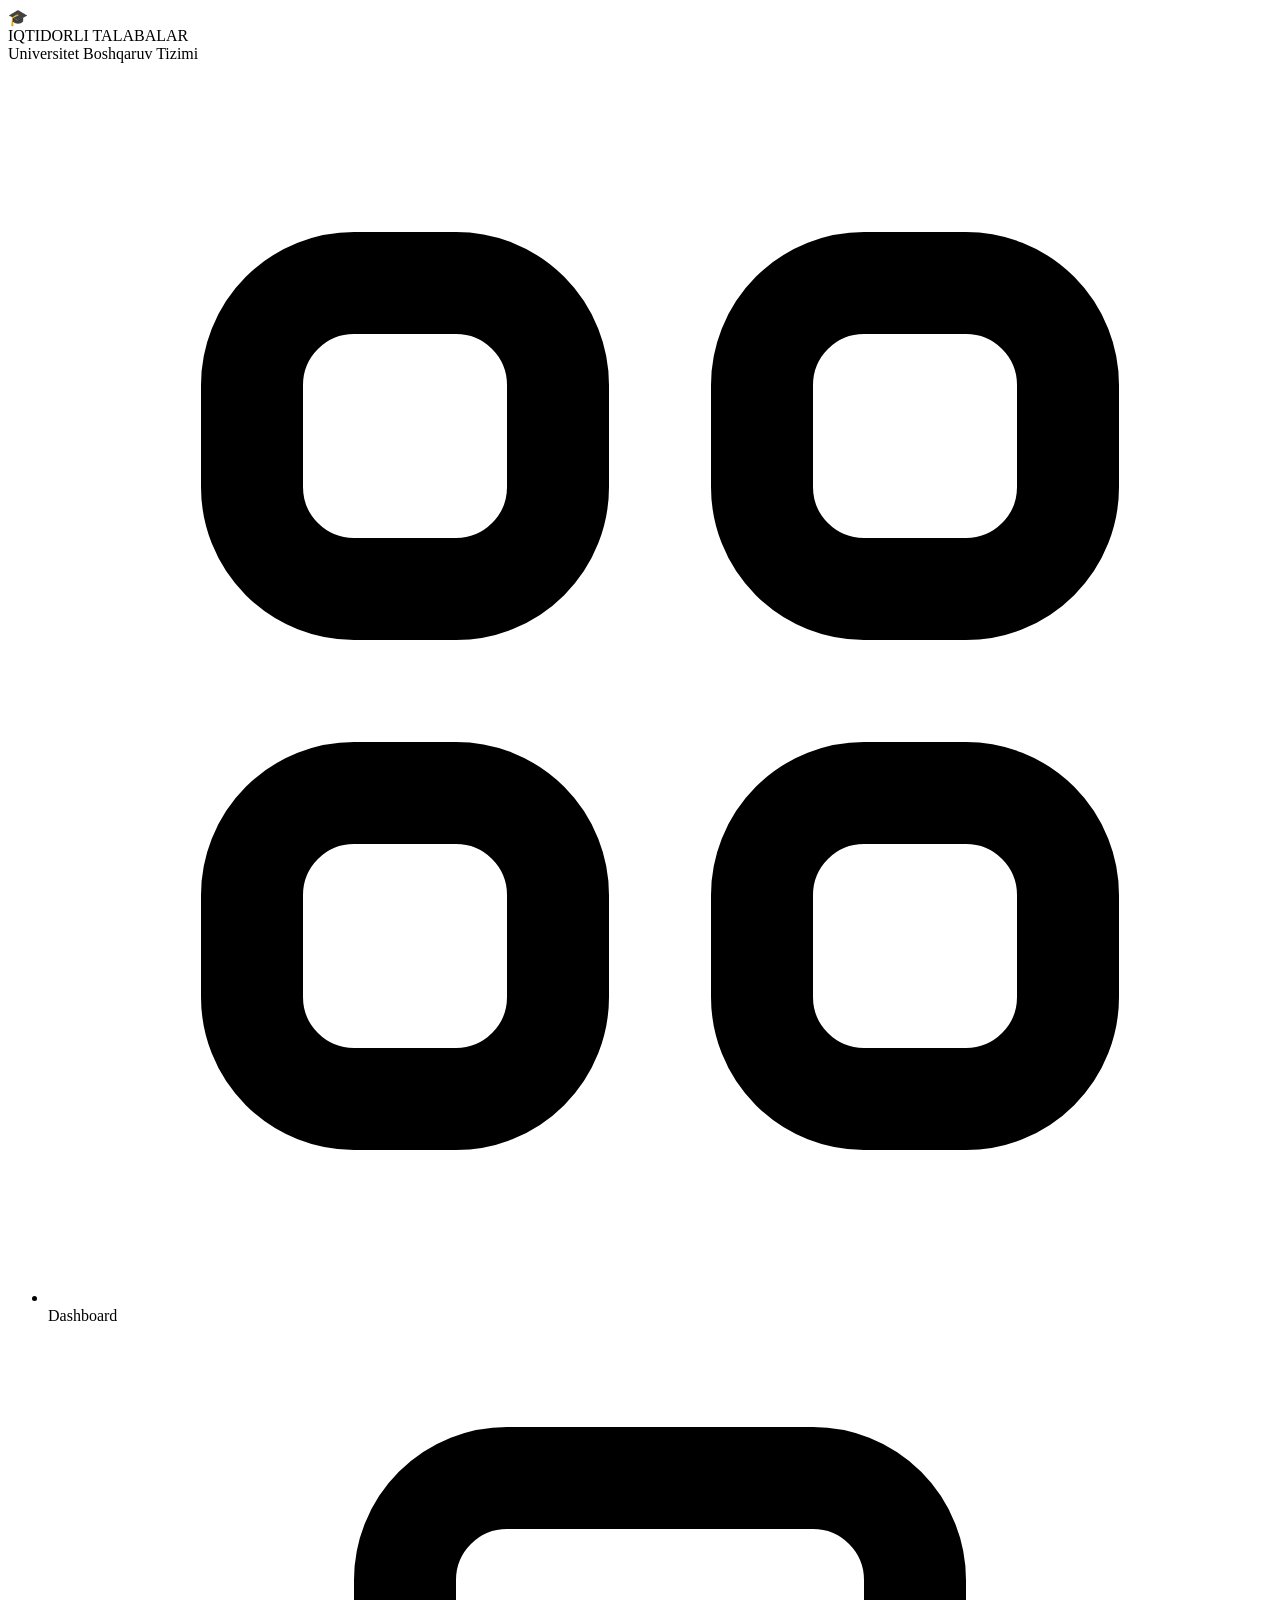
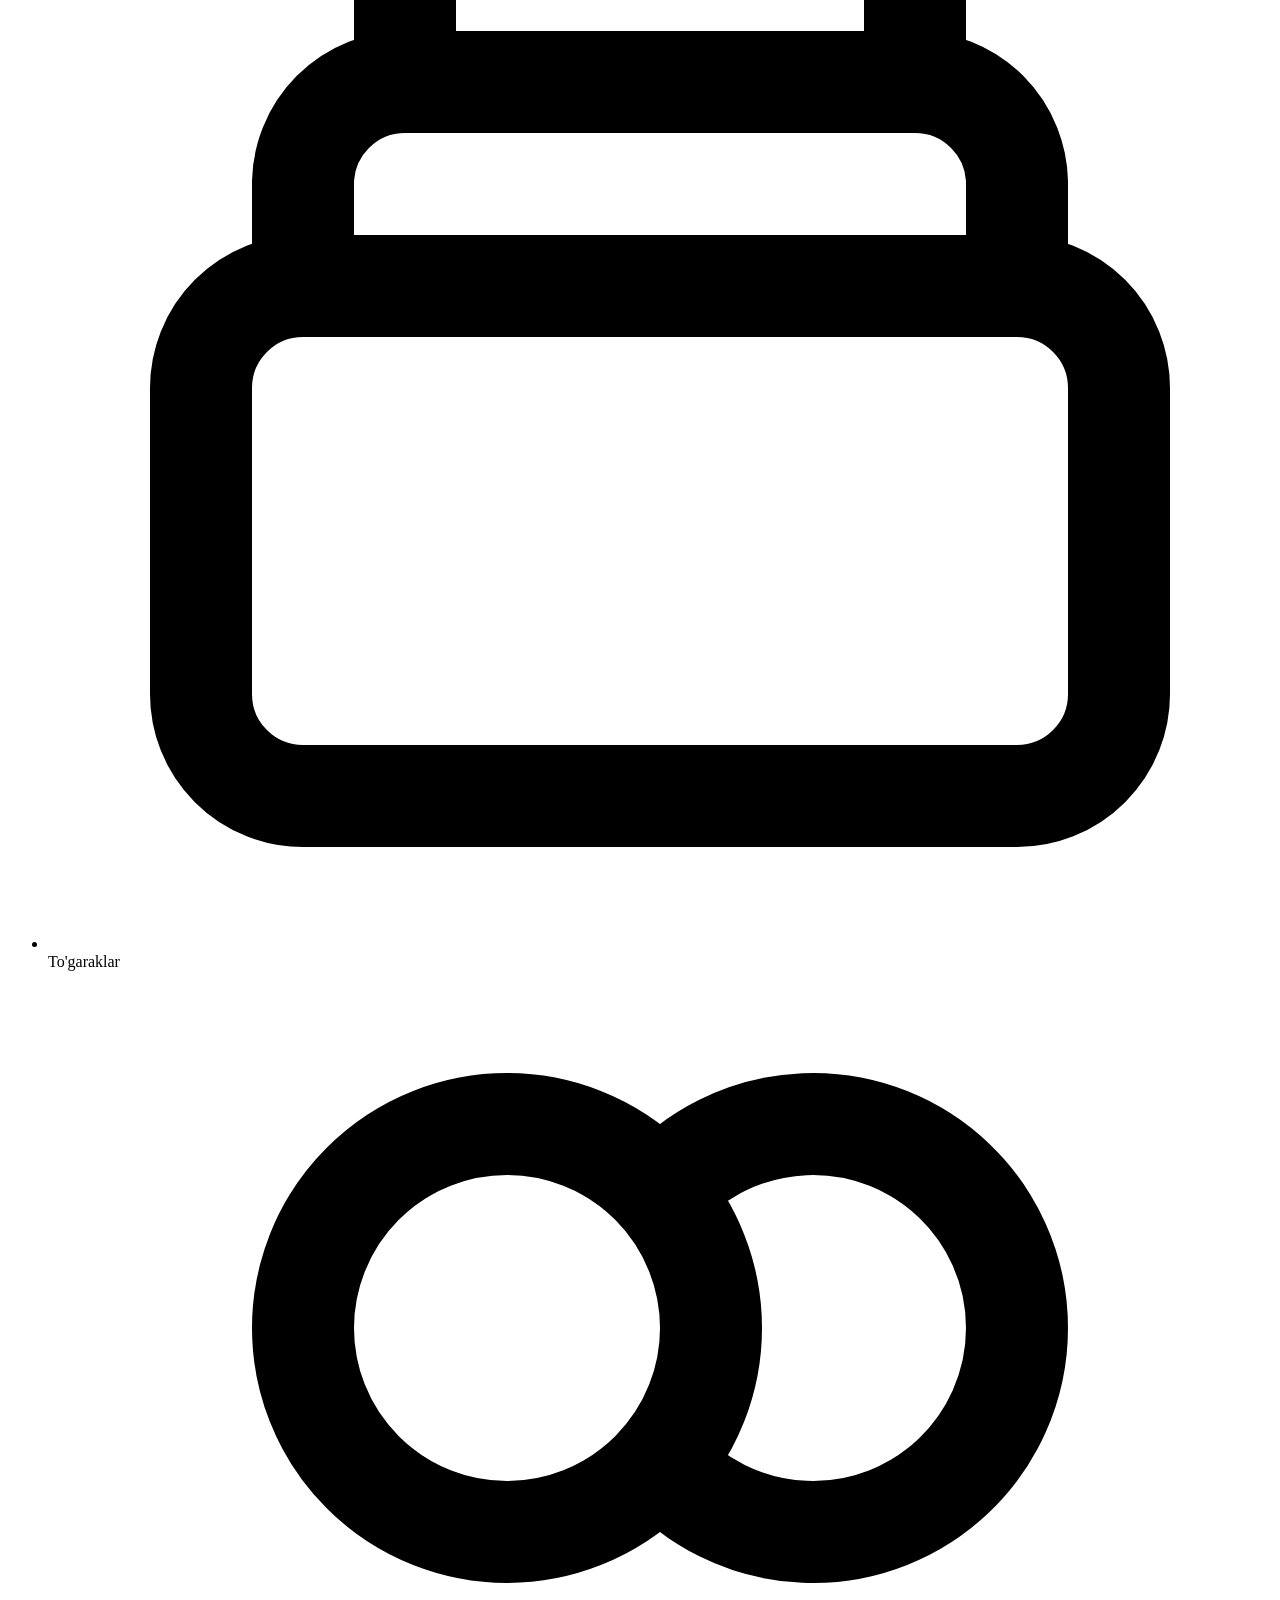
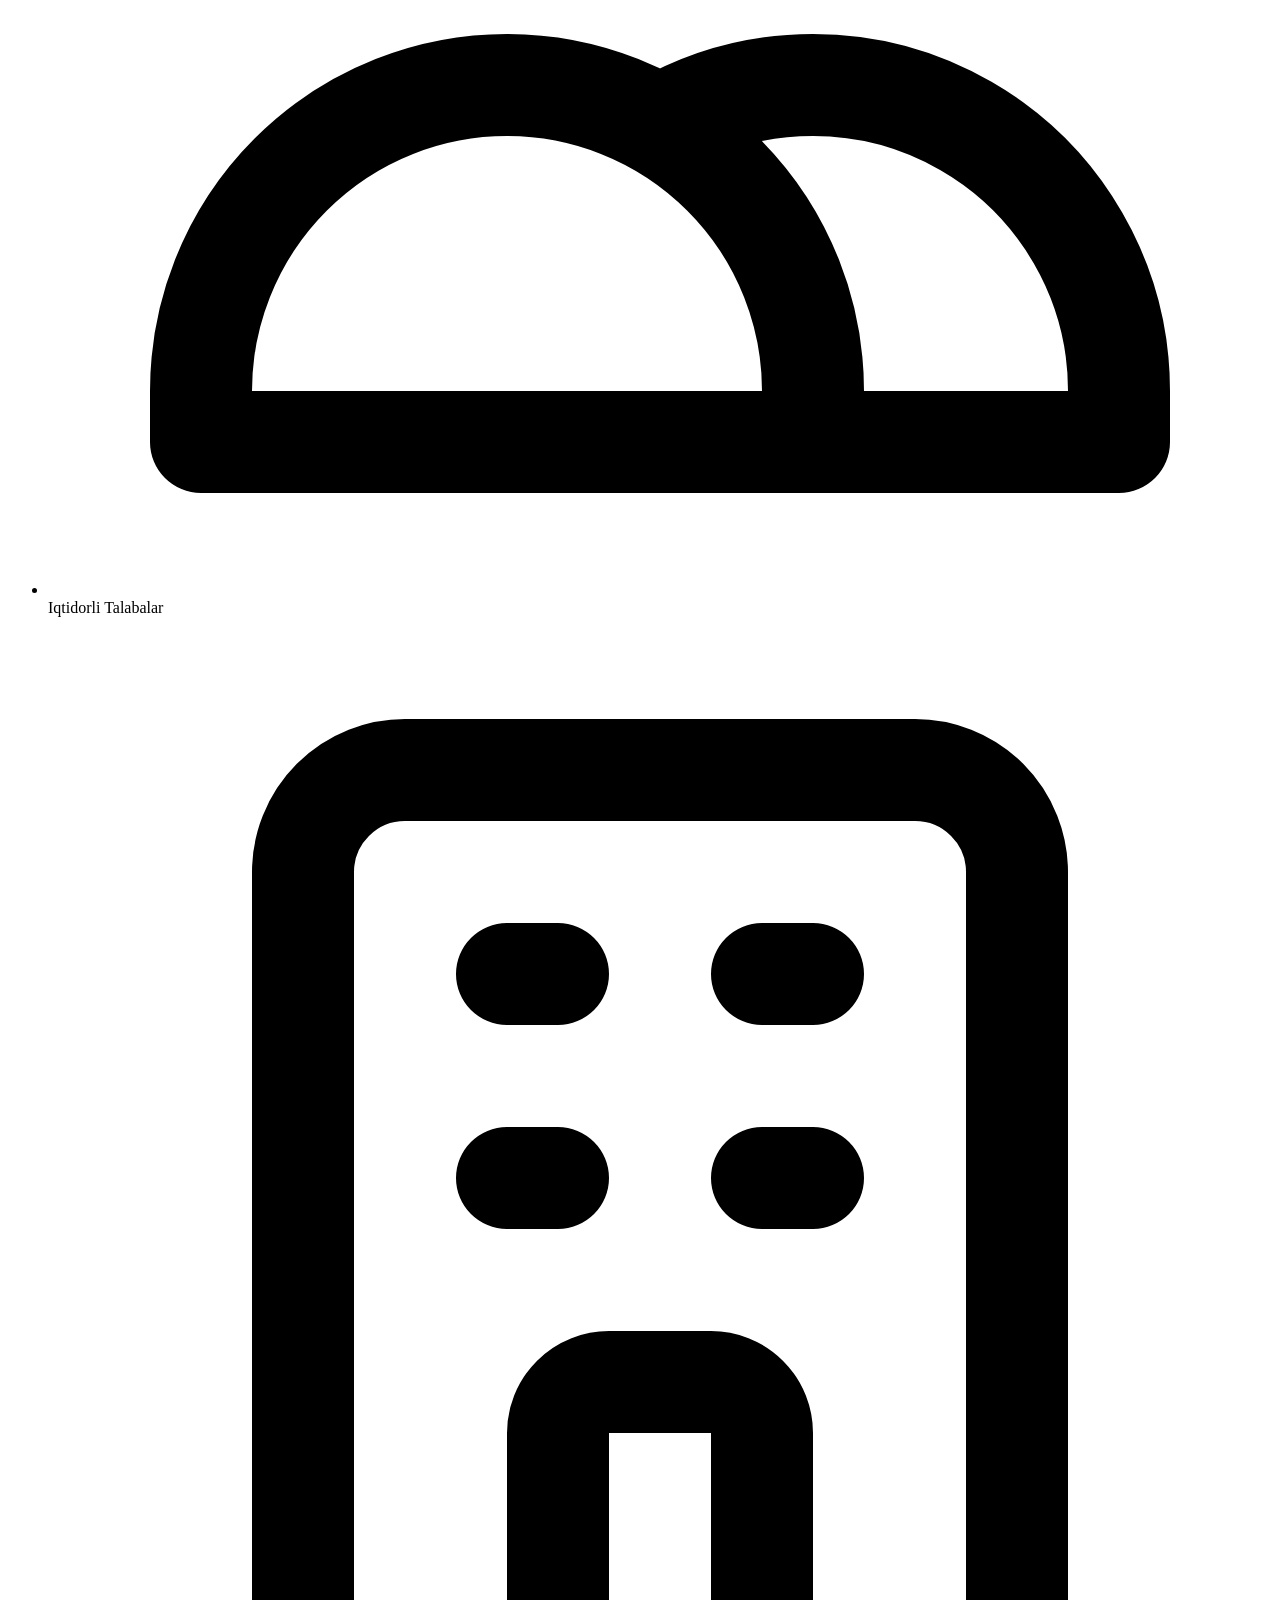
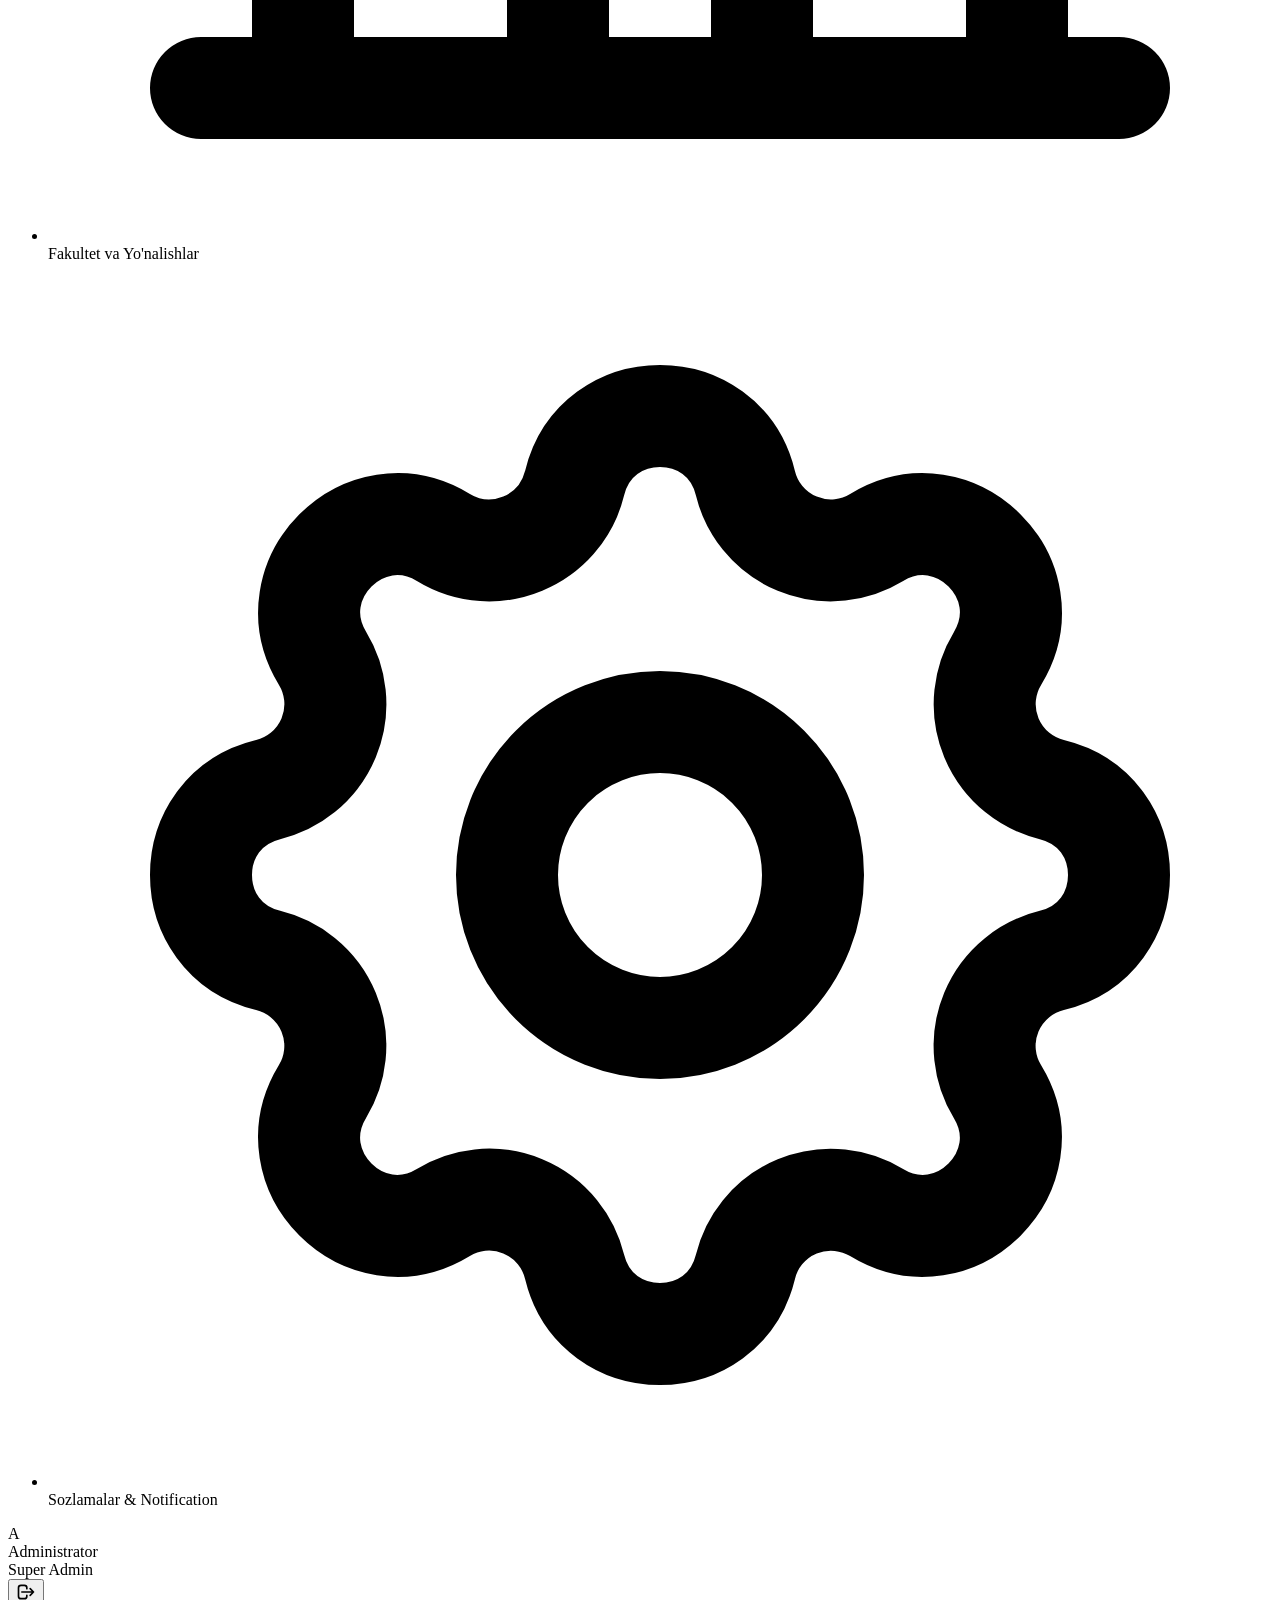
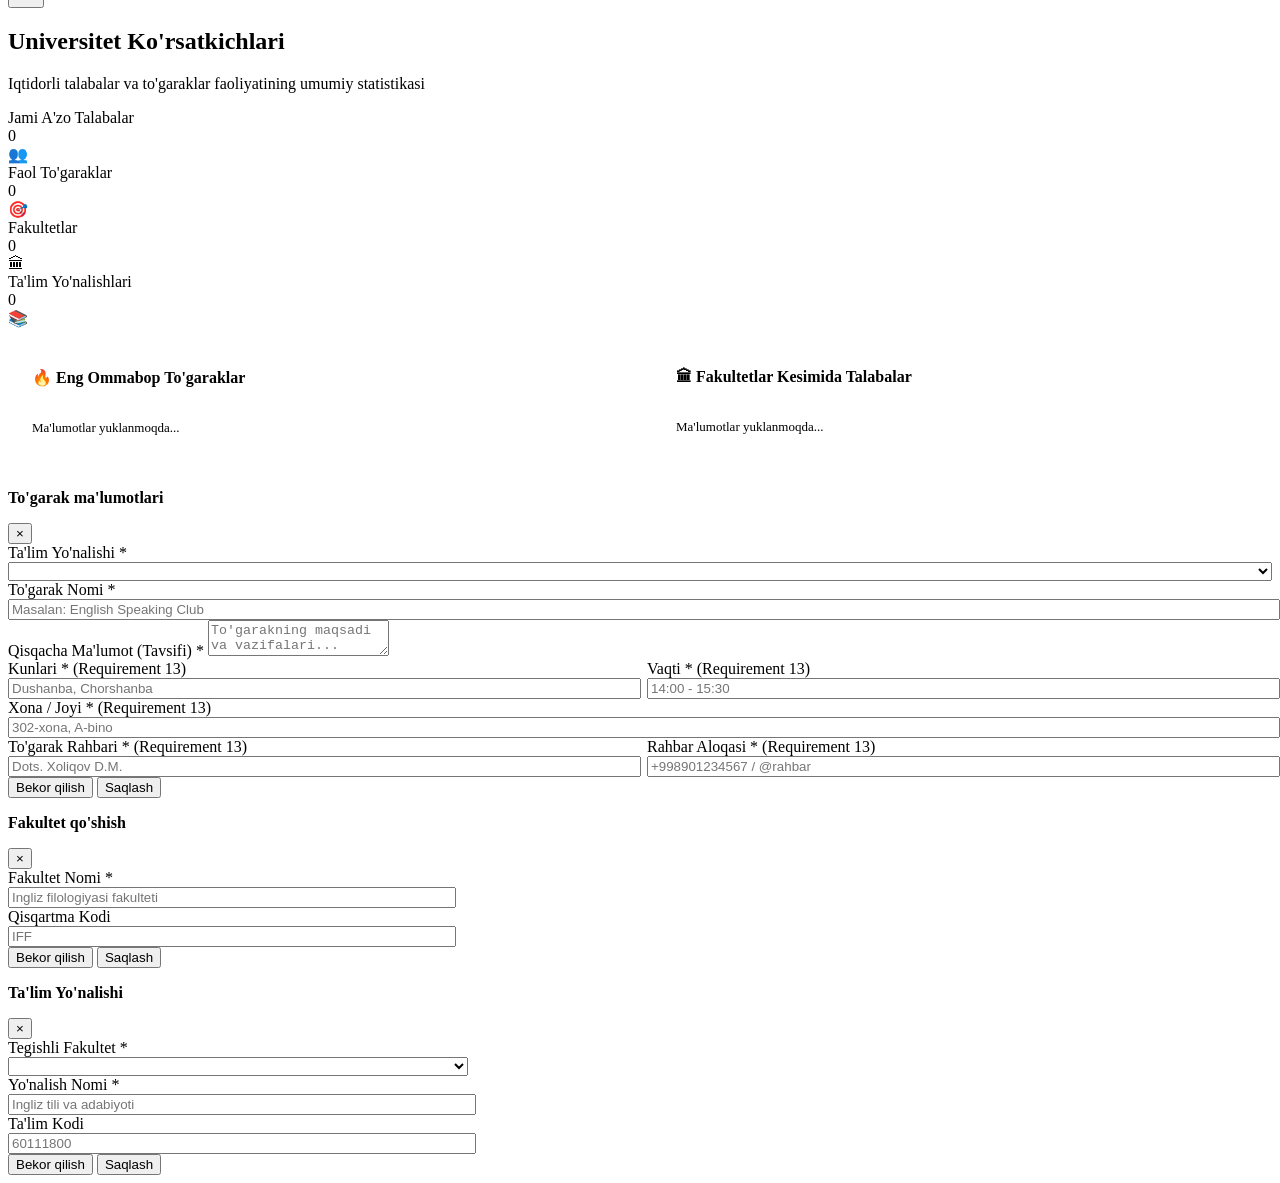
==== src/web/templates/index.html @ 4375fdcb "feat: complete university gifted students bot and admin panel" ====
<!DOCTYPE html>
<html lang="uz">
<head>
  <meta charset="UTF-8">
  <meta name="viewport" content="width=device-width, initial-scale=1.0">
  <title>Boshqaruv Paneli | Universitet Iqtidorli Talabalar Tizimi</title>
  <link rel="preconnect" href="https://fonts.googleapis.com">
  <link rel="preconnect" href="https://fonts.gstatic.com" crossorigin>
  <link href="https://fonts.googleapis.com/css2?family=Outfit:wght@400;500;600;700&display=swap" rel="stylesheet">
  <link rel="stylesheet" href="/static/css/dashboard.css">
</head>
<body>
  <div class="app-layout">
    <!-- Sidebar -->
    <aside class="sidebar">
      <div class="sidebar-brand">
        <div class="brand-icon">🎓</div>
        <div>
          <div class="brand-title">IQTIDORLI TALABALAR</div>
          <div class="brand-subtitle">Universitet Boshqaruv Tizimi</div>
        </div>
      </div>

      <ul class="nav-menu">
        <li>
          <a class="nav-item active" data-tab="dashboard">
            <svg fill="none" viewBox="0 0 24 24" stroke="currentColor"><path stroke-linecap="round" stroke-linejoin="round" stroke-width="2" d="M4 6a2 2 0 012-2h2a2 2 0 012 2v2a2 2 0 01-2 2H6a2 2 0 01-2-2V6zM14 6a2 2 0 012-2h2a2 2 0 012 2v2a2 2 0 01-2 2h-2a2 2 0 01-2-2V6zM4 16a2 2 0 012-2h2a2 2 0 012 2v2a2 2 0 01-2 2H6a2 2 0 01-2-2v-2zM14 16a2 2 0 012-2h2a2 2 0 012 2v2a2 2 0 01-2 2h-2a2 2 0 01-2-2v-2z" /></svg>
            <span>Dashboard</span>
          </a>
        </li>
        <li>
          <a class="nav-item" data-tab="clubs">
            <svg fill="none" viewBox="0 0 24 24" stroke="currentColor"><path stroke-linecap="round" stroke-linejoin="round" stroke-width="2" d="M19 11H5m14 0a2 2 0 012 2v6a2 2 0 01-2 2H5a2 2 0 01-2-2v-6a2 2 0 012-2m14 0V9a2 2 0 00-2-2M5 11V9a2 2 0 012-2m0 0V5a2 2 0 012-2h6a2 2 0 012 2v2M7 7h10" /></svg>
            <span>To'garaklar</span>
          </a>
        </li>
        <li>
          <a class="nav-item" data-tab="students">
            <svg fill="none" viewBox="0 0 24 24" stroke="currentColor"><path stroke-linecap="round" stroke-linejoin="round" stroke-width="2" d="M12 4.354a4 4 0 110 5.292M15 21H3v-1a6 6 0 0112 0v1zm0 0h6v-1a6 6 0 00-9-5.197M13 7a4 4 0 11-8 0 4 4 0 018 0z" /></svg>
            <span>Iqtidorli Talabalar</span>
          </a>
        </li>
        <li>
          <a class="nav-item" data-tab="academic">
            <svg fill="none" viewBox="0 0 24 24" stroke="currentColor"><path stroke-linecap="round" stroke-linejoin="round" stroke-width="2" d="M19 21V5a2 2 0 00-2-2H7a2 2 0 00-2 2v16m14 0h2m-2 0h-5m-9 0H3m2 0h5M9 7h1m-1 4h1m4-4h1m-1 4h1m-5 10v-5a1 1 0 011-1h2a1 1 0 011 1v5m-4 0h4" /></svg>
            <span>Fakultet va Yo'nalishlar</span>
          </a>
        </li>
        <li>
          <a class="nav-item" data-tab="settings">
            <svg fill="none" viewBox="0 0 24 24" stroke="currentColor"><path stroke-linecap="round" stroke-linejoin="round" stroke-width="2" d="M10.325 4.317c.426-1.756 2.924-1.756 3.35 0a1.724 1.724 0 002.573 1.066c1.543-.94 3.31.826 2.37 2.37a1.724 1.724 0 001.065 2.572c1.756.426 1.756 2.924 0 3.35a1.724 1.724 0 00-1.066 2.573c.94 1.543-.826 3.31-2.37 2.37a1.724 1.724 0 00-2.572 1.065c-.426 1.756-2.924 1.756-3.35 0a1.724 1.724 0 00-2.573-1.066c-1.543.94-3.31-.826-2.37-2.37a1.724 1.724 0 00-1.065-2.572c-1.756-.426-1.756-2.924 0-3.35a1.724 1.724 0 001.066-2.573c-.94-1.543.826-3.31 2.37-2.37.996.608 2.296.07 2.572-1.065z" /><path stroke-linecap="round" stroke-linejoin="round" stroke-width="2" d="M15 12a3 3 0 11-6 0 3 3 0 016 0z" /></svg>
            <span>Sozlamalar & Notification</span>
          </a>
        </li>
      </ul>

      <div class="sidebar-footer">
        <div class="user-info">
          <div class="user-avatar" id="avatarLetter">A</div>
          <div class="user-meta">
            <div class="name" id="adminFullName">Administrator</div>
            <div class="role" id="adminRole">Super Admin</div>
          </div>
        </div>
        <button class="btn-icon" id="logoutBtn" title="Chiqish">
          <svg width="20" height="20" fill="none" viewBox="0 0 24 24" stroke="currentColor"><path stroke-linecap="round" stroke-linejoin="round" stroke-width="2" d="M17 16l4-4m0 0l-4-4m4 4H7m6 4v1a3 3 0 01-3 3H6a3 3 0 01-3-3V7a3 3 0 013-3h4a3 3 0 013 3v1" /></svg>
        </button>
      </div>
    </aside>

    <!-- Main Content -->
    <main class="main-content">
      <!-- 1. DASHBOARD TAB -->
      <section id="tab-dashboard" class="tab-pane active">
        <div class="top-header">
          <div>
            <h1 class="page-title">Universitet Ko'rsatkichlari</h1>
            <p class="page-desc">Iqtidorli talabalar va to'garaklar faoliyatining umumiy statistikasi</p>
          </div>
        </div>

        <div class="metrics-grid">
          <div class="glass-panel metric-card">
            <div class="metric-info">
              <div class="label">Jami A'zo Talabalar</div>
              <div class="value" id="kpiStudents">0</div>
            </div>
            <div class="metric-icon-box icon-emerald">👥</div>
          </div>
          <div class="glass-panel metric-card">
            <div class="metric-info">
              <div class="label">Faol To'garaklar</div>
              <div class="value" id="kpiClubs">0</div>
            </div>
            <div class="metric-icon-box icon-blue">🎯</div>
          </div>
          <div class="glass-panel metric-card">
            <div class="metric-info">
              <div class="label">Fakultetlar</div>
              <div class="value" id="kpiFaculties">0</div>
            </div>
            <div class="metric-icon-box icon-amber">🏛</div>
          </div>
          <div class="glass-panel metric-card">
            <div class="metric-info">
              <div class="label">Ta'lim Yo'nalishlari</div>
              <div class="value" id="kpiDirections">0</div>
            </div>
            <div class="metric-icon-box icon-rose">📚</div>
          </div>
        </div>

        <div style="display: grid; grid-template-columns: 1fr 1fr; gap: 24px;">
          <!-- Popular clubs -->
          <div class="glass-panel" style="padding: 24px;">
            <h3 style="font-size: 16px; margin-bottom: 20px; font-weight: 700;">🔥 Eng Ommabop To'garaklar</h3>
            <div id="topClubsList" style="display: flex; flex-direction: column; gap: 14px;">
              <p style="color: var(--text-muted); font-size: 13px;">Ma'lumotlar yuklanmoqda...</p>
            </div>
          </div>

          <!-- Faculty breakdown -->
          <div class="glass-panel" style="padding: 24px;">
            <h3 style="font-size: 16px; margin-bottom: 20px; font-weight: 700;">🏛 Fakultetlar Kesimida Talabalar</h3>
            <div id="facultyBreakdownList" style="display: flex; flex-direction: column; gap: 14px;">
              <p style="color: var(--text-muted); font-size: 13px;">Ma'lumotlar yuklanmoqda...</p>
            </div>
          </div>
        </div>
      </section>

      <!-- 2. CLUBS TAB -->
      <section id="tab-clubs" class="tab-pane" style="display: none;">
        <div class="top-header">
          <div>
            <h1 class="page-title">To'garaklar Boshqaruvi</h1>
            <p class="page-desc">Mavjud to'garaklar, dars vaqtlari, xonalari va rahbarlarini boshqarish</p>
          </div>
          <div class="header-actions">
            <button class="btn btn-primary" onclick="openClubModal()">
              <span>+ Yangi to'garak ochish</span>
            </button>
          </div>
        </div>

        <div class="glass-panel filter-toolbar">
          <div class="filter-group">
            <select id="clubFilterFaculty" class="form-select" onchange="filterClubs()">
              <option value="">Barcha fakultetlar</option>
            </select>
          </div>
          <div id="clubsCountBadge" class="badge badge-indigo">0 ta to'garak</div>
        </div>

        <div id="clubsGrid" class="clubs-grid">
          <!-- Club cards rendered here -->
        </div>
      </section>

      <!-- 3. STUDENTS TAB -->
      <section id="tab-students" class="tab-pane" style="display: none;">
        <div class="top-header">
          <div>
            <h1 class="page-title">Iqtidorli Talabalar Ro'yxati</h1>
            <p class="page-desc">To'garaklarga a'zo bo'lgan talabalar jurnali va ma'lumotlarni eksport qilish</p>
          </div>
          <div class="header-actions">
            <a id="btnExportExcel" class="btn btn-success" href="/api/v1/export/excel" target="_blank">
              <span>📥 Excel (.xlsx)</span>
            </a>
            <a id="btnExportCsv" class="btn btn-secondary" href="/api/v1/export/csv" target="_blank">
              <span>📄 CSV</span>
            </a>
          </div>
        </div>

        <div class="glass-panel filter-toolbar">
          <div class="search-box">
            <svg width="18" height="18" fill="none" viewBox="0 0 24 24" stroke="currentColor" style="color: var(--text-muted);"><path stroke-linecap="round" stroke-linejoin="round" stroke-width="2" d="M21 21l-6-6m2-5a7 7 0 11-14 0 7 7 0 0114 0z" /></svg>
            <input type="text" id="studentSearchInput" placeholder="Talaba F.I.Sh, tel yoki @username..." oninput="debounceStudentSearch()">
          </div>

          <div class="filter-group">
            <select id="studentFilterFaculty" class="form-select" onchange="onStudentFacultyChange()">
              <option value="">Barcha fakultetlar</option>
            </select>
            <select id="studentFilterClub" class="form-select" onchange="fetchStudents()">
              <option value="">Barcha to'garaklar</option>
            </select>
            <select id="studentFilterCourse" class="form-select" onchange="fetchStudents()">
              <option value="">Barcha kurslar</option>
              <option value="1">1-kurs</option>
              <option value="2">2-kurs</option>
              <option value="3">3-kurs</option>
              <option value="4">4-kurs</option>
            </select>
          </div>
        </div>

        <div class="glass-panel table-container">
          <table class="data-table">
            <thead>
              <tr>
                <th>№</th>
                <th>Talaba F.I.Sh</th>
                <th>Fakultet</th>
                <th>Yo'nalish</th>
                <th>To'garak</th>
                <th>Kurs</th>
                <th>Telefon</th>
                <th>Telegram</th>
                <th>Sana</th>
                <th>Amal</th>
              </tr>
            </thead>
            <tbody id="studentsTableBody">
              <!-- Students populated by JS -->
            </tbody>
          </table>
        </div>
      </section>

      <!-- 4. ACADEMIC TAB -->
      <section id="tab-academic" class="tab-pane" style="display: none;">
        <div class="top-header">
          <div>
            <h1 class="page-title">Fakultet va Ta'lim Yo'nalishlari</h1>
            <p class="page-desc">Universitet akademik strukturasini shakllantirish</p>
          </div>
          <div class="header-actions">
            <button class="btn btn-secondary" onclick="openFacultyModal()">+ Fakultet qo'shish</button>
            <button class="btn btn-primary" onclick="openDirectionModal()">+ Yo'nalish qo'shish</button>
          </div>
        </div>

        <div style="display: grid; grid-template-columns: 1fr 1fr; gap: 24px;">
          <!-- Faculties Table -->
          <div class="glass-panel" style="padding: 24px;">
            <h3 style="font-size: 16px; margin-bottom: 16px; font-weight: 700;">🏛 Fakultetlar</h3>
            <table class="data-table">
              <thead>
                <tr>
                  <th>Nomi</th>
                  <th>Yo'nalishlar</th>
                  <th>Amal</th>
                </tr>
              </thead>
              <tbody id="facultiesTableBody"></tbody>
            </table>
          </div>

          <!-- Directions Table -->
          <div class="glass-panel" style="padding: 24px;">
            <h3 style="font-size: 16px; margin-bottom: 16px; font-weight: 700;">📚 Ta'lim Yo'nalishlari</h3>
            <table class="data-table">
              <thead>
                <tr>
                  <th>Yo'nalish</th>
                  <th>Fakultet</th>
                  <th>To'garaklar</th>
                  <th>Amal</th>
                </tr>
              </thead>
              <tbody id="directionsTableBody"></tbody>
            </table>
          </div>
        </div>
      </section>

      <!-- 5. SETTINGS TAB -->
      <section id="tab-settings" class="tab-pane" style="display: none;">
        <div class="top-header">
          <div>
            <h1 class="page-title">Tizim Sozlamalari</h1>
            <p class="page-desc">Telegram bildirishnomalari va tizim parametrlari</p>
          </div>
        </div>

        <div style="max-width: 680px; display: flex; flex-direction: column; gap: 24px;">
          <!-- Telegram Management Channel setup -->
          <div class="glass-panel" style="padding: 28px;">
            <div style="display: flex; align-items: center; justify-content: space-between; margin-bottom: 12px;">
              <h3 style="font-size: 16px; font-weight: 700;">📢 Boshqaruv Telegram Kanali (Talab 16)</h3>
              <span class="badge badge-emerald">Asosiy Bildirishnoma</span>
            </div>
            <p style="font-size: 13px; color: var(--text-secondary); line-height: 1.5; margin-bottom: 18px;">
              Har safar yangi talaba to'garakka a'zo bo'lganda ushbu <b>Telegram kanalga</b> avtomatik tarzda talabaning barcha ma'lumotlari (F.I.Sh, fakultet, yo'nalish, kurs, telefon, username) yuboriladi.
            </p>

            <div style="background: rgba(11, 15, 25, 0.4); padding: 14px; border-radius: var(--radius-md); font-size: 12px; color: var(--text-secondary); margin-bottom: 20px; line-height: 1.6;">
              <b>Qanday ulanadi?</b><br>
              1. Telegramda universitet ma'murlari uchun <b>kanal yoki guruh</b> oching.<br>
              2. Botingizni ushbu kanalga a'zo qilib, unga <b>Administrator (Xabarlar yozish)</b> huquqini bering.<br>
              3. Kanal linkini (masalan: <code>@iqtidorli_boshqaruv</code>) yoki ID sini pastga kiriting.
            </div>

            <form id="telegramChannelForm">
              <div class="form-group">
                <label class="form-label" for="telegramChannelInput">Kanal @username yoki Chat ID</label>
                <input 
                  type="text" 
                  id="telegramChannelInput" 
                  class="form-input" 
                  style="width: 100%;" 
                  placeholder="@iqtidorli_talabalar_kanali yoki -1001234567890" 
                  required
                >
              </div>
              <div style="display: flex; gap: 12px;">
                <button type="submit" class="btn btn-primary">💾 Kanalni saqlash</button>
                <button type="button" id="btnTestChannel" class="btn btn-secondary" onclick="sendTestChannelPing()">
                  🔔 Sinov xabari yuborish
                </button>
              </div>
            </form>
          </div>

          <!-- Personal Admin Chat ID -->
          <div class="glass-panel" style="padding: 28px;">
            <h3 style="font-size: 16px; margin-bottom: 8px; font-weight: 700;">👤 Shaxsiy Admin Telegram ID</h3>
            <p style="font-size: 13px; color: var(--text-secondary); margin-bottom: 18px;">
              Kanalga qo'shimcha ravishda o'z shaxsiy Telegramingizga ham arizalar kelishini istasangiz, Telegram Chat ID'ingizni kiriting.
              (O'z Telegram ID'ingizni bilish uchun <code>@userinfobot</code> ga <code>/start</code> yuboring).
            </p>

            <form id="telegramChatIdForm">
              <div class="form-group">
                <label class="form-label" for="telegramChatIdInput">Shaxsiy Telegram Chat ID</label>
                <input type="text" id="telegramChatIdInput" class="form-input" style="width: 100%;" placeholder="Masalan: 123456789">
              </div>
              <button type="submit" class="btn btn-secondary">Shaxsiy ID'ni saqlash</button>
            </form>
          </div>

          <!-- Architecture & Database Info -->
          <div class="glass-panel" style="padding: 28px;">
            <h3 style="font-size: 16px; margin-bottom: 14px; font-weight: 700;">⚙️ Texnik Ma'lumotlar</h3>
            <div style="display: flex; flex-direction: column; gap: 10px; font-size: 13px; color: var(--text-secondary);">
              <div>🔹 <b>Backend Framework:</b> FastAPI (Async) + aiogram 3.x</div>
              <div>🔹 <b>Ma'lumotlar Bazasi:</b> SQLite (Production-ready SQLAlchemy 2.0 ORM)</div>
              <div>🔹 <b>PostgreSQL ko'chirish:</b> 100% tayyor (.env orqali ulanadi)</div>
              <div>🔹 <b>API Hujjatlari (Swagger):</b> <a href="/docs" target="_blank" style="color: #818CF8;">/docs sahifasida</a></div>
            </div>
          </div>
        </div>
      </section>
    </main>
  </div>

  <!-- MODAL: Club Create / Edit -->
  <div id="clubModal" class="modal-backdrop">
    <div class="modal-card">
      <div class="modal-header">
        <h3 id="clubModalTitle" style="font-size: 16px; font-weight: 700;">To'garak ma'lumotlari</h3>
        <button class="btn-icon" onclick="closeClubModal()">&times;</button>
      </div>
      <form id="clubForm">
        <div class="modal-body">
          <input type="hidden" id="clubFormId">
          <div class="form-group">
            <label class="form-label">Ta'lim Yo'nalishi *</label>
            <select id="clubFormDirectionId" class="form-select" style="width: 100%;" required>
              <!-- Populated by JS -->
            </select>
          </div>
          <div class="form-group">
            <label class="form-label">To'garak Nomi *</label>
            <input type="text" id="clubFormName" class="form-input" style="width: 100%;" required placeholder="Masalan: English Speaking Club">
          </div>
          <div class="form-group">
            <label class="form-label">Qisqacha Ma'lumot (Tavsifi) *</label>
            <textarea id="clubFormDesc" class="form-textarea" required placeholder="To'garakning maqsadi va vazifalari..."></textarea>
          </div>
          <div style="display: grid; grid-template-columns: 1fr 1fr; gap: 14px;">
            <div class="form-group">
              <label class="form-label">Kunlari * (Requirement 13)</label>
              <input type="text" id="clubFormDays" class="form-input" style="width: 100%;" required placeholder="Dushanba, Chorshanba">
            </div>
            <div class="form-group">
              <label class="form-label">Vaqti * (Requirement 13)</label>
              <input type="text" id="clubFormTime" class="form-input" style="width: 100%;" required placeholder="14:00 - 15:30">
            </div>
          </div>
          <div class="form-group">
            <label class="form-label">Xona / Joyi * (Requirement 13)</label>
            <input type="text" id="clubFormRoom" class="form-input" style="width: 100%;" required placeholder="302-xona, A-bino">
          </div>
          <div style="display: grid; grid-template-columns: 1fr 1fr; gap: 14px;">
            <div class="form-group">
              <label class="form-label">To'garak Rahbari * (Requirement 13)</label>
              <input type="text" id="clubFormLeaderName" class="form-input" style="width: 100%;" required placeholder="Dots. Xoliqov D.M.">
            </div>
            <div class="form-group">
              <label class="form-label">Rahbar Aloqasi * (Requirement 13)</label>
              <input type="text" id="clubFormLeaderContact" class="form-input" style="width: 100%;" required placeholder="+998901234567 / @rahbar">
            </div>
          </div>
        </div>
        <div class="modal-footer">
          <button type="button" class="btn btn-secondary" onclick="closeClubModal()">Bekor qilish</button>
          <button type="submit" class="btn btn-primary">Saqlash</button>
        </div>
      </form>
    </div>
  </div>

  <!-- MODAL: Faculty Create / Edit -->
  <div id="facultyModal" class="modal-backdrop">
    <div class="modal-card" style="max-width: 440px;">
      <div class="modal-header">
        <h3 id="facultyModalTitle" style="font-size: 16px; font-weight: 700;">Fakultet qo'shish</h3>
        <button class="btn-icon" onclick="closeFacultyModal()">&times;</button>
      </div>
      <form id="facultyForm">
        <div class="modal-body">
          <input type="hidden" id="facultyFormId">
          <div class="form-group">
            <label class="form-label">Fakultet Nomi *</label>
            <input type="text" id="facultyFormName" class="form-input" style="width: 100%;" required placeholder="Ingliz filologiyasi fakulteti">
          </div>
          <div class="form-group">
            <label class="form-label">Qisqartma Kodi</label>
            <input type="text" id="facultyFormCode" class="form-input" style="width: 100%;" placeholder="IFF">
          </div>
        </div>
        <div class="modal-footer">
          <button type="button" class="btn btn-secondary" onclick="closeFacultyModal()">Bekor qilish</button>
          <button type="submit" class="btn btn-primary">Saqlash</button>
        </div>
      </form>
    </div>
  </div>

  <!-- MODAL: Direction Create / Edit -->
  <div id="directionModal" class="modal-backdrop">
    <div class="modal-card" style="max-width: 460px;">
      <div class="modal-header">
        <h3 id="directionModalTitle" style="font-size: 16px; font-weight: 700;">Ta'lim Yo'nalishi</h3>
        <button class="btn-icon" onclick="closeDirectionModal()">&times;</button>
      </div>
      <form id="directionForm">
        <div class="modal-body">
          <input type="hidden" id="directionFormId">
          <div class="form-group">
            <label class="form-label">Tegishli Fakultet *</label>
            <select id="directionFormFacultyId" class="form-select" style="width: 100%;" required></select>
          </div>
          <div class="form-group">
            <label class="form-label">Yo'nalish Nomi *</label>
            <input type="text" id="directionFormName" class="form-input" style="width: 100%;" required placeholder="Ingliz tili va adabiyoti">
          </div>
          <div class="form-group">
            <label class="form-label">Ta'lim Kodi</label>
            <input type="text" id="directionFormCode" class="form-input" style="width: 100%;" placeholder="60111800">
          </div>
        </div>
        <div class="modal-footer">
          <button type="button" class="btn btn-secondary" onclick="closeDirectionModal()">Bekor qilish</button>
          <button type="submit" class="btn btn-primary">Saqlash</button>
        </div>
      </form>
    </div>
  </div>

  <!-- Toast notifications container -->
  <div id="toastContainer" class="toast-container"></div>

  <script src="/static/js/app.js"></script>
</body>
</html>
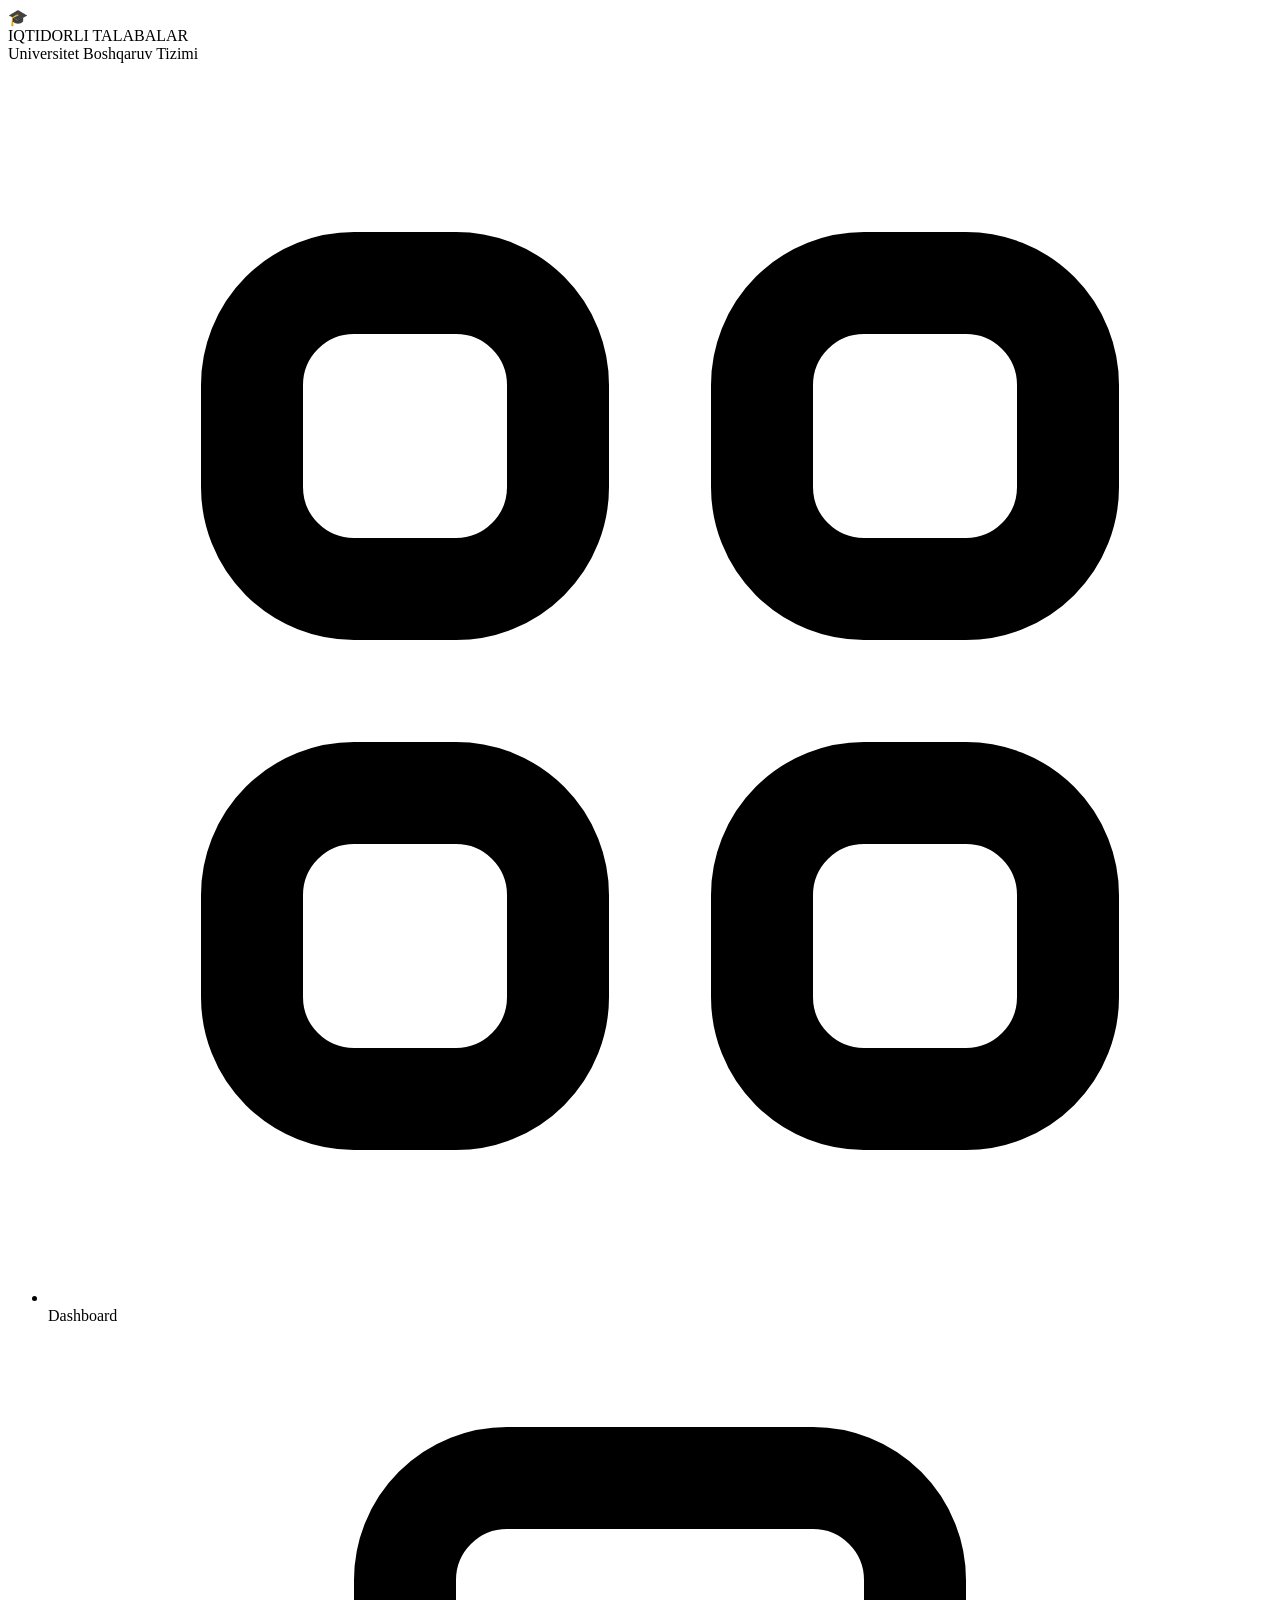
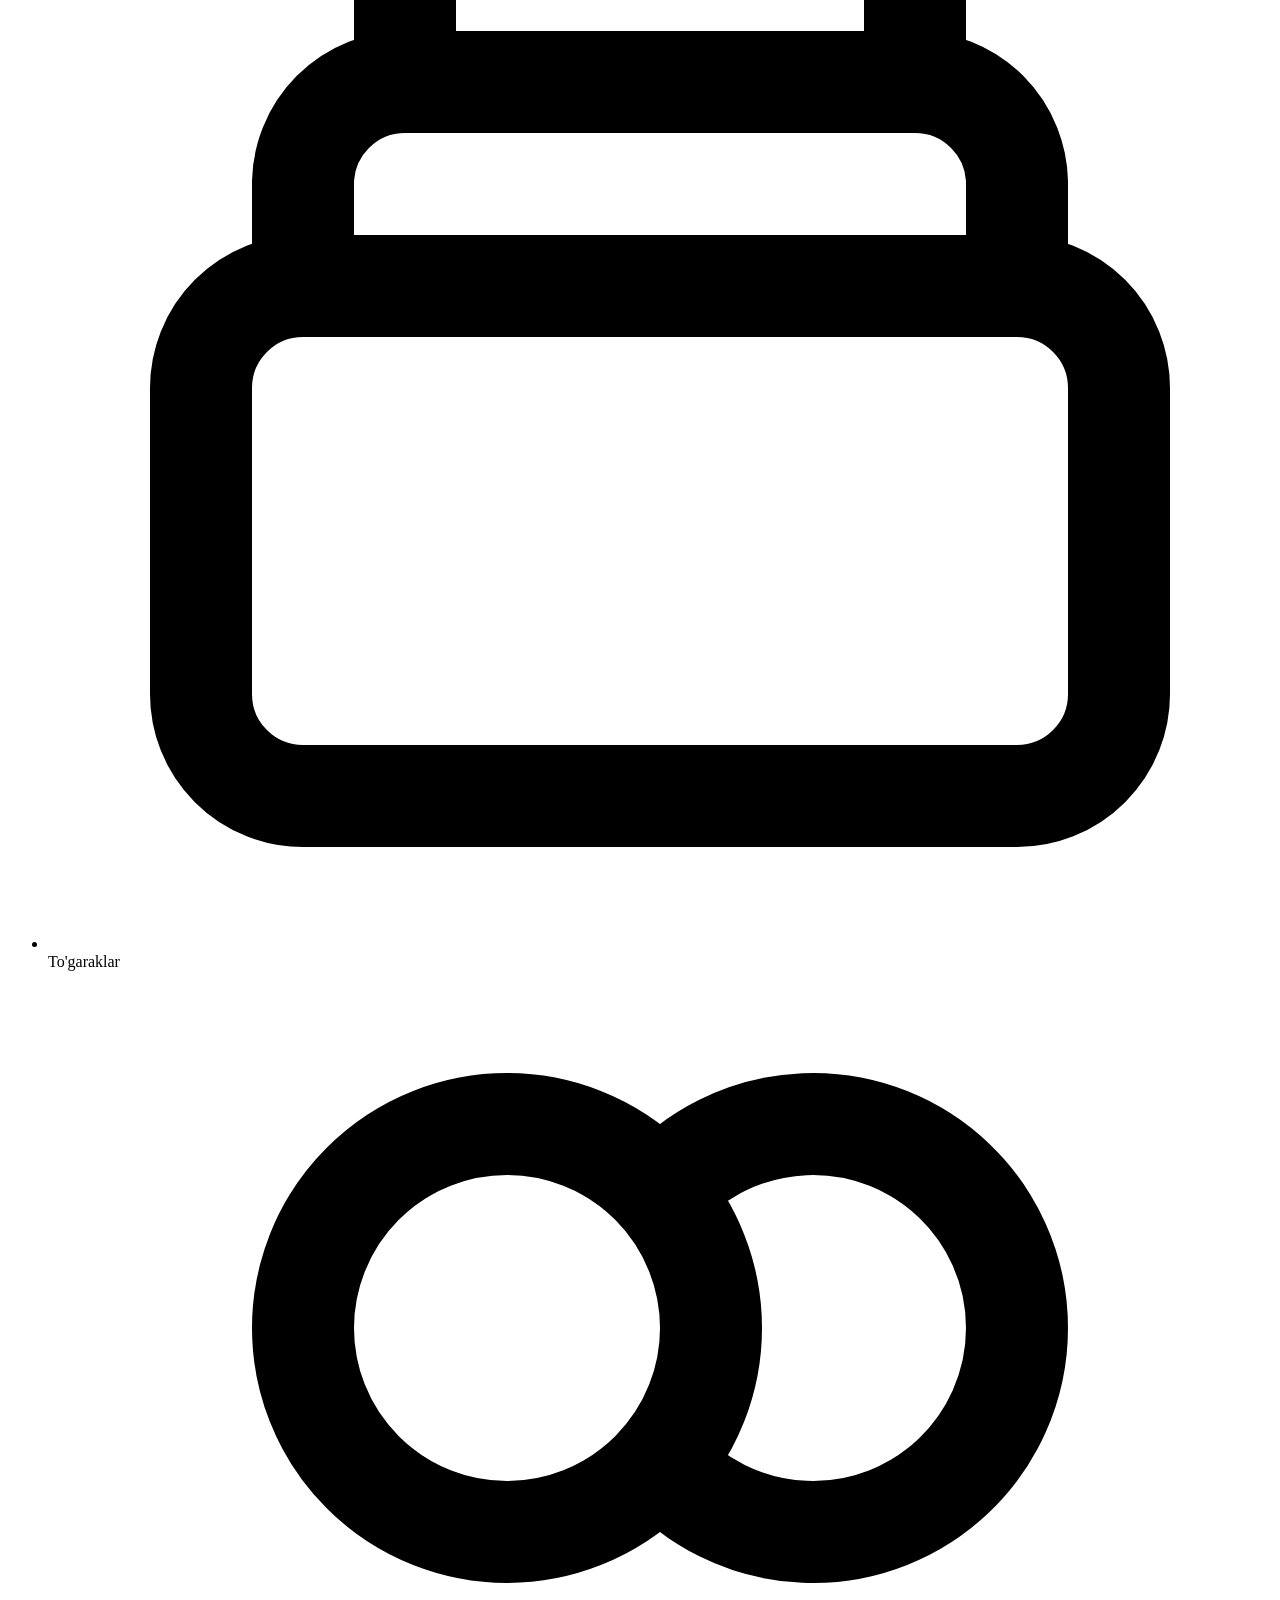
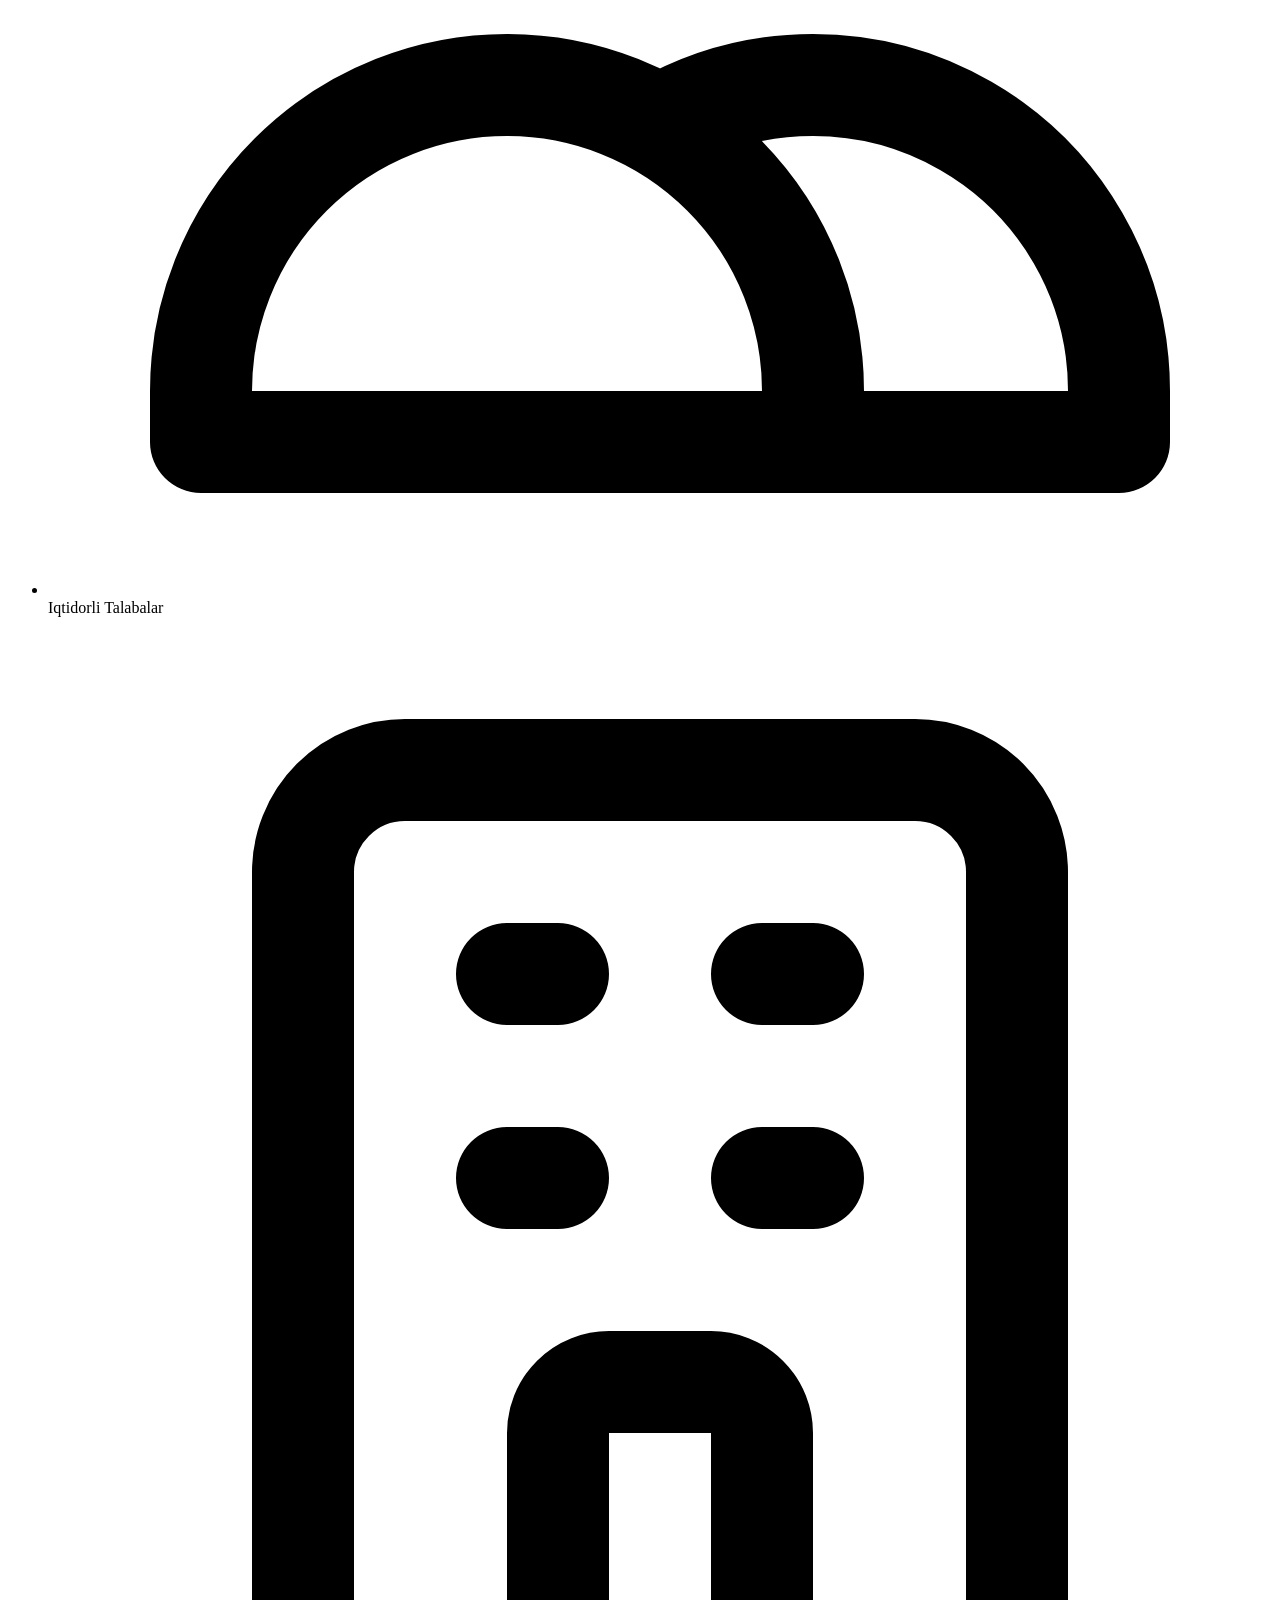
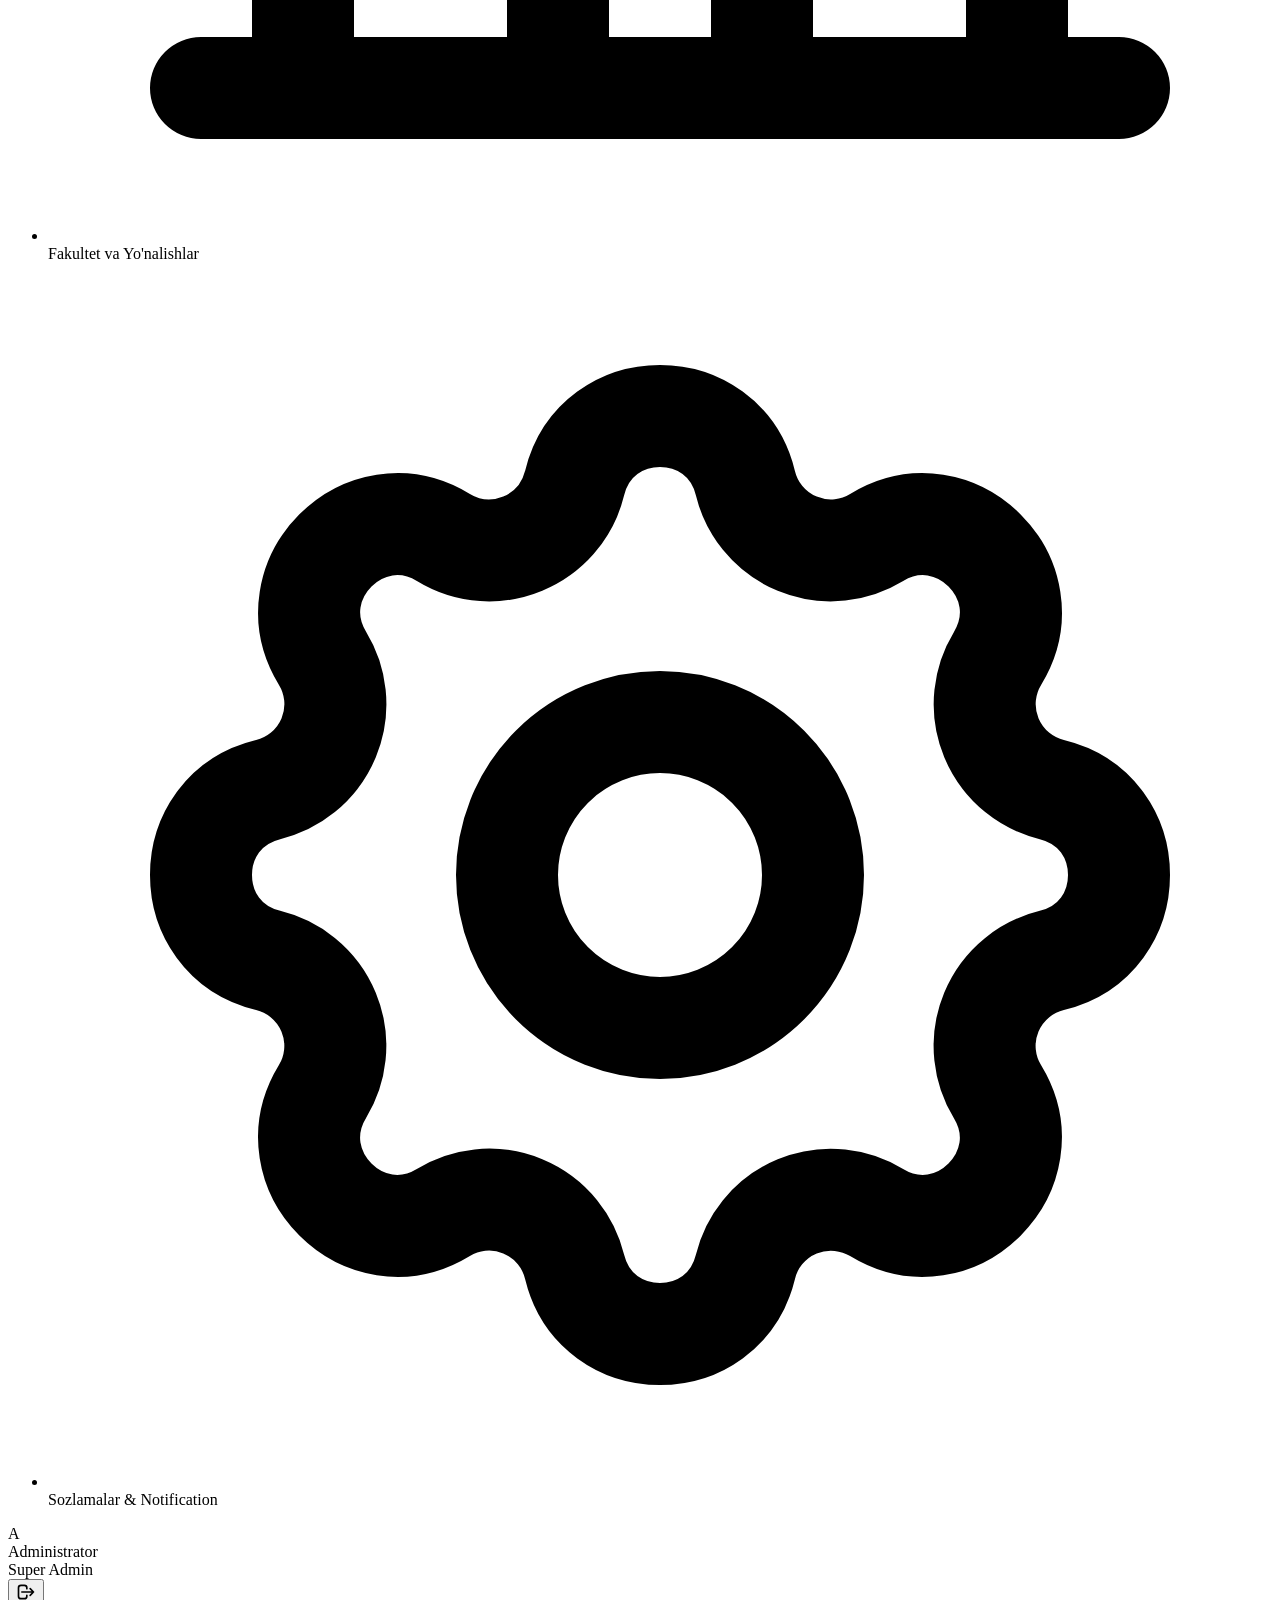
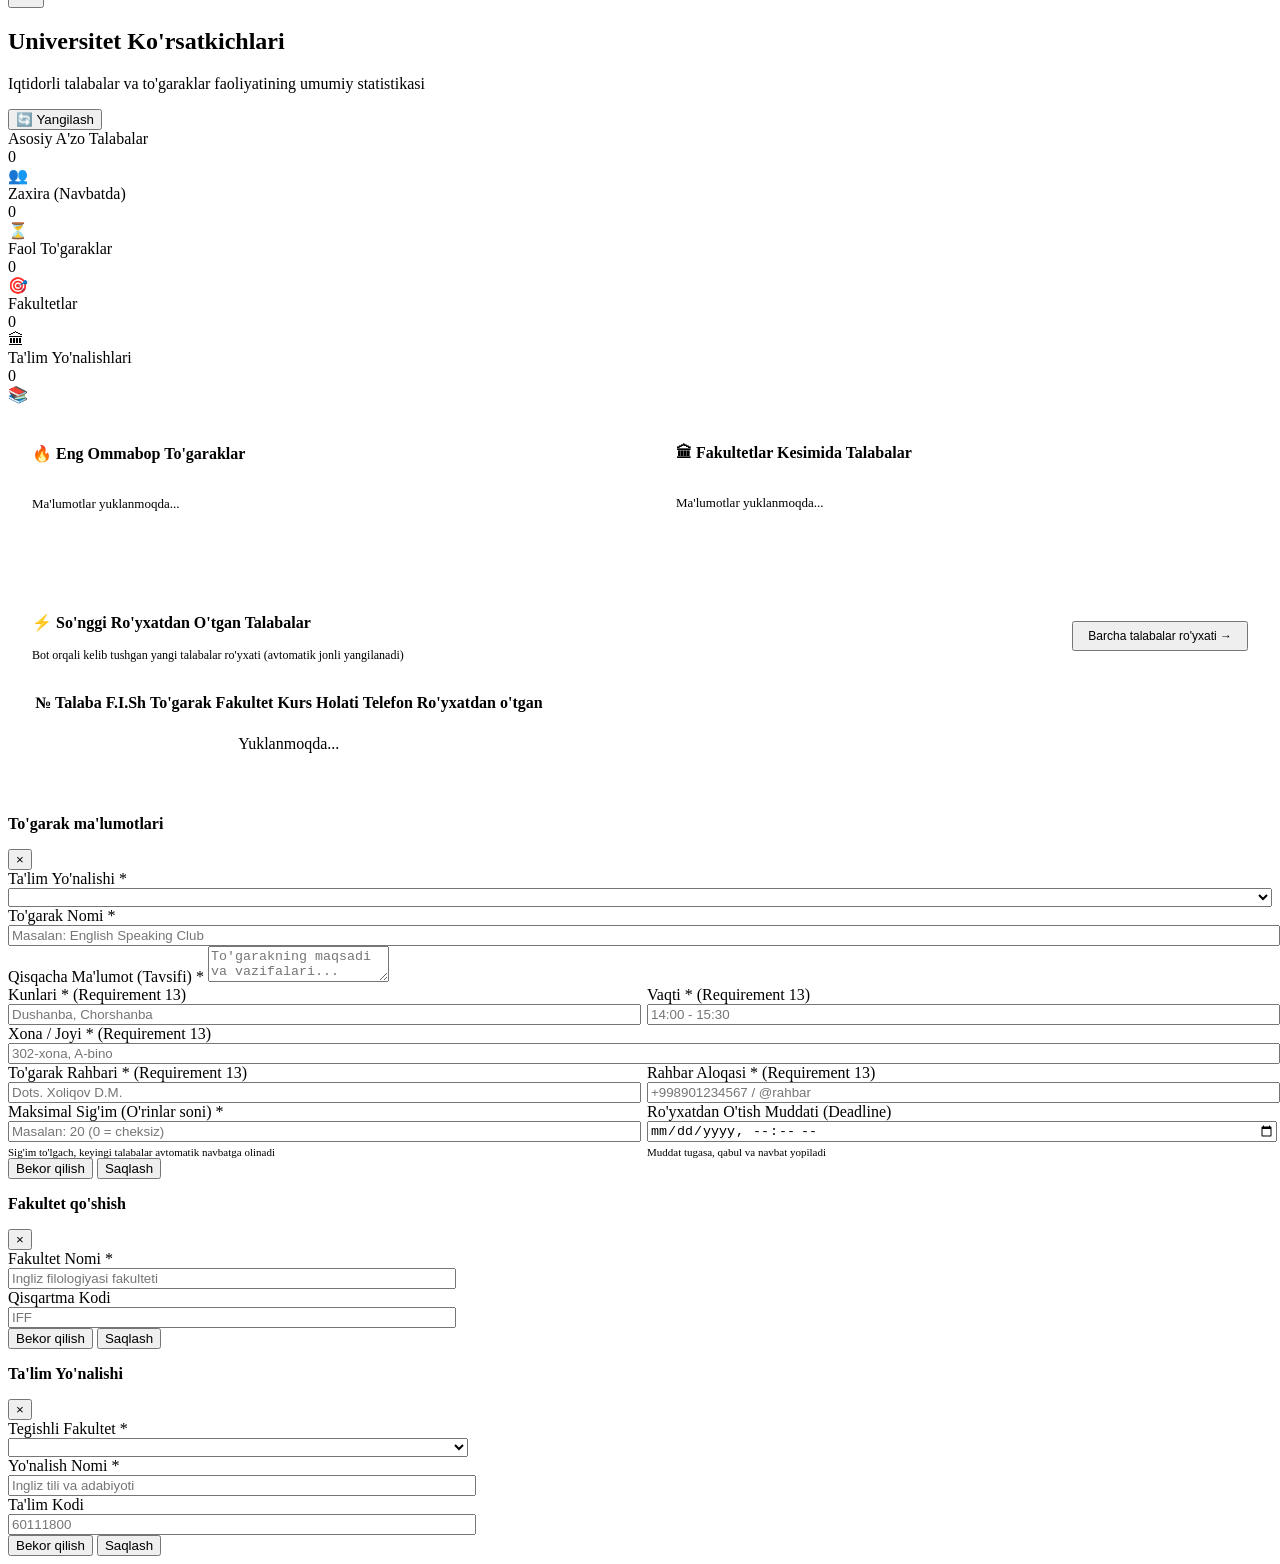
==== commit 1556f1a2: "feat: add club capacity limits, waiting queue, auto-promotion, deadline enforcement, and fix dashboa" ====
--- a/src/web/templates/index.html
+++ b/src/web/templates/index.html
@@ -77,15 +77,27 @@
             <h1 class="page-title">Universitet Ko'rsatkichlari</h1>
             <p class="page-desc">Iqtidorli talabalar va to'garaklar faoliyatining umumiy statistikasi</p>
           </div>
-        </div>
-
-        <div class="metrics-grid">
+          <div class="header-actions">
+            <button class="btn btn-secondary" onclick="manualRefresh()" id="btnManualRefresh" title="Ma'lumotlarni yangilash">
+              <span id="refreshIcon">🔄</span> <span>Yangilash</span>
+            </button>
+          </div>
+        </div>
+
+        <div class="metrics-grid" style="grid-template-columns: repeat(auto-fit, minmax(200px, 1fr));">
           <div class="glass-panel metric-card">
             <div class="metric-info">
-              <div class="label">Jami A'zo Talabalar</div>
+              <div class="label">Asosiy A'zo Talabalar</div>
               <div class="value" id="kpiStudents">0</div>
             </div>
             <div class="metric-icon-box icon-emerald">👥</div>
+          </div>
+          <div class="glass-panel metric-card">
+            <div class="metric-info">
+              <div class="label">Zaxira (Navbatda)</div>
+              <div class="value" id="kpiWaiting">0</div>
+            </div>
+            <div class="metric-icon-box icon-amber">⏳</div>
           </div>
           <div class="glass-panel metric-card">
             <div class="metric-info">
@@ -127,6 +139,38 @@
             </div>
           </div>
         </div>
+
+        <!-- Recent Registrations on Dashboard (solves issue: data appearing & disappearing) -->
+        <div class="glass-panel" style="margin-top: 24px; padding: 24px;">
+          <div style="display: flex; justify-content: space-between; align-items: center; margin-bottom: 16px; flex-wrap: wrap; gap: 12px;">
+            <div>
+              <h3 style="font-size: 16px; font-weight: 700;">⚡ So'nggi Ro'yxatdan O'tgan Talabalar</h3>
+              <p style="font-size: 12px; color: var(--text-muted); margin-top: 2px;">Bot orqali kelib tushgan yangi talabalar ro'yxati (avtomatik jonli yangilanadi)</p>
+            </div>
+            <button class="btn btn-secondary" style="font-size: 12px; padding: 6px 14px;" onclick="switchTab('students')">
+              Barcha talabalar ro'yxati &rarr;
+            </button>
+          </div>
+          <div class="table-container" style="border: none; padding: 0;">
+            <table class="data-table">
+              <thead>
+                <tr>
+                  <th>№</th>
+                  <th>Talaba F.I.Sh</th>
+                  <th>To'garak</th>
+                  <th>Fakultet</th>
+                  <th>Kurs</th>
+                  <th>Holati</th>
+                  <th>Telefon</th>
+                  <th>Ro'yxatdan o'tgan</th>
+                </tr>
+              </thead>
+              <tbody id="recentStudentsTableBody">
+                <tr><td colspan="8" style="text-align: center; color: var(--text-muted); padding: 20px;">Yuklanmoqda...</td></tr>
+              </tbody>
+            </table>
+          </div>
+        </div>
       </section>
 
       <!-- 2. CLUBS TAB -->
@@ -134,7 +178,7 @@
         <div class="top-header">
           <div>
             <h1 class="page-title">To'garaklar Boshqaruvi</h1>
-            <p class="page-desc">Mavjud to'garaklar, dars vaqtlari, xonalari va rahbarlarini boshqarish</p>
+            <p class="page-desc">Mavjud to'garaklar, sig'imlar, qabul muddatlari va rahbarlarini boshqarish</p>
           </div>
           <div class="header-actions">
             <button class="btn btn-primary" onclick="openClubModal()">
@@ -162,7 +206,7 @@
         <div class="top-header">
           <div>
             <h1 class="page-title">Iqtidorli Talabalar Ro'yxati</h1>
-            <p class="page-desc">To'garaklarga a'zo bo'lgan talabalar jurnali va ma'lumotlarni eksport qilish</p>
+            <p class="page-desc">To'garaklarga a'zo bo'lgan va zaxira navbatidagi talabalar jurnali</p>
           </div>
           <div class="header-actions">
             <a id="btnExportExcel" class="btn btn-success" href="/api/v1/export/excel" target="_blank">
@@ -194,6 +238,11 @@
               <option value="3">3-kurs</option>
               <option value="4">4-kurs</option>
             </select>
+            <select id="studentFilterStatus" class="form-select" onchange="fetchStudents()">
+              <option value="">Barcha holatlar</option>
+              <option value="active">✅ Faqat Asosiy a'zolar</option>
+              <option value="waiting">⏳ Faqat Navbatdagilar</option>
+            </select>
           </div>
         </div>
 
@@ -207,6 +256,7 @@
                 <th>Yo'nalish</th>
                 <th>To'garak</th>
                 <th>Kurs</th>
+                <th>Holati</th>
                 <th>Telefon</th>
                 <th>Telegram</th>
                 <th>Sana</th>
@@ -332,6 +382,35 @@
             </form>
           </div>
 
+          <!-- Change Password Card -->
+          <div class="glass-panel" style="padding: 28px;">
+            <div style="display: flex; align-items: center; justify-content: space-between; margin-bottom: 8px;">
+              <h3 style="font-size: 16px; font-weight: 700;">🔐 Maxfiy Parolni O'zgartirish</h3>
+              <span class="badge badge-amber">Xavfsizlik</span>
+            </div>
+            <p style="font-size: 13px; color: var(--text-secondary); margin-bottom: 18px;">
+              Tizim xavfsizligini ta'minlash uchun parolingizni kuchli kombinatsiyaga almashtiring (kamida 8 ta belgi, harf va raqamlar).
+            </p>
+
+            <form id="changePasswordForm">
+              <div class="form-group">
+                <label class="form-label" for="currentPasswordInput">Joriy Parol *</label>
+                <input type="password" id="currentPasswordInput" class="form-input" style="width: 100%;" required placeholder="••••••••">
+              </div>
+              <div style="display: grid; grid-template-columns: 1fr 1fr; gap: 14px;">
+                <div class="form-group">
+                  <label class="form-label" for="newPasswordInput">Yangi Parol *</label>
+                  <input type="password" id="newPasswordInput" class="form-input" style="width: 100%;" required placeholder="Kamida 8 belgi">
+                </div>
+                <div class="form-group">
+                  <label class="form-label" for="confirmPasswordInput">Yangi Parolni Takrorlang *</label>
+                  <input type="password" id="confirmPasswordInput" class="form-input" style="width: 100%;" required placeholder="••••••••">
+                </div>
+              </div>
+              <button type="submit" class="btn btn-primary">Parolni yangilash</button>
+            </form>
+          </div>
+
           <!-- Architecture & Database Info -->
           <div class="glass-panel" style="padding: 28px;">
             <h3 style="font-size: 16px; margin-bottom: 14px; font-weight: 700;">⚙️ Texnik Ma'lumotlar</h3>
@@ -395,6 +474,18 @@
               <input type="text" id="clubFormLeaderContact" class="form-input" style="width: 100%;" required placeholder="+998901234567 / @rahbar">
             </div>
           </div>
+          <div style="display: grid; grid-template-columns: 1fr 1fr; gap: 14px;">
+            <div class="form-group">
+              <label class="form-label">Maksimal Sig'im (O'rinlar soni) *</label>
+              <input type="number" id="clubFormMaxCapacity" class="form-input" style="width: 100%;" min="0" placeholder="Masalan: 20 (0 = cheksiz)">
+              <small style="font-size: 11px; color: var(--text-muted); display: block; margin-top: 4px;">Sig'im to'lgach, keyingi talabalar avtomatik navbatga olinadi</small>
+            </div>
+            <div class="form-group">
+              <label class="form-label">Ro'yxatdan O'tish Muddati (Deadline)</label>
+              <input type="datetime-local" id="clubFormDeadline" class="form-input" style="width: 100%;">
+              <small style="font-size: 11px; color: var(--text-muted); display: block; margin-top: 4px;">Muddat tugasa, qabul va navbat yopiladi</small>
+            </div>
+          </div>
         </div>
         <div class="modal-footer">
           <button type="button" class="btn btn-secondary" onclick="closeClubModal()">Bekor qilish</button>
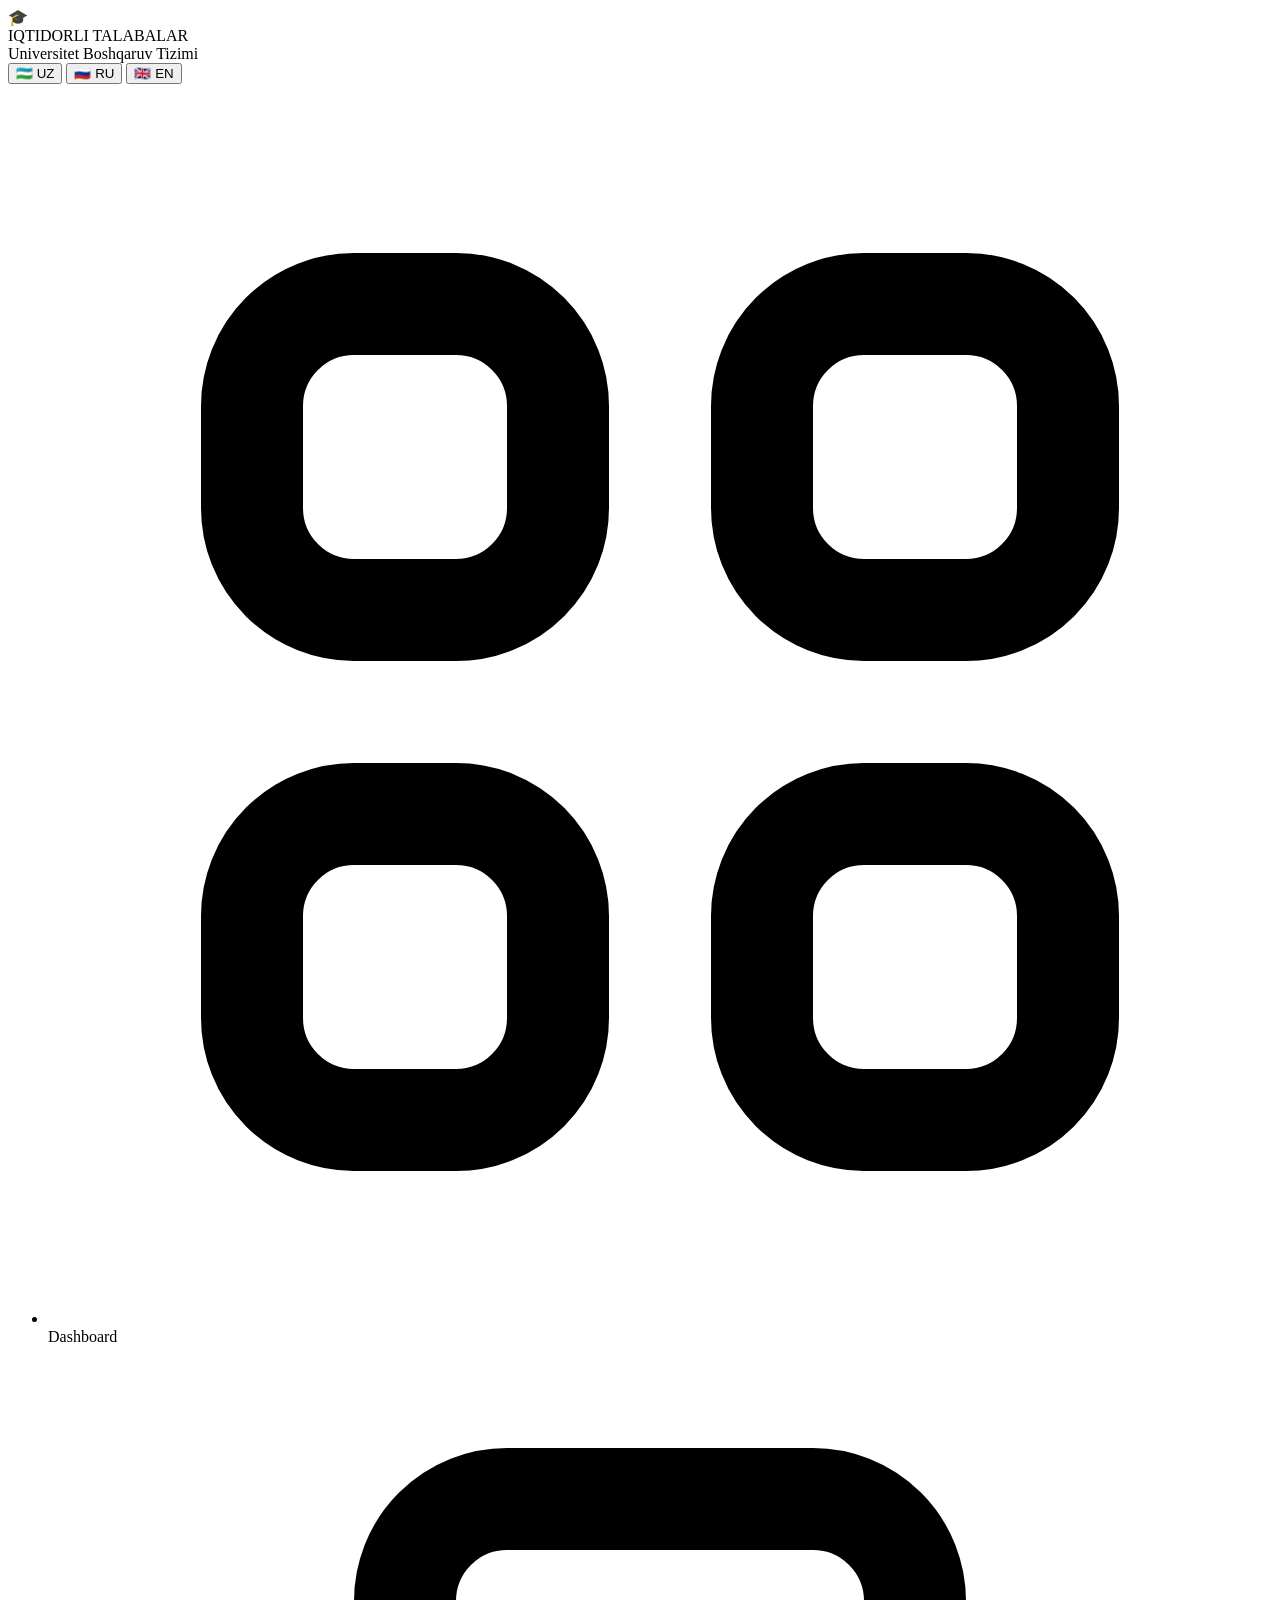
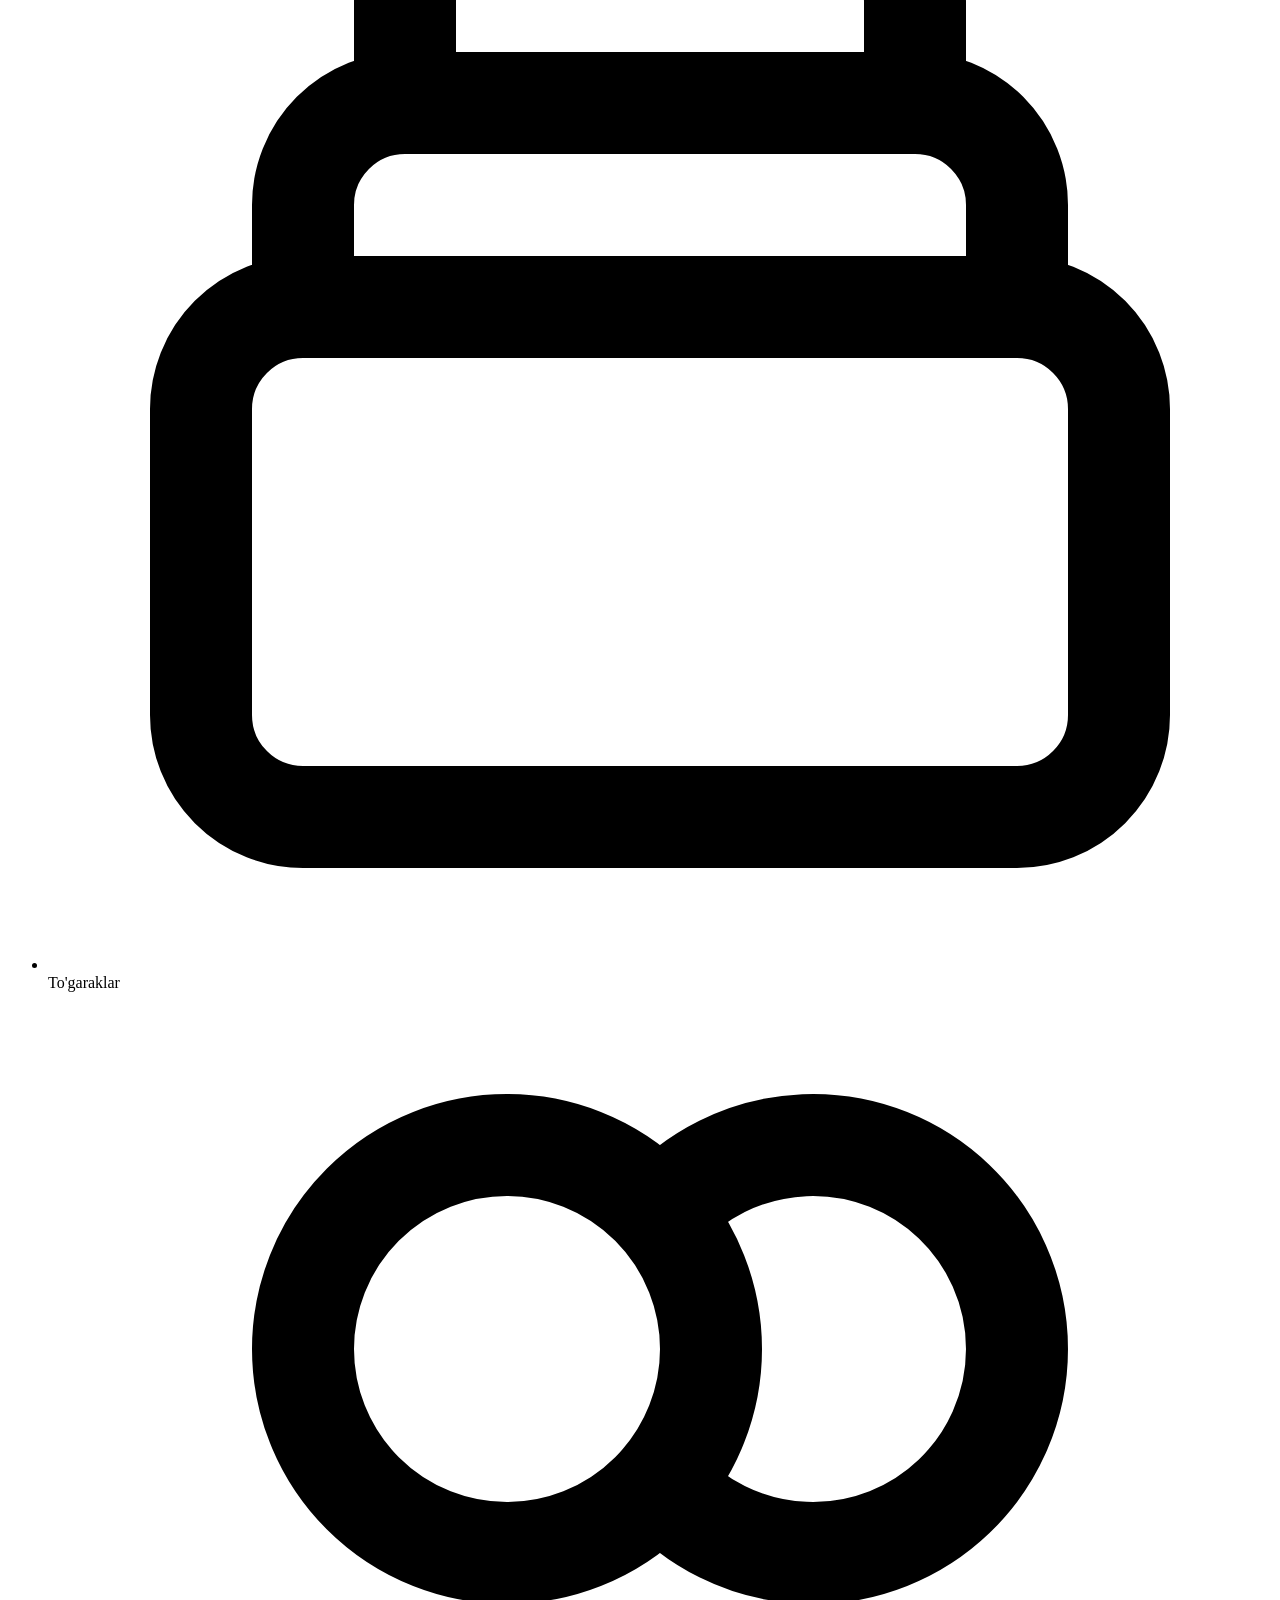
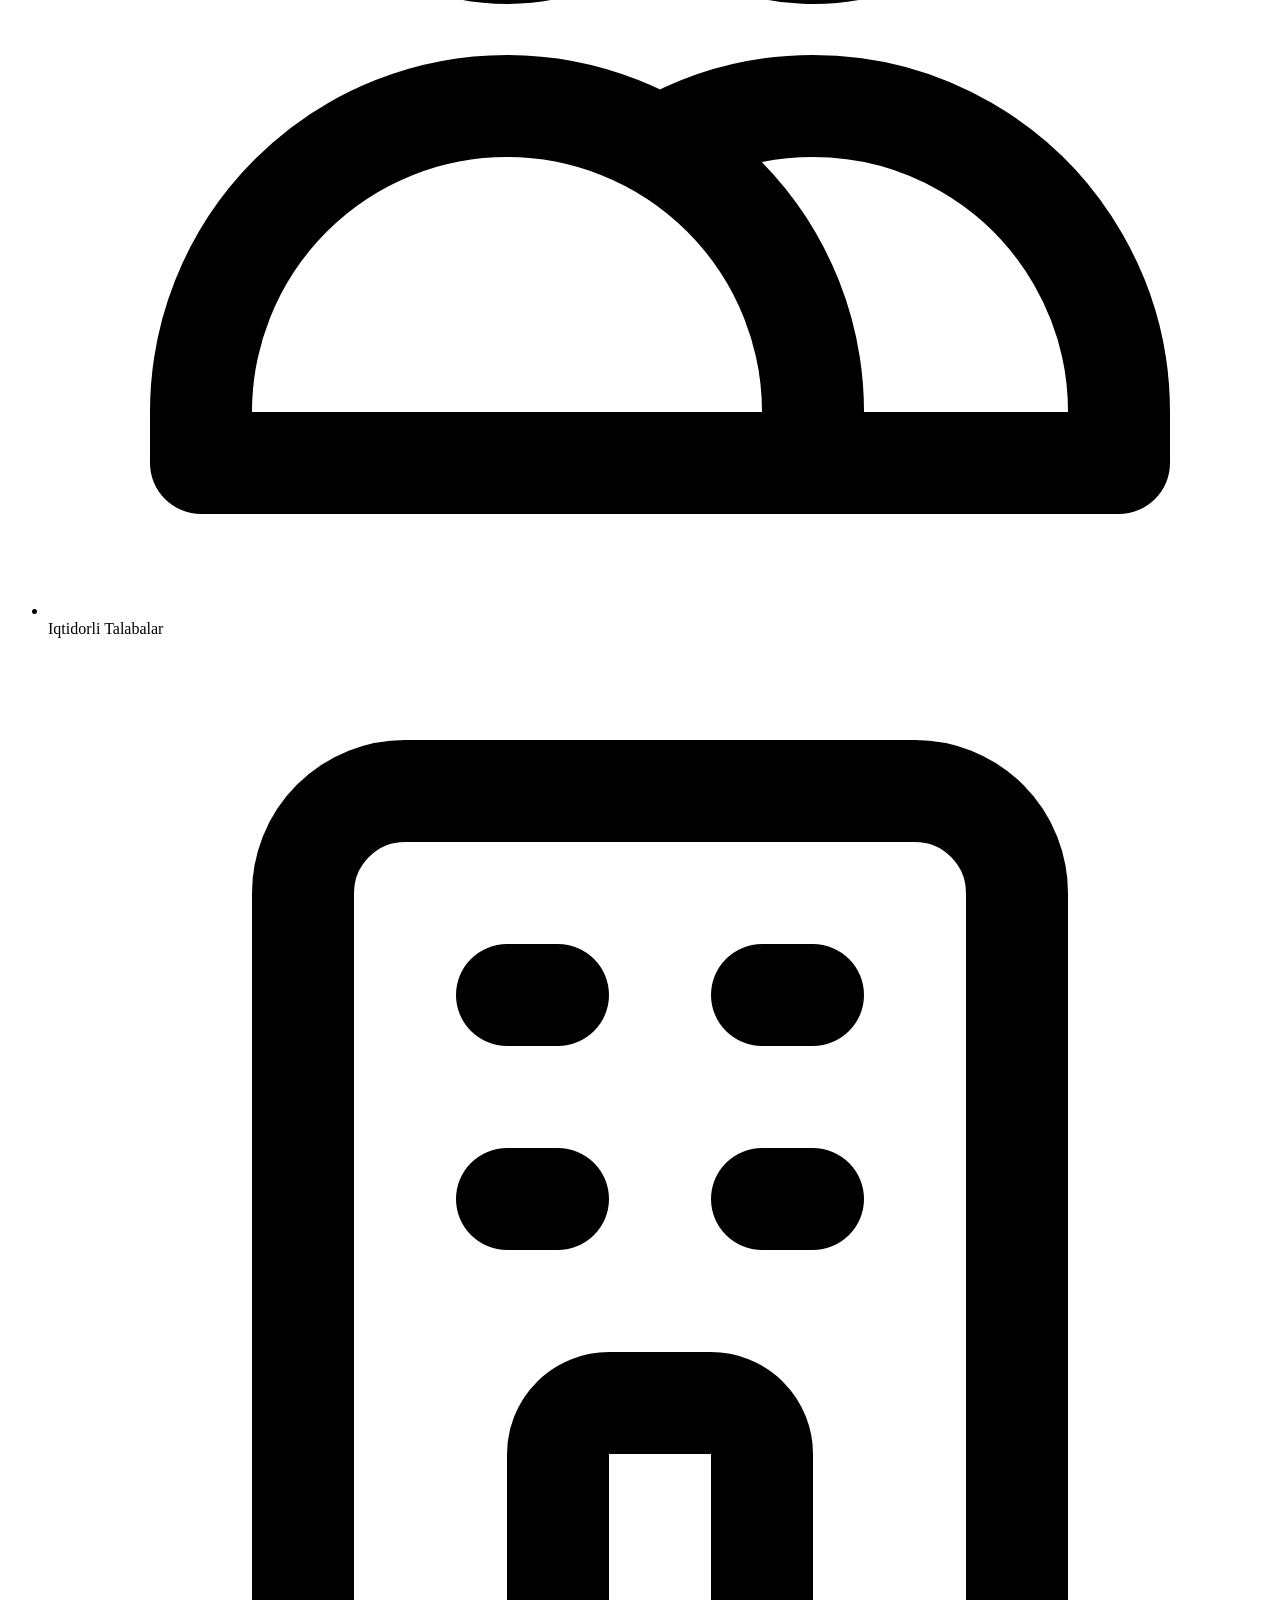
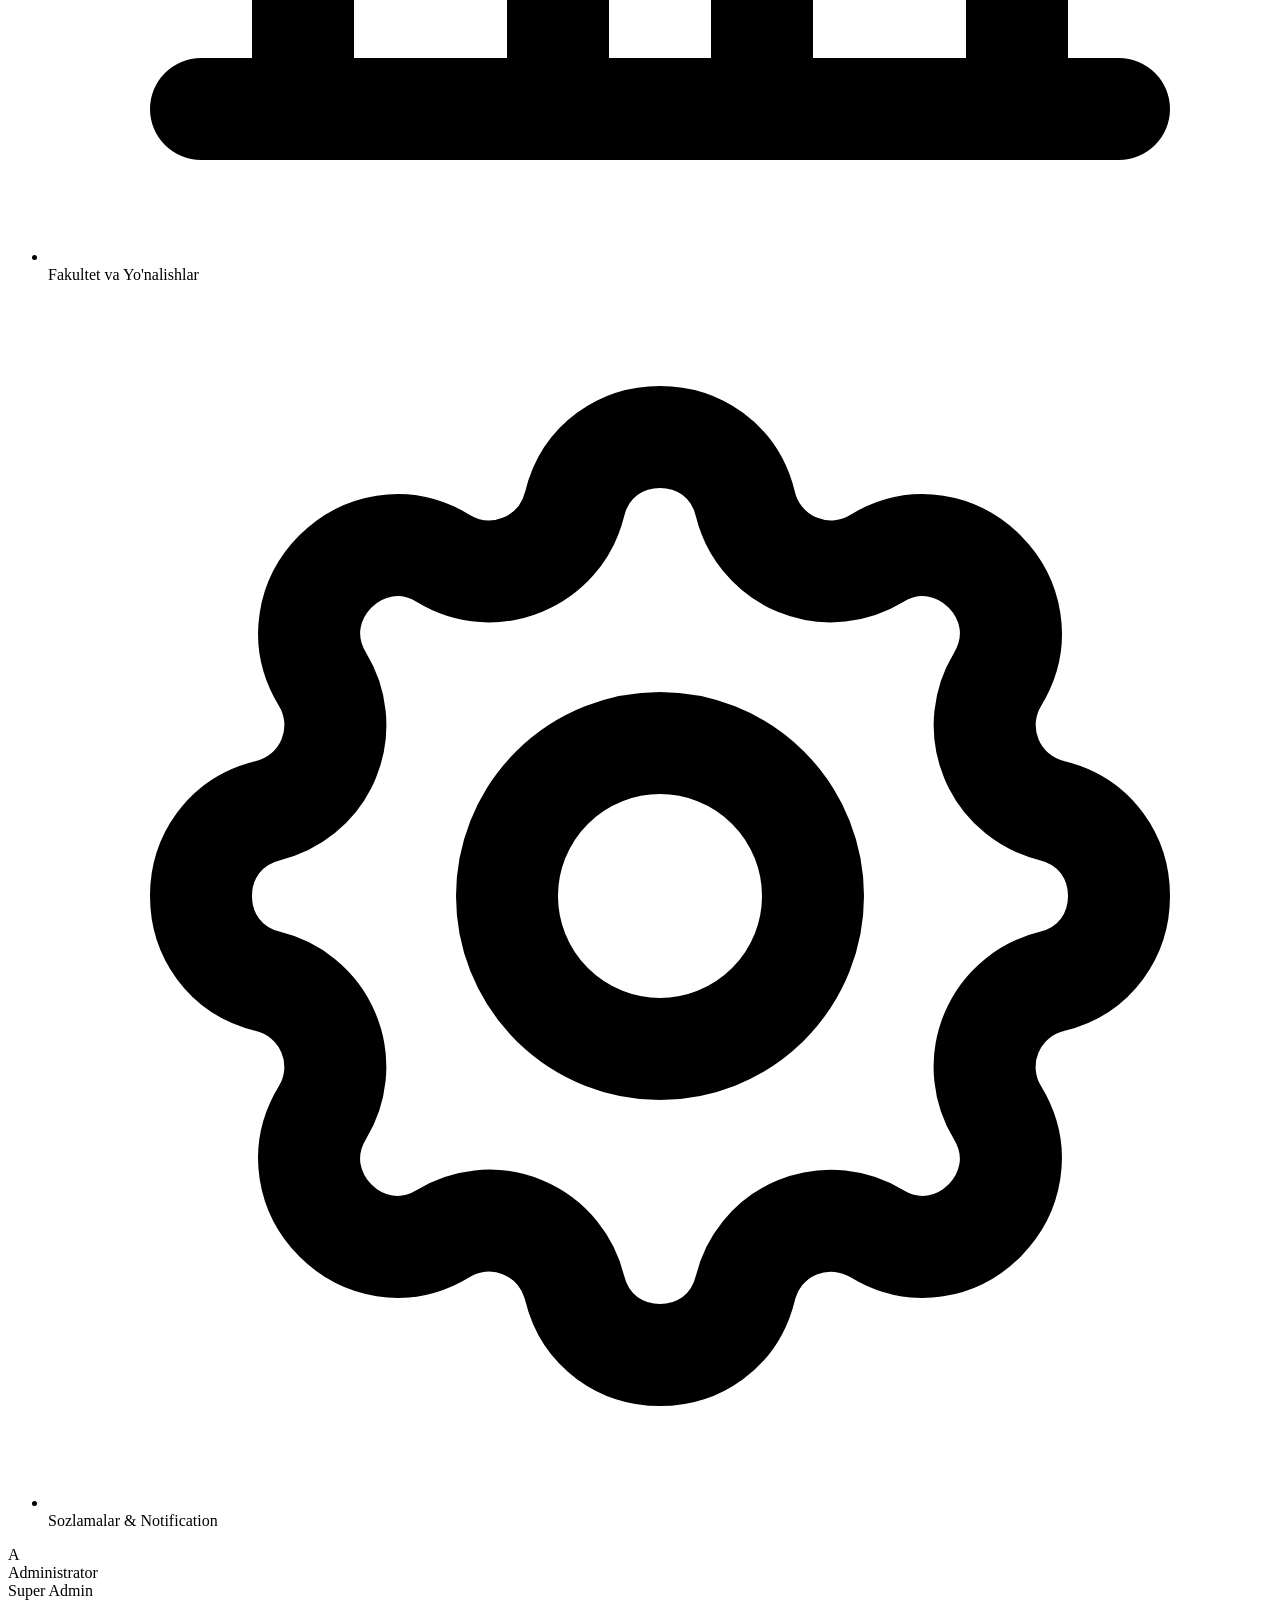
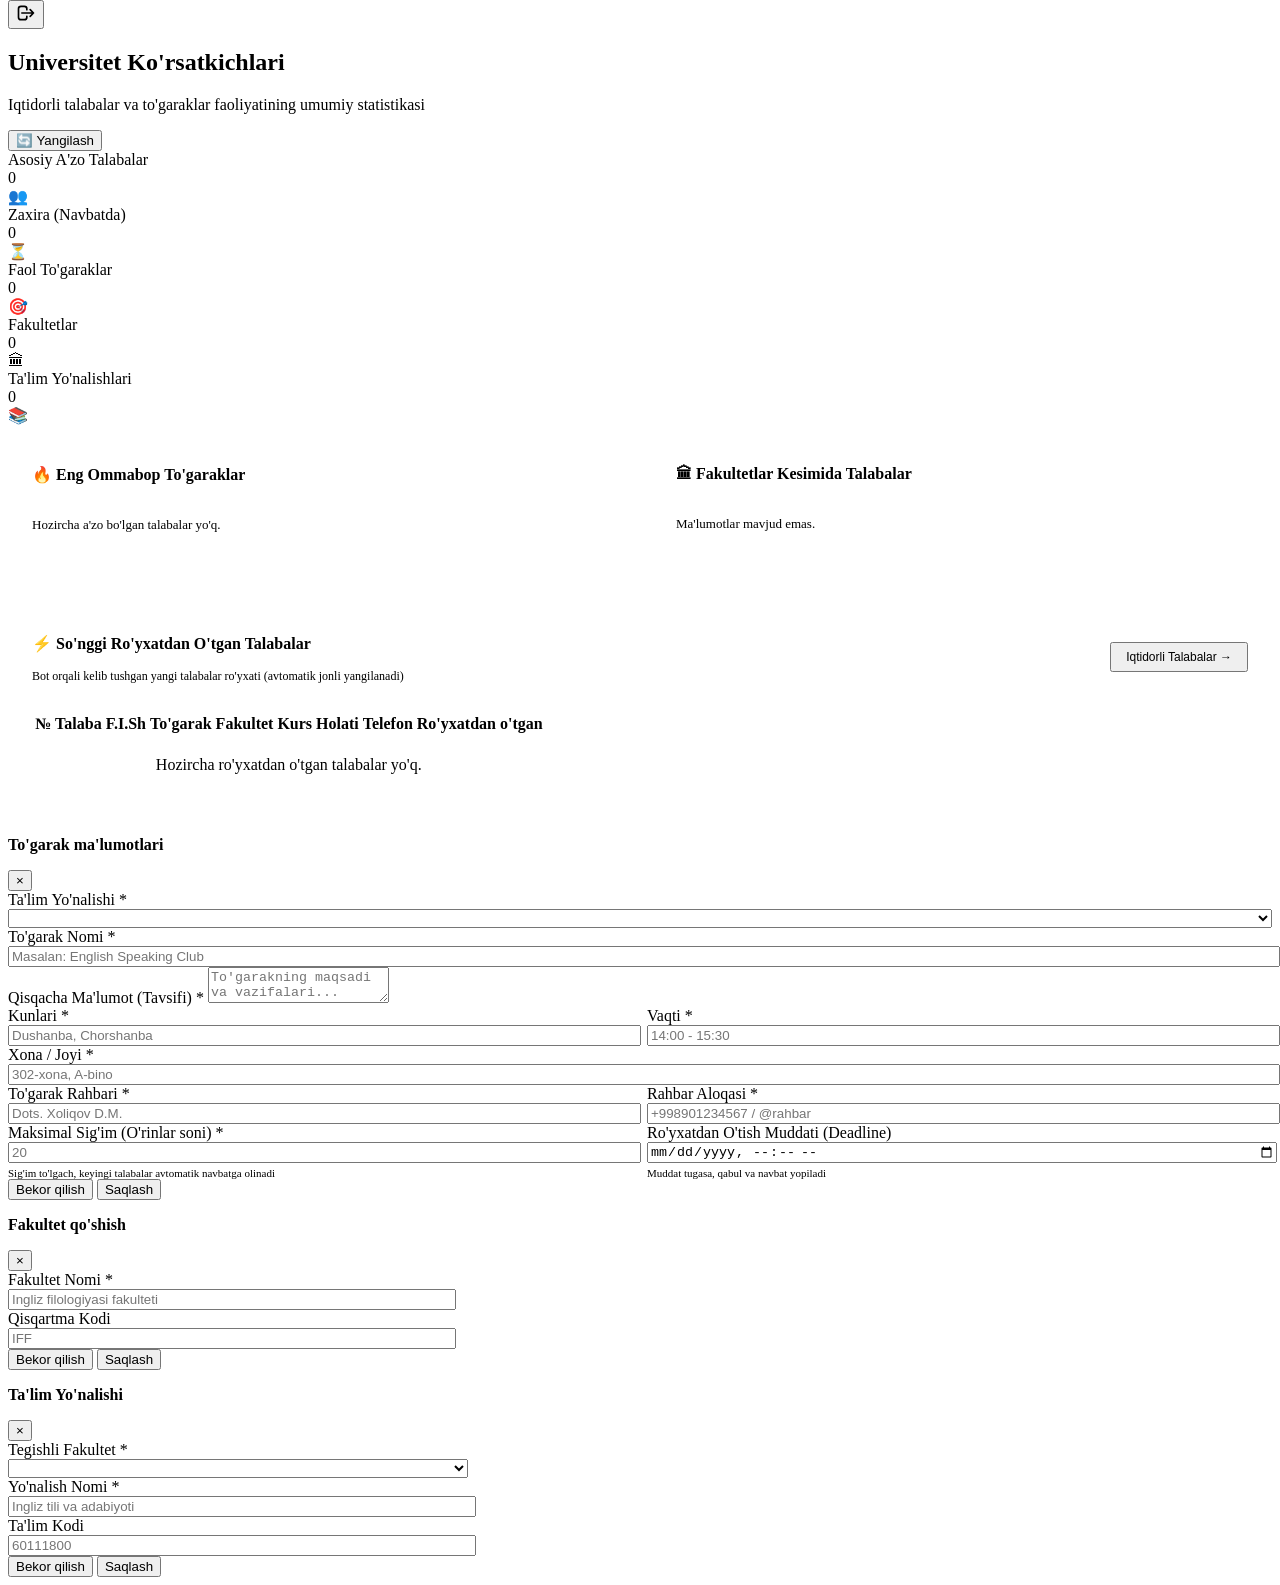
==== commit 808be80c: "feat: add multi-language support (Uzbek, Russian, English) for Telegram bot and web dashboard" ====
--- a/src/web/templates/index.html
+++ b/src/web/templates/index.html
@@ -3,11 +3,12 @@
 <head>
   <meta charset="UTF-8">
   <meta name="viewport" content="width=device-width, initial-scale=1.0">
-  <title>Boshqaruv Paneli | Universitet Iqtidorli Talabalar Tizimi</title>
+  <title data-i18n="brand_title">Boshqaruv Paneli | Universitet Iqtidorli Talabalar Tizimi</title>
   <link rel="preconnect" href="https://fonts.googleapis.com">
   <link rel="preconnect" href="https://fonts.gstatic.com" crossorigin>
   <link href="https://fonts.googleapis.com/css2?family=Outfit:wght@400;500;600;700&display=swap" rel="stylesheet">
   <link rel="stylesheet" href="/static/css/dashboard.css">
+  <script src="/static/js/i18n.js"></script>
 </head>
 <body>
   <div class="app-layout">
@@ -16,40 +17,47 @@
       <div class="sidebar-brand">
         <div class="brand-icon">🎓</div>
         <div>
-          <div class="brand-title">IQTIDORLI TALABALAR</div>
-          <div class="brand-subtitle">Universitet Boshqaruv Tizimi</div>
-        </div>
+          <div class="brand-title" data-i18n="brand_title">IQTIDORLI TALABALAR</div>
+          <div class="brand-subtitle" data-i18n="brand_subtitle">Universitet Boshqaruv Tizimi</div>
+        </div>
+      </div>
+
+      <!-- Language Selector in Sidebar -->
+      <div class="sidebar-lang-switch">
+        <button type="button" class="lang-pill" data-lang="uz" onclick="setLanguage('uz')">🇺🇿 UZ</button>
+        <button type="button" class="lang-pill" data-lang="ru" onclick="setLanguage('ru')">🇷🇺 RU</button>
+        <button type="button" class="lang-pill" data-lang="en" onclick="setLanguage('en')">🇬🇧 EN</button>
       </div>
 
       <ul class="nav-menu">
         <li>
           <a class="nav-item active" data-tab="dashboard">
             <svg fill="none" viewBox="0 0 24 24" stroke="currentColor"><path stroke-linecap="round" stroke-linejoin="round" stroke-width="2" d="M4 6a2 2 0 012-2h2a2 2 0 012 2v2a2 2 0 01-2 2H6a2 2 0 01-2-2V6zM14 6a2 2 0 012-2h2a2 2 0 012 2v2a2 2 0 01-2 2h-2a2 2 0 01-2-2V6zM4 16a2 2 0 012-2h2a2 2 0 012 2v2a2 2 0 01-2 2H6a2 2 0 01-2-2v-2zM14 16a2 2 0 012-2h2a2 2 0 012 2v2a2 2 0 01-2 2h-2a2 2 0 01-2-2v-2z" /></svg>
-            <span>Dashboard</span>
+            <span data-i18n="nav_dashboard">Dashboard</span>
           </a>
         </li>
         <li>
           <a class="nav-item" data-tab="clubs">
             <svg fill="none" viewBox="0 0 24 24" stroke="currentColor"><path stroke-linecap="round" stroke-linejoin="round" stroke-width="2" d="M19 11H5m14 0a2 2 0 012 2v6a2 2 0 01-2 2H5a2 2 0 01-2-2v-6a2 2 0 012-2m14 0V9a2 2 0 00-2-2M5 11V9a2 2 0 012-2m0 0V5a2 2 0 012-2h6a2 2 0 012 2v2M7 7h10" /></svg>
-            <span>To'garaklar</span>
+            <span data-i18n="nav_clubs">To'garaklar</span>
           </a>
         </li>
         <li>
           <a class="nav-item" data-tab="students">
             <svg fill="none" viewBox="0 0 24 24" stroke="currentColor"><path stroke-linecap="round" stroke-linejoin="round" stroke-width="2" d="M12 4.354a4 4 0 110 5.292M15 21H3v-1a6 6 0 0112 0v1zm0 0h6v-1a6 6 0 00-9-5.197M13 7a4 4 0 11-8 0 4 4 0 018 0z" /></svg>
-            <span>Iqtidorli Talabalar</span>
+            <span data-i18n="nav_students">Iqtidorli Talabalar</span>
           </a>
         </li>
         <li>
           <a class="nav-item" data-tab="academic">
             <svg fill="none" viewBox="0 0 24 24" stroke="currentColor"><path stroke-linecap="round" stroke-linejoin="round" stroke-width="2" d="M19 21V5a2 2 0 00-2-2H7a2 2 0 00-2 2v16m14 0h2m-2 0h-5m-9 0H3m2 0h5M9 7h1m-1 4h1m4-4h1m-1 4h1m-5 10v-5a1 1 0 011-1h2a1 1 0 011 1v5m-4 0h4" /></svg>
-            <span>Fakultet va Yo'nalishlar</span>
+            <span data-i18n="nav_academic">Fakultet va Yo'nalishlar</span>
           </a>
         </li>
         <li>
           <a class="nav-item" data-tab="settings">
             <svg fill="none" viewBox="0 0 24 24" stroke="currentColor"><path stroke-linecap="round" stroke-linejoin="round" stroke-width="2" d="M10.325 4.317c.426-1.756 2.924-1.756 3.35 0a1.724 1.724 0 002.573 1.066c1.543-.94 3.31.826 2.37 2.37a1.724 1.724 0 001.065 2.572c1.756.426 1.756 2.924 0 3.35a1.724 1.724 0 00-1.066 2.573c.94 1.543-.826 3.31-2.37 2.37a1.724 1.724 0 00-2.572 1.065c-.426 1.756-2.924 1.756-3.35 0a1.724 1.724 0 00-2.573-1.066c-1.543.94-3.31-.826-2.37-2.37a1.724 1.724 0 00-1.065-2.572c-1.756-.426-1.756-2.924 0-3.35a1.724 1.724 0 001.066-2.573c-.94-1.543.826-3.31 2.37-2.37.996.608 2.296.07 2.572-1.065z" /><path stroke-linecap="round" stroke-linejoin="round" stroke-width="2" d="M15 12a3 3 0 11-6 0 3 3 0 016 0z" /></svg>
-            <span>Sozlamalar & Notification</span>
+            <span data-i18n="nav_settings">Sozlamalar & Notification</span>
           </a>
         </li>
       </ul>
@@ -62,7 +70,7 @@
             <div class="role" id="adminRole">Super Admin</div>
           </div>
         </div>
-        <button class="btn-icon" id="logoutBtn" title="Chiqish">
+        <button class="btn-icon" id="logoutBtn" data-i18n-title="logout" title="Chiqish">
           <svg width="20" height="20" fill="none" viewBox="0 0 24 24" stroke="currentColor"><path stroke-linecap="round" stroke-linejoin="round" stroke-width="2" d="M17 16l4-4m0 0l-4-4m4 4H7m6 4v1a3 3 0 01-3 3H6a3 3 0 01-3-3V7a3 3 0 013-3h4a3 3 0 013 3v1" /></svg>
         </button>
       </div>
@@ -74,12 +82,12 @@
       <section id="tab-dashboard" class="tab-pane active">
         <div class="top-header">
           <div>
-            <h1 class="page-title">Universitet Ko'rsatkichlari</h1>
-            <p class="page-desc">Iqtidorli talabalar va to'garaklar faoliyatining umumiy statistikasi</p>
+            <h1 class="page-title" data-i18n="dash_title">Universitet Ko'rsatkichlari</h1>
+            <p class="page-desc" data-i18n="dash_desc">Iqtidorli talabalar va to'garaklar faoliyatining umumiy statistikasi</p>
           </div>
           <div class="header-actions">
-            <button class="btn btn-secondary" onclick="manualRefresh()" id="btnManualRefresh" title="Ma'lumotlarni yangilash">
-              <span id="refreshIcon">🔄</span> <span>Yangilash</span>
+            <button class="btn btn-secondary" onclick="manualRefresh()" id="btnManualRefresh" data-i18n-title="refresh" title="Ma'lumotlarni yangilash">
+              <span id="refreshIcon">🔄</span> <span data-i18n="refresh">Yangilash</span>
             </button>
           </div>
         </div>
@@ -87,35 +95,35 @@
         <div class="metrics-grid" style="grid-template-columns: repeat(auto-fit, minmax(200px, 1fr));">
           <div class="glass-panel metric-card">
             <div class="metric-info">
-              <div class="label">Asosiy A'zo Talabalar</div>
+              <div class="label" data-i18n="kpi_students">Asosiy A'zo Talabalar</div>
               <div class="value" id="kpiStudents">0</div>
             </div>
             <div class="metric-icon-box icon-emerald">👥</div>
           </div>
           <div class="glass-panel metric-card">
             <div class="metric-info">
-              <div class="label">Zaxira (Navbatda)</div>
+              <div class="label" data-i18n="kpi_waiting">Zaxira (Navbatda)</div>
               <div class="value" id="kpiWaiting">0</div>
             </div>
             <div class="metric-icon-box icon-amber">⏳</div>
           </div>
           <div class="glass-panel metric-card">
             <div class="metric-info">
-              <div class="label">Faol To'garaklar</div>
+              <div class="label" data-i18n="kpi_clubs">Faol To'garaklar</div>
               <div class="value" id="kpiClubs">0</div>
             </div>
             <div class="metric-icon-box icon-blue">🎯</div>
           </div>
           <div class="glass-panel metric-card">
             <div class="metric-info">
-              <div class="label">Fakultetlar</div>
+              <div class="label" data-i18n="kpi_faculties">Fakultetlar</div>
               <div class="value" id="kpiFaculties">0</div>
             </div>
             <div class="metric-icon-box icon-amber">🏛</div>
           </div>
           <div class="glass-panel metric-card">
             <div class="metric-info">
-              <div class="label">Ta'lim Yo'nalishlari</div>
+              <div class="label" data-i18n="kpi_directions">Ta'lim Yo'nalishlari</div>
               <div class="value" id="kpiDirections">0</div>
             </div>
             <div class="metric-icon-box icon-rose">📚</div>
@@ -125,48 +133,48 @@
         <div style="display: grid; grid-template-columns: 1fr 1fr; gap: 24px;">
           <!-- Popular clubs -->
           <div class="glass-panel" style="padding: 24px;">
-            <h3 style="font-size: 16px; margin-bottom: 20px; font-weight: 700;">🔥 Eng Ommabop To'garaklar</h3>
+            <h3 style="font-size: 16px; margin-bottom: 20px; font-weight: 700;" data-i18n="top_clubs_fill">🔥 Eng Ommabop To'garaklar</h3>
             <div id="topClubsList" style="display: flex; flex-direction: column; gap: 14px;">
-              <p style="color: var(--text-muted); font-size: 13px;">Ma'lumotlar yuklanmoqda...</p>
+              <p style="color: var(--text-muted); font-size: 13px;" data-i18n="no_members_yet">Hozircha a'zo bo'lgan talabalar yo'q.</p>
             </div>
           </div>
 
           <!-- Faculty breakdown -->
           <div class="glass-panel" style="padding: 24px;">
-            <h3 style="font-size: 16px; margin-bottom: 20px; font-weight: 700;">🏛 Fakultetlar Kesimida Talabalar</h3>
+            <h3 style="font-size: 16px; margin-bottom: 20px; font-weight: 700;" data-i18n="faculty_distribution">🏛 Fakultetlar Kesimida Talabalar</h3>
             <div id="facultyBreakdownList" style="display: flex; flex-direction: column; gap: 14px;">
-              <p style="color: var(--text-muted); font-size: 13px;">Ma'lumotlar yuklanmoqda...</p>
-            </div>
-          </div>
-        </div>
-
-        <!-- Recent Registrations on Dashboard (solves issue: data appearing & disappearing) -->
+              <p style="color: var(--text-muted); font-size: 13px;" data-i18n="no_data">Ma'lumotlar mavjud emas.</p>
+            </div>
+          </div>
+        </div>
+
+        <!-- Recent Registrations on Dashboard -->
         <div class="glass-panel" style="margin-top: 24px; padding: 24px;">
           <div style="display: flex; justify-content: space-between; align-items: center; margin-bottom: 16px; flex-wrap: wrap; gap: 12px;">
             <div>
-              <h3 style="font-size: 16px; font-weight: 700;">⚡ So'nggi Ro'yxatdan O'tgan Talabalar</h3>
-              <p style="font-size: 12px; color: var(--text-muted); margin-top: 2px;">Bot orqali kelib tushgan yangi talabalar ro'yxati (avtomatik jonli yangilanadi)</p>
+              <h3 style="font-size: 16px; font-weight: 700;" data-i18n="recent_students_title">⚡ So'nggi Ro'yxatdan O'tgan Talabalar</h3>
+              <p style="font-size: 12px; color: var(--text-muted); margin-top: 2px;" data-i18n="recent_students_desc">Bot orqali kelib tushgan yangi talabalar ro'yxati (avtomatik jonli yangilanadi)</p>
             </div>
             <button class="btn btn-secondary" style="font-size: 12px; padding: 6px 14px;" onclick="switchTab('students')">
-              Barcha talabalar ro'yxati &rarr;
+              <span data-i18n="nav_students">Iqtidorli Talabalar</span> &rarr;
             </button>
           </div>
           <div class="table-container" style="border: none; padding: 0;">
             <table class="data-table">
               <thead>
                 <tr>
-                  <th>№</th>
-                  <th>Talaba F.I.Sh</th>
-                  <th>To'garak</th>
-                  <th>Fakultet</th>
-                  <th>Kurs</th>
-                  <th>Holati</th>
-                  <th>Telefon</th>
-                  <th>Ro'yxatdan o'tgan</th>
+                  <th data-i18n="th_num">№</th>
+                  <th data-i18n="th_student_name">Talaba F.I.Sh</th>
+                  <th data-i18n="th_club">To'garak</th>
+                  <th data-i18n="th_faculty">Fakultet</th>
+                  <th data-i18n="th_course">Kurs</th>
+                  <th data-i18n="th_status">Holati</th>
+                  <th data-i18n="th_phone">Telefon</th>
+                  <th data-i18n="th_reg_date">Ro'yxatdan o'tgan</th>
                 </tr>
               </thead>
               <tbody id="recentStudentsTableBody">
-                <tr><td colspan="8" style="text-align: center; color: var(--text-muted); padding: 20px;">Yuklanmoqda...</td></tr>
+                <tr><td colspan="8" style="text-align: center; color: var(--text-muted); padding: 20px;" data-i18n="no_recent_students">Hozircha ro'yxatdan o'tgan talabalar yo'q.</td></tr>
               </tbody>
             </table>
           </div>
@@ -177,12 +185,12 @@
       <section id="tab-clubs" class="tab-pane" style="display: none;">
         <div class="top-header">
           <div>
-            <h1 class="page-title">To'garaklar Boshqaruvi</h1>
-            <p class="page-desc">Mavjud to'garaklar, sig'imlar, qabul muddatlari va rahbarlarini boshqarish</p>
+            <h1 class="page-title" data-i18n="clubs_title">To'garaklar Boshqaruvi</h1>
+            <p class="page-desc" data-i18n="clubs_desc">Mavjud to'garaklar, sig'imlar, qabul muddatlari va rahbarlarini boshqarish</p>
           </div>
           <div class="header-actions">
             <button class="btn btn-primary" onclick="openClubModal()">
-              <span>+ Yangi to'garak ochish</span>
+              <span data-i18n="btn_add_club">+ Yangi to'garak ochish</span>
             </button>
           </div>
         </div>
@@ -190,10 +198,10 @@
         <div class="glass-panel filter-toolbar">
           <div class="filter-group">
             <select id="clubFilterFaculty" class="form-select" onchange="filterClubs()">
-              <option value="">Barcha fakultetlar</option>
+              <option value="" data-i18n="filter_all_faculties">Barcha fakultetlar</option>
             </select>
           </div>
-          <div id="clubsCountBadge" class="badge badge-indigo">0 ta to'garak</div>
+          <div id="clubsCountBadge" class="badge badge-indigo">0</div>
         </div>
 
         <div id="clubsGrid" class="clubs-grid">
@@ -205,15 +213,15 @@
       <section id="tab-students" class="tab-pane" style="display: none;">
         <div class="top-header">
           <div>
-            <h1 class="page-title">Iqtidorli Talabalar Ro'yxati</h1>
-            <p class="page-desc">To'garaklarga a'zo bo'lgan va zaxira navbatidagi talabalar jurnali</p>
+            <h1 class="page-title" data-i18n="students_title">Iqtidorli Talabalar Ro'yxati</h1>
+            <p class="page-desc" data-i18n="students_desc">To'garaklarga a'zo bo'lgan va zaxira navbatidagi talabalar jurnali</p>
           </div>
           <div class="header-actions">
             <a id="btnExportExcel" class="btn btn-success" href="/api/v1/export/excel" target="_blank">
-              <span>📥 Excel (.xlsx)</span>
+              <span data-i18n="export_excel">📊 Excel (.xlsx)</span>
             </a>
             <a id="btnExportCsv" class="btn btn-secondary" href="/api/v1/export/csv" target="_blank">
-              <span>📄 CSV</span>
+              <span data-i18n="export_csv">📄 CSV</span>
             </a>
           </div>
         </div>
@@ -221,27 +229,27 @@
         <div class="glass-panel filter-toolbar">
           <div class="search-box">
             <svg width="18" height="18" fill="none" viewBox="0 0 24 24" stroke="currentColor" style="color: var(--text-muted);"><path stroke-linecap="round" stroke-linejoin="round" stroke-width="2" d="M21 21l-6-6m2-5a7 7 0 11-14 0 7 7 0 0114 0z" /></svg>
-            <input type="text" id="studentSearchInput" placeholder="Talaba F.I.Sh, tel yoki @username..." oninput="debounceStudentSearch()">
+            <input type="text" id="studentSearchInput" data-i18n-placeholder="search_student_placeholder" placeholder="Talaba F.I.Sh, tel yoki @username..." oninput="debounceStudentSearch()">
           </div>
 
           <div class="filter-group">
             <select id="studentFilterFaculty" class="form-select" onchange="onStudentFacultyChange()">
-              <option value="">Barcha fakultetlar</option>
+              <option value="" data-i18n="filter_all_faculties">Barcha fakultetlar</option>
             </select>
             <select id="studentFilterClub" class="form-select" onchange="fetchStudents()">
-              <option value="">Barcha to'garaklar</option>
+              <option value="" data-i18n="filter_all_clubs">Barcha to'garaklar</option>
             </select>
             <select id="studentFilterCourse" class="form-select" onchange="fetchStudents()">
-              <option value="">Barcha kurslar</option>
-              <option value="1">1-kurs</option>
-              <option value="2">2-kurs</option>
-              <option value="3">3-kurs</option>
-              <option value="4">4-kurs</option>
+              <option value="" data-i18n="filter_all_courses">Barcha kurslar</option>
+              <option value="1" data-i18n="filter_course_1">1-kurs</option>
+              <option value="2" data-i18n="filter_course_2">2-kurs</option>
+              <option value="3" data-i18n="filter_course_3">3-kurs</option>
+              <option value="4" data-i18n="filter_course_4">4-kurs</option>
             </select>
             <select id="studentFilterStatus" class="form-select" onchange="fetchStudents()">
-              <option value="">Barcha holatlar</option>
-              <option value="active">✅ Faqat Asosiy a'zolar</option>
-              <option value="waiting">⏳ Faqat Navbatdagilar</option>
+              <option value="" data-i18n="filter_all_statuses">Barcha holatlar</option>
+              <option value="active" data-i18n="filter_status_active">✅ Asosiy a'zolar</option>
+              <option value="waiting" data-i18n="filter_status_waiting">⏳ Zaxira navbatidagilar</option>
             </select>
           </div>
         </div>
@@ -250,17 +258,17 @@
           <table class="data-table">
             <thead>
               <tr>
-                <th>№</th>
-                <th>Talaba F.I.Sh</th>
-                <th>Fakultet</th>
-                <th>Yo'nalish</th>
-                <th>To'garak</th>
-                <th>Kurs</th>
-                <th>Holati</th>
-                <th>Telefon</th>
-                <th>Telegram</th>
-                <th>Sana</th>
-                <th>Amal</th>
+                <th data-i18n="th_num">№</th>
+                <th data-i18n="th_student_name">Talaba F.I.Sh</th>
+                <th data-i18n="th_faculty">Fakultet</th>
+                <th data-i18n="th_direction">Yo'nalish</th>
+                <th data-i18n="th_club">To'garak</th>
+                <th data-i18n="th_course">Kurs</th>
+                <th data-i18n="th_status">Holati</th>
+                <th data-i18n="th_phone">Telefon</th>
+                <th data-i18n="th_telegram">Telegram</th>
+                <th data-i18n="th_reg_date">Sana</th>
+                <th data-i18n="th_actions">Amal</th>
               </tr>
             </thead>
             <tbody id="studentsTableBody">
@@ -274,25 +282,29 @@
       <section id="tab-academic" class="tab-pane" style="display: none;">
         <div class="top-header">
           <div>
-            <h1 class="page-title">Fakultet va Ta'lim Yo'nalishlari</h1>
-            <p class="page-desc">Universitet akademik strukturasini shakllantirish</p>
+            <h1 class="page-title" data-i18n="academic_title">Fakultet va Ta'lim Yo'nalishlari</h1>
+            <p class="page-desc" data-i18n="academic_desc">Universitet akademik strukturasini shakllantirish</p>
           </div>
           <div class="header-actions">
-            <button class="btn btn-secondary" onclick="openFacultyModal()">+ Fakultet qo'shish</button>
-            <button class="btn btn-primary" onclick="openDirectionModal()">+ Yo'nalish qo'shish</button>
+            <button class="btn btn-secondary" onclick="openFacultyModal()">
+              <span data-i18n="btn_add_faculty">+ Fakultet qo'shish</span>
+            </button>
+            <button class="btn btn-primary" onclick="openDirectionModal()">
+              <span data-i18n="btn_add_direction">+ Yo'nalish qo'shish</span>
+            </button>
           </div>
         </div>
 
         <div style="display: grid; grid-template-columns: 1fr 1fr; gap: 24px;">
           <!-- Faculties Table -->
           <div class="glass-panel" style="padding: 24px;">
-            <h3 style="font-size: 16px; margin-bottom: 16px; font-weight: 700;">🏛 Fakultetlar</h3>
+            <h3 style="font-size: 16px; margin-bottom: 16px; font-weight: 700;" data-i18n="faculties_table_title">🏛 Fakultetlar</h3>
             <table class="data-table">
               <thead>
                 <tr>
-                  <th>Nomi</th>
-                  <th>Yo'nalishlar</th>
-                  <th>Amal</th>
+                  <th data-i18n="form_faculty_name">Nomi</th>
+                  <th data-i18n="th_directions_count">Yo'nalishlar</th>
+                  <th data-i18n="th_actions">Amal</th>
                 </tr>
               </thead>
               <tbody id="facultiesTableBody"></tbody>
@@ -301,14 +313,14 @@
 
           <!-- Directions Table -->
           <div class="glass-panel" style="padding: 24px;">
-            <h3 style="font-size: 16px; margin-bottom: 16px; font-weight: 700;">📚 Ta'lim Yo'nalishlari</h3>
+            <h3 style="font-size: 16px; margin-bottom: 16px; font-weight: 700;" data-i18n="directions_table_title">📚 Ta'lim Yo'nalishlari</h3>
             <table class="data-table">
               <thead>
                 <tr>
-                  <th>Yo'nalish</th>
-                  <th>Fakultet</th>
-                  <th>To'garaklar</th>
-                  <th>Amal</th>
+                  <th data-i18n="form_direction_name">Yo'nalish</th>
+                  <th data-i18n="th_faculty">Fakultet</th>
+                  <th data-i18n="th_clubs_count">To'garaklar</th>
+                  <th data-i18n="th_actions">Amal</th>
                 </tr>
               </thead>
               <tbody id="directionsTableBody"></tbody>
@@ -321,8 +333,8 @@
       <section id="tab-settings" class="tab-pane" style="display: none;">
         <div class="top-header">
           <div>
-            <h1 class="page-title">Tizim Sozlamalari</h1>
-            <p class="page-desc">Telegram bildirishnomalari va tizim parametrlari</p>
+            <h1 class="page-title" data-i18n="settings_title">Tizim Sozlamalari</h1>
+            <p class="page-desc" data-i18n="settings_desc">Telegram bildirishnomalari va tizim parametrlari</p>
           </div>
         </div>
 
@@ -330,23 +342,24 @@
           <!-- Telegram Management Channel setup -->
           <div class="glass-panel" style="padding: 28px;">
             <div style="display: flex; align-items: center; justify-content: space-between; margin-bottom: 12px;">
-              <h3 style="font-size: 16px; font-weight: 700;">📢 Boshqaruv Telegram Kanali (Talab 16)</h3>
-              <span class="badge badge-emerald">Asosiy Bildirishnoma</span>
-            </div>
-            <p style="font-size: 13px; color: var(--text-secondary); line-height: 1.5; margin-bottom: 18px;">
-              Har safar yangi talaba to'garakka a'zo bo'lganda ushbu <b>Telegram kanalga</b> avtomatik tarzda talabaning barcha ma'lumotlari (F.I.Sh, fakultet, yo'nalish, kurs, telefon, username) yuboriladi.
+              <h3 style="font-size: 16px; font-weight: 700;" data-i18n="telegram_mgmt_card">📢 Boshqaruv Telegram Kanali</h3>
+              <span class="badge badge-emerald">Telegram Channel</span>
+            </div>
+            <p style="font-size: 13px; color: var(--text-secondary); line-height: 1.5; margin-bottom: 18px;" data-i18n="telegram_mgmt_desc">
+              Har safar yangi talaba to'garakka a'zo bo'lganda ushbu Telegram kanalga avtomatik ravishda arizalar yuboriladi.
             </p>
 
             <div style="background: rgba(11, 15, 25, 0.4); padding: 14px; border-radius: var(--radius-md); font-size: 12px; color: var(--text-secondary); margin-bottom: 20px; line-height: 1.6;">
-              <b>Qanday ulanadi?</b><br>
-              1. Telegramda universitet ma'murlari uchun <b>kanal yoki guruh</b> oching.<br>
-              2. Botingizni ushbu kanalga a'zo qilib, unga <b>Administrator (Xabarlar yozish)</b> huquqini bering.<br>
-              3. Kanal linkini (masalan: <code>@iqtidorli_boshqaruv</code>) yoki ID sini pastga kiriting.
+              <b data-i18n="tg_guide_title">Qanday ulanadi?</b><br>
+              <span data-i18n="tg_step_1">1. Botni Telegramda oching:</span><br>
+              <span data-i18n="tg_step_2">2. Botingizni ushbu kanalga a'zo qilib, unga Administrator huquqini bering.</span><br>
+              <span data-i18n="tg_step_3">3. Kanal username (@kanal) yoki ID sini kiriting va Saqlash tugmasini bosing.</span><br>
+              <span data-i18n="tg_step_4">4. Sinov xabari yuborish tugmasini bosib bot ishlashini tekshirib ko'ring.</span>
             </div>
 
             <form id="telegramChannelForm">
               <div class="form-group">
-                <label class="form-label" for="telegramChannelInput">Kanal @username yoki Chat ID</label>
+                <label class="form-label" for="telegramChannelInput" data-i18n="channel_id_label">Kanal @username yoki Chat ID</label>
                 <input 
                   type="text" 
                   id="telegramChannelInput" 
@@ -357,9 +370,11 @@
                 >
               </div>
               <div style="display: flex; gap: 12px;">
-                <button type="submit" class="btn btn-primary">💾 Kanalni saqlash</button>
+                <button type="submit" class="btn btn-primary">
+                  <span data-i18n="btn_save">Saqlash</span>
+                </button>
                 <button type="button" id="btnTestChannel" class="btn btn-secondary" onclick="sendTestChannelPing()">
-                  🔔 Sinov xabari yuborish
+                  <span data-i18n="btn_test_ping">🔔 Sinov xabari yuborish</span>
                 </button>
               </div>
             </form>
@@ -367,59 +382,51 @@
 
           <!-- Personal Admin Chat ID -->
           <div class="glass-panel" style="padding: 28px;">
-            <h3 style="font-size: 16px; margin-bottom: 8px; font-weight: 700;">👤 Shaxsiy Admin Telegram ID</h3>
-            <p style="font-size: 13px; color: var(--text-secondary); margin-bottom: 18px;">
+            <h3 style="font-size: 16px; margin-bottom: 8px; font-weight: 700;" data-i18n="admin_personal_tg">👤 Shaxsiy Admin Telegram ID</h3>
+            <p style="font-size: 13px; color: var(--text-secondary); margin-bottom: 18px;" data-i18n="admin_personal_desc">
               Kanalga qo'shimcha ravishda o'z shaxsiy Telegramingizga ham arizalar kelishini istasangiz, Telegram Chat ID'ingizni kiriting.
-              (O'z Telegram ID'ingizni bilish uchun <code>@userinfobot</code> ga <code>/start</code> yuboring).
             </p>
 
             <form id="telegramChatIdForm">
               <div class="form-group">
-                <label class="form-label" for="telegramChatIdInput">Shaxsiy Telegram Chat ID</label>
+                <label class="form-label" for="telegramChatIdInput" data-i18n="your_tg_id">Shaxsiy Telegram Chat ID</label>
                 <input type="text" id="telegramChatIdInput" class="form-input" style="width: 100%;" placeholder="Masalan: 123456789">
               </div>
-              <button type="submit" class="btn btn-secondary">Shaxsiy ID'ni saqlash</button>
+              <button type="submit" class="btn btn-secondary">
+                <span data-i18n="btn_save">Saqlash</span>
+              </button>
             </form>
           </div>
 
           <!-- Change Password Card -->
           <div class="glass-panel" style="padding: 28px;">
             <div style="display: flex; align-items: center; justify-content: space-between; margin-bottom: 8px;">
-              <h3 style="font-size: 16px; font-weight: 700;">🔐 Maxfiy Parolni O'zgartirish</h3>
-              <span class="badge badge-amber">Xavfsizlik</span>
-            </div>
-            <p style="font-size: 13px; color: var(--text-secondary); margin-bottom: 18px;">
-              Tizim xavfsizligini ta'minlash uchun parolingizni kuchli kombinatsiyaga almashtiring (kamida 8 ta belgi, harf va raqamlar).
+              <h3 style="font-size: 16px; font-weight: 700;" data-i18n="security_card">🔐 Maxfiy Parolni O'zgartirish</h3>
+              <span class="badge badge-amber" data-i18n="security_desc">Xavfsizlik</span>
+            </div>
+            <p style="font-size: 13px; color: var(--text-secondary); margin-bottom: 18px;" data-i18n="security_desc">
+              Tizim xavfsizligini ta'minlash uchun parolingizni yangilang.
             </p>
 
             <form id="changePasswordForm">
               <div class="form-group">
-                <label class="form-label" for="currentPasswordInput">Joriy Parol *</label>
+                <label class="form-label" for="currentPasswordInput" data-i18n="current_password">Joriy Parol *</label>
                 <input type="password" id="currentPasswordInput" class="form-input" style="width: 100%;" required placeholder="••••••••">
               </div>
               <div style="display: grid; grid-template-columns: 1fr 1fr; gap: 14px;">
                 <div class="form-group">
-                  <label class="form-label" for="newPasswordInput">Yangi Parol *</label>
+                  <label class="form-label" for="newPasswordInput" data-i18n="new_password">Yangi Parol *</label>
                   <input type="password" id="newPasswordInput" class="form-input" style="width: 100%;" required placeholder="Kamida 8 belgi">
                 </div>
                 <div class="form-group">
-                  <label class="form-label" for="confirmPasswordInput">Yangi Parolni Takrorlang *</label>
+                  <label class="form-label" for="confirmPasswordInput" data-i18n="confirm_password">Yangi Parolni Takrorlang *</label>
                   <input type="password" id="confirmPasswordInput" class="form-input" style="width: 100%;" required placeholder="••••••••">
                 </div>
               </div>
-              <button type="submit" class="btn btn-primary">Parolni yangilash</button>
+              <button type="submit" class="btn btn-primary">
+                <span data-i18n="btn_update_password">Parolni yangilash</span>
+              </button>
             </form>
-          </div>
-
-          <!-- Architecture & Database Info -->
-          <div class="glass-panel" style="padding: 28px;">
-            <h3 style="font-size: 16px; margin-bottom: 14px; font-weight: 700;">⚙️ Texnik Ma'lumotlar</h3>
-            <div style="display: flex; flex-direction: column; gap: 10px; font-size: 13px; color: var(--text-secondary);">
-              <div>🔹 <b>Backend Framework:</b> FastAPI (Async) + aiogram 3.x</div>
-              <div>🔹 <b>Ma'lumotlar Bazasi:</b> SQLite (Production-ready SQLAlchemy 2.0 ORM)</div>
-              <div>🔹 <b>PostgreSQL ko'chirish:</b> 100% tayyor (.env orqali ulanadi)</div>
-              <div>🔹 <b>API Hujjatlari (Swagger):</b> <a href="/docs" target="_blank" style="color: #818CF8;">/docs sahifasida</a></div>
-            </div>
           </div>
         </div>
       </section>
@@ -430,66 +437,66 @@
   <div id="clubModal" class="modal-backdrop">
     <div class="modal-card">
       <div class="modal-header">
-        <h3 id="clubModalTitle" style="font-size: 16px; font-weight: 700;">To'garak ma'lumotlari</h3>
+        <h3 id="clubModalTitle" style="font-size: 16px; font-weight: 700;" data-i18n="modal_add_club">To'garak ma'lumotlari</h3>
         <button class="btn-icon" onclick="closeClubModal()">&times;</button>
       </div>
       <form id="clubForm">
         <div class="modal-body">
           <input type="hidden" id="clubFormId">
           <div class="form-group">
-            <label class="form-label">Ta'lim Yo'nalishi *</label>
+            <label class="form-label" data-i18n="form_club_direction">Ta'lim Yo'nalishi *</label>
             <select id="clubFormDirectionId" class="form-select" style="width: 100%;" required>
               <!-- Populated by JS -->
             </select>
           </div>
           <div class="form-group">
-            <label class="form-label">To'garak Nomi *</label>
-            <input type="text" id="clubFormName" class="form-input" style="width: 100%;" required placeholder="Masalan: English Speaking Club">
-          </div>
-          <div class="form-group">
-            <label class="form-label">Qisqacha Ma'lumot (Tavsifi) *</label>
-            <textarea id="clubFormDesc" class="form-textarea" required placeholder="To'garakning maqsadi va vazifalari..."></textarea>
+            <label class="form-label" data-i18n="form_club_name">To'garak Nomi *</label>
+            <input type="text" id="clubFormName" class="form-input" style="width: 100%;" required data-i18n-placeholder="form_club_name_placeholder" placeholder="Masalan: English Speaking Club">
+          </div>
+          <div class="form-group">
+            <label class="form-label" data-i18n="form_club_desc">Qisqacha Ma'lumot (Tavsifi) *</label>
+            <textarea id="clubFormDesc" class="form-textarea" required data-i18n-placeholder="form_club_desc_placeholder" placeholder="To'garakning maqsadi va vazifalari..."></textarea>
           </div>
           <div style="display: grid; grid-template-columns: 1fr 1fr; gap: 14px;">
             <div class="form-group">
-              <label class="form-label">Kunlari * (Requirement 13)</label>
-              <input type="text" id="clubFormDays" class="form-input" style="width: 100%;" required placeholder="Dushanba, Chorshanba">
+              <label class="form-label" data-i18n="form_club_days">Kunlari *</label>
+              <input type="text" id="clubFormDays" class="form-input" style="width: 100%;" required data-i18n-placeholder="form_club_days_placeholder" placeholder="Dushanba, Chorshanba">
             </div>
             <div class="form-group">
-              <label class="form-label">Vaqti * (Requirement 13)</label>
-              <input type="text" id="clubFormTime" class="form-input" style="width: 100%;" required placeholder="14:00 - 15:30">
-            </div>
-          </div>
-          <div class="form-group">
-            <label class="form-label">Xona / Joyi * (Requirement 13)</label>
-            <input type="text" id="clubFormRoom" class="form-input" style="width: 100%;" required placeholder="302-xona, A-bino">
+              <label class="form-label" data-i18n="form_club_time">Vaqti *</label>
+              <input type="text" id="clubFormTime" class="form-input" style="width: 100%;" required data-i18n-placeholder="form_club_time_placeholder" placeholder="14:00 - 15:30">
+            </div>
+          </div>
+          <div class="form-group">
+            <label class="form-label" data-i18n="form_club_room">Xona / Joyi *</label>
+            <input type="text" id="clubFormRoom" class="form-input" style="width: 100%;" required data-i18n-placeholder="form_club_room_placeholder" placeholder="302-xona, A-bino">
           </div>
           <div style="display: grid; grid-template-columns: 1fr 1fr; gap: 14px;">
             <div class="form-group">
-              <label class="form-label">To'garak Rahbari * (Requirement 13)</label>
-              <input type="text" id="clubFormLeaderName" class="form-input" style="width: 100%;" required placeholder="Dots. Xoliqov D.M.">
+              <label class="form-label" data-i18n="form_club_leader">To'garak Rahbari *</label>
+              <input type="text" id="clubFormLeaderName" class="form-input" style="width: 100%;" required data-i18n-placeholder="form_club_leader_placeholder" placeholder="Dots. Xoliqov D.M.">
             </div>
             <div class="form-group">
-              <label class="form-label">Rahbar Aloqasi * (Requirement 13)</label>
-              <input type="text" id="clubFormLeaderContact" class="form-input" style="width: 100%;" required placeholder="+998901234567 / @rahbar">
+              <label class="form-label" data-i18n="form_club_contact">Rahbar Aloqasi *</label>
+              <input type="text" id="clubFormLeaderContact" class="form-input" style="width: 100%;" required data-i18n-placeholder="form_club_contact_placeholder" placeholder="+998901234567 / @rahbar">
             </div>
           </div>
           <div style="display: grid; grid-template-columns: 1fr 1fr; gap: 14px;">
             <div class="form-group">
-              <label class="form-label">Maksimal Sig'im (O'rinlar soni) *</label>
-              <input type="number" id="clubFormMaxCapacity" class="form-input" style="width: 100%;" min="0" placeholder="Masalan: 20 (0 = cheksiz)">
-              <small style="font-size: 11px; color: var(--text-muted); display: block; margin-top: 4px;">Sig'im to'lgach, keyingi talabalar avtomatik navbatga olinadi</small>
+              <label class="form-label" data-i18n="form_club_max_cap">Maksimal Sig'im (O'rinlar soni) *</label>
+              <input type="number" id="clubFormMaxCapacity" class="form-input" style="width: 100%;" min="0" placeholder="20">
+              <small style="font-size: 11px; color: var(--text-muted); display: block; margin-top: 4px;" data-i18n="form_club_max_cap_hint">Sig'im to'lgach, keyingi talabalar avtomatik navbatga olinadi</small>
             </div>
             <div class="form-group">
-              <label class="form-label">Ro'yxatdan O'tish Muddati (Deadline)</label>
+              <label class="form-label" data-i18n="form_club_deadline">Ro'yxatdan O'tish Muddati (Deadline)</label>
               <input type="datetime-local" id="clubFormDeadline" class="form-input" style="width: 100%;">
-              <small style="font-size: 11px; color: var(--text-muted); display: block; margin-top: 4px;">Muddat tugasa, qabul va navbat yopiladi</small>
+              <small style="font-size: 11px; color: var(--text-muted); display: block; margin-top: 4px;" data-i18n="form_club_deadline_hint">Muddat tugasa, qabul va navbat yopiladi</small>
             </div>
           </div>
         </div>
         <div class="modal-footer">
-          <button type="button" class="btn btn-secondary" onclick="closeClubModal()">Bekor qilish</button>
-          <button type="submit" class="btn btn-primary">Saqlash</button>
+          <button type="button" class="btn btn-secondary" onclick="closeClubModal()" data-i18n="btn_cancel_modal">Bekor qilish</button>
+          <button type="submit" class="btn btn-primary" data-i18n="btn_save_modal">Saqlash</button>
         </div>
       </form>
     </div>
@@ -499,24 +506,24 @@
   <div id="facultyModal" class="modal-backdrop">
     <div class="modal-card" style="max-width: 440px;">
       <div class="modal-header">
-        <h3 id="facultyModalTitle" style="font-size: 16px; font-weight: 700;">Fakultet qo'shish</h3>
+        <h3 id="facultyModalTitle" style="font-size: 16px; font-weight: 700;" data-i18n="modal_add_faculty">Fakultet qo'shish</h3>
         <button class="btn-icon" onclick="closeFacultyModal()">&times;</button>
       </div>
       <form id="facultyForm">
         <div class="modal-body">
           <input type="hidden" id="facultyFormId">
           <div class="form-group">
-            <label class="form-label">Fakultet Nomi *</label>
-            <input type="text" id="facultyFormName" class="form-input" style="width: 100%;" required placeholder="Ingliz filologiyasi fakulteti">
-          </div>
-          <div class="form-group">
-            <label class="form-label">Qisqartma Kodi</label>
-            <input type="text" id="facultyFormCode" class="form-input" style="width: 100%;" placeholder="IFF">
+            <label class="form-label" data-i18n="form_faculty_name">Fakultet Nomi *</label>
+            <input type="text" id="facultyFormName" class="form-input" style="width: 100%;" required data-i18n-placeholder="form_faculty_name_placeholder" placeholder="Ingliz filologiyasi fakulteti">
+          </div>
+          <div class="form-group">
+            <label class="form-label" data-i18n="form_faculty_code">Qisqartma Kodi</label>
+            <input type="text" id="facultyFormCode" class="form-input" style="width: 100%;" data-i18n-placeholder="form_faculty_code_placeholder" placeholder="IFF">
           </div>
         </div>
         <div class="modal-footer">
-          <button type="button" class="btn btn-secondary" onclick="closeFacultyModal()">Bekor qilish</button>
-          <button type="submit" class="btn btn-primary">Saqlash</button>
+          <button type="button" class="btn btn-secondary" onclick="closeFacultyModal()" data-i18n="btn_cancel_modal">Bekor qilish</button>
+          <button type="submit" class="btn btn-primary" data-i18n="btn_save_modal">Saqlash</button>
         </div>
       </form>
     </div>
@@ -526,28 +533,28 @@
   <div id="directionModal" class="modal-backdrop">
     <div class="modal-card" style="max-width: 460px;">
       <div class="modal-header">
-        <h3 id="directionModalTitle" style="font-size: 16px; font-weight: 700;">Ta'lim Yo'nalishi</h3>
+        <h3 id="directionModalTitle" style="font-size: 16px; font-weight: 700;" data-i18n="modal_add_direction">Ta'lim Yo'nalishi</h3>
         <button class="btn-icon" onclick="closeDirectionModal()">&times;</button>
       </div>
       <form id="directionForm">
         <div class="modal-body">
           <input type="hidden" id="directionFormId">
           <div class="form-group">
-            <label class="form-label">Tegishli Fakultet *</label>
+            <label class="form-label" data-i18n="form_direction_faculty">Tegishli Fakultet *</label>
             <select id="directionFormFacultyId" class="form-select" style="width: 100%;" required></select>
           </div>
           <div class="form-group">
-            <label class="form-label">Yo'nalish Nomi *</label>
-            <input type="text" id="directionFormName" class="form-input" style="width: 100%;" required placeholder="Ingliz tili va adabiyoti">
-          </div>
-          <div class="form-group">
-            <label class="form-label">Ta'lim Kodi</label>
-            <input type="text" id="directionFormCode" class="form-input" style="width: 100%;" placeholder="60111800">
+            <label class="form-label" data-i18n="form_direction_name">Yo'nalish Nomi *</label>
+            <input type="text" id="directionFormName" class="form-input" style="width: 100%;" required data-i18n-placeholder="form_direction_name_placeholder" placeholder="Ingliz tili va adabiyoti">
+          </div>
+          <div class="form-group">
+            <label class="form-label" data-i18n="form_direction_code">Ta'lim Kodi</label>
+            <input type="text" id="directionFormCode" class="form-input" style="width: 100%;" data-i18n-placeholder="form_direction_code_placeholder" placeholder="60111800">
           </div>
         </div>
         <div class="modal-footer">
-          <button type="button" class="btn btn-secondary" onclick="closeDirectionModal()">Bekor qilish</button>
-          <button type="submit" class="btn btn-primary">Saqlash</button>
+          <button type="button" class="btn btn-secondary" onclick="closeDirectionModal()" data-i18n="btn_cancel_modal">Bekor qilish</button>
+          <button type="submit" class="btn btn-primary" data-i18n="btn_save_modal">Saqlash</button>
         </div>
       </form>
     </div>
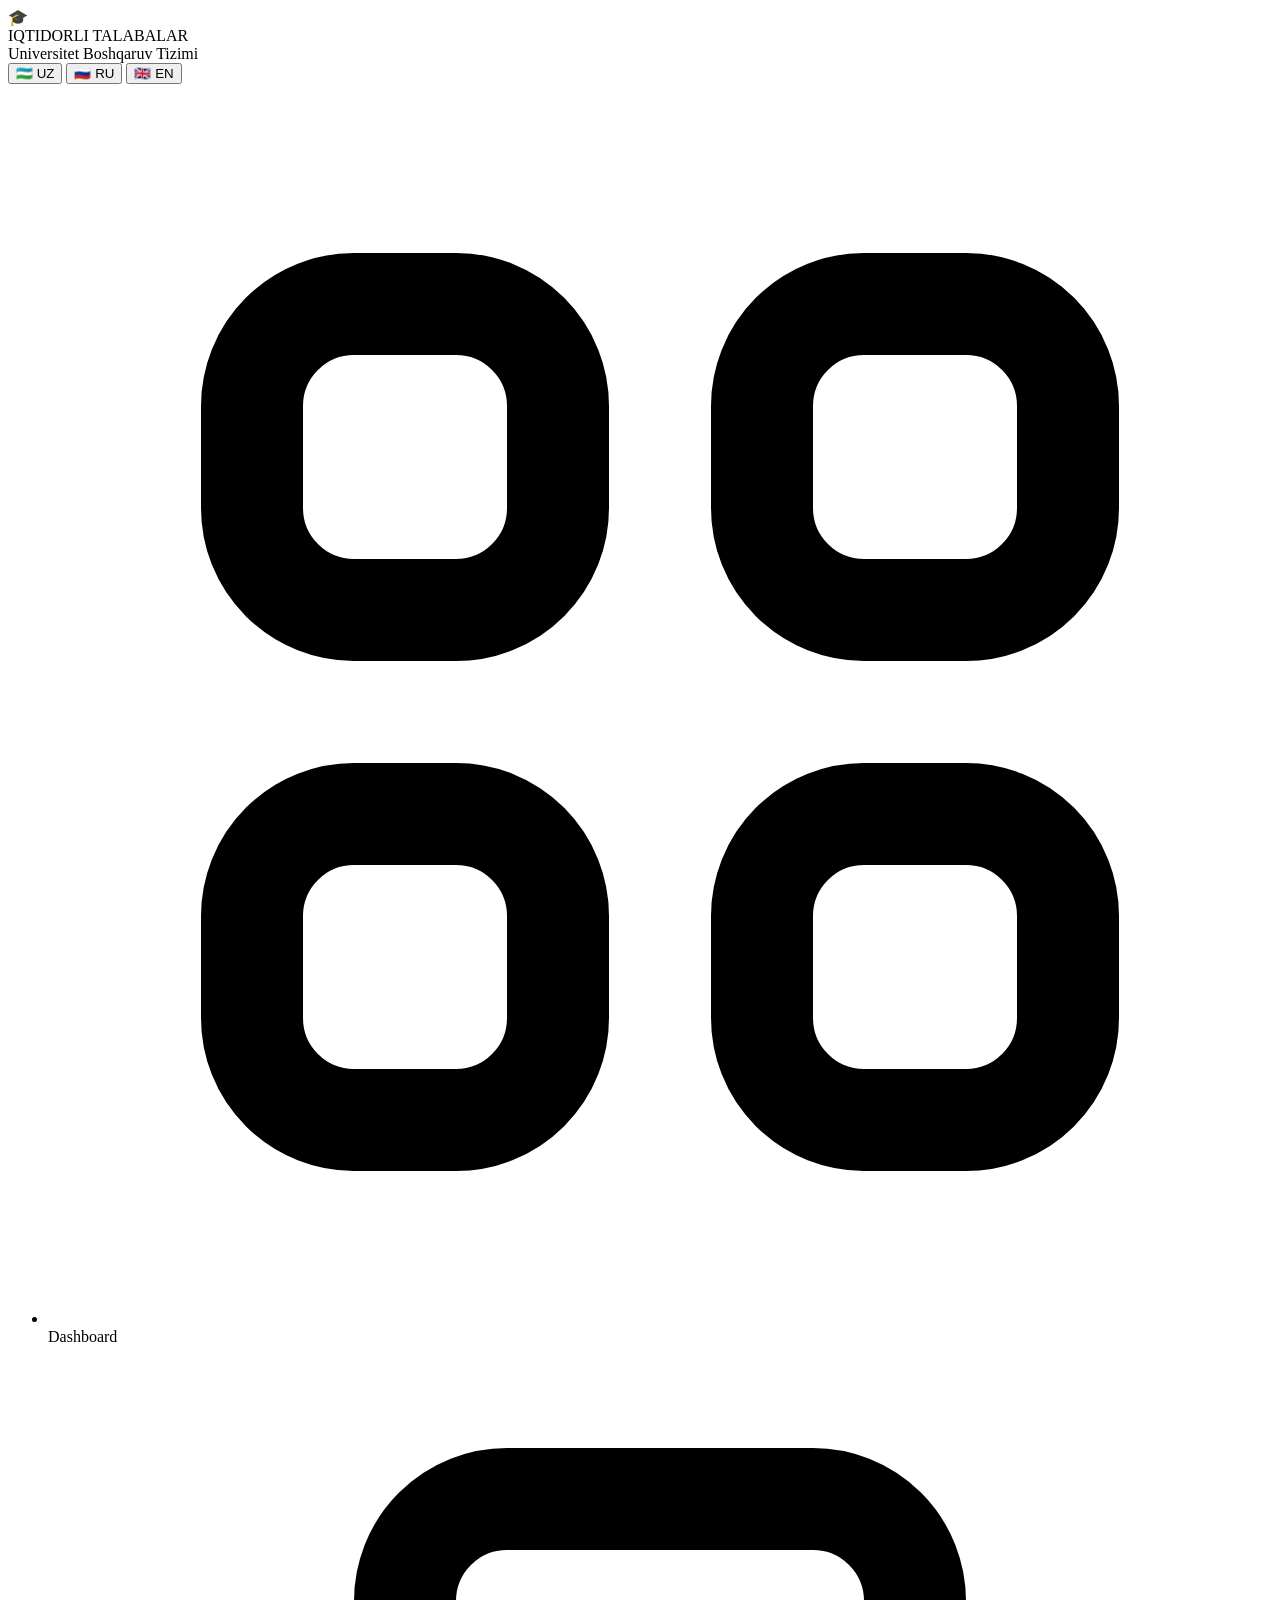
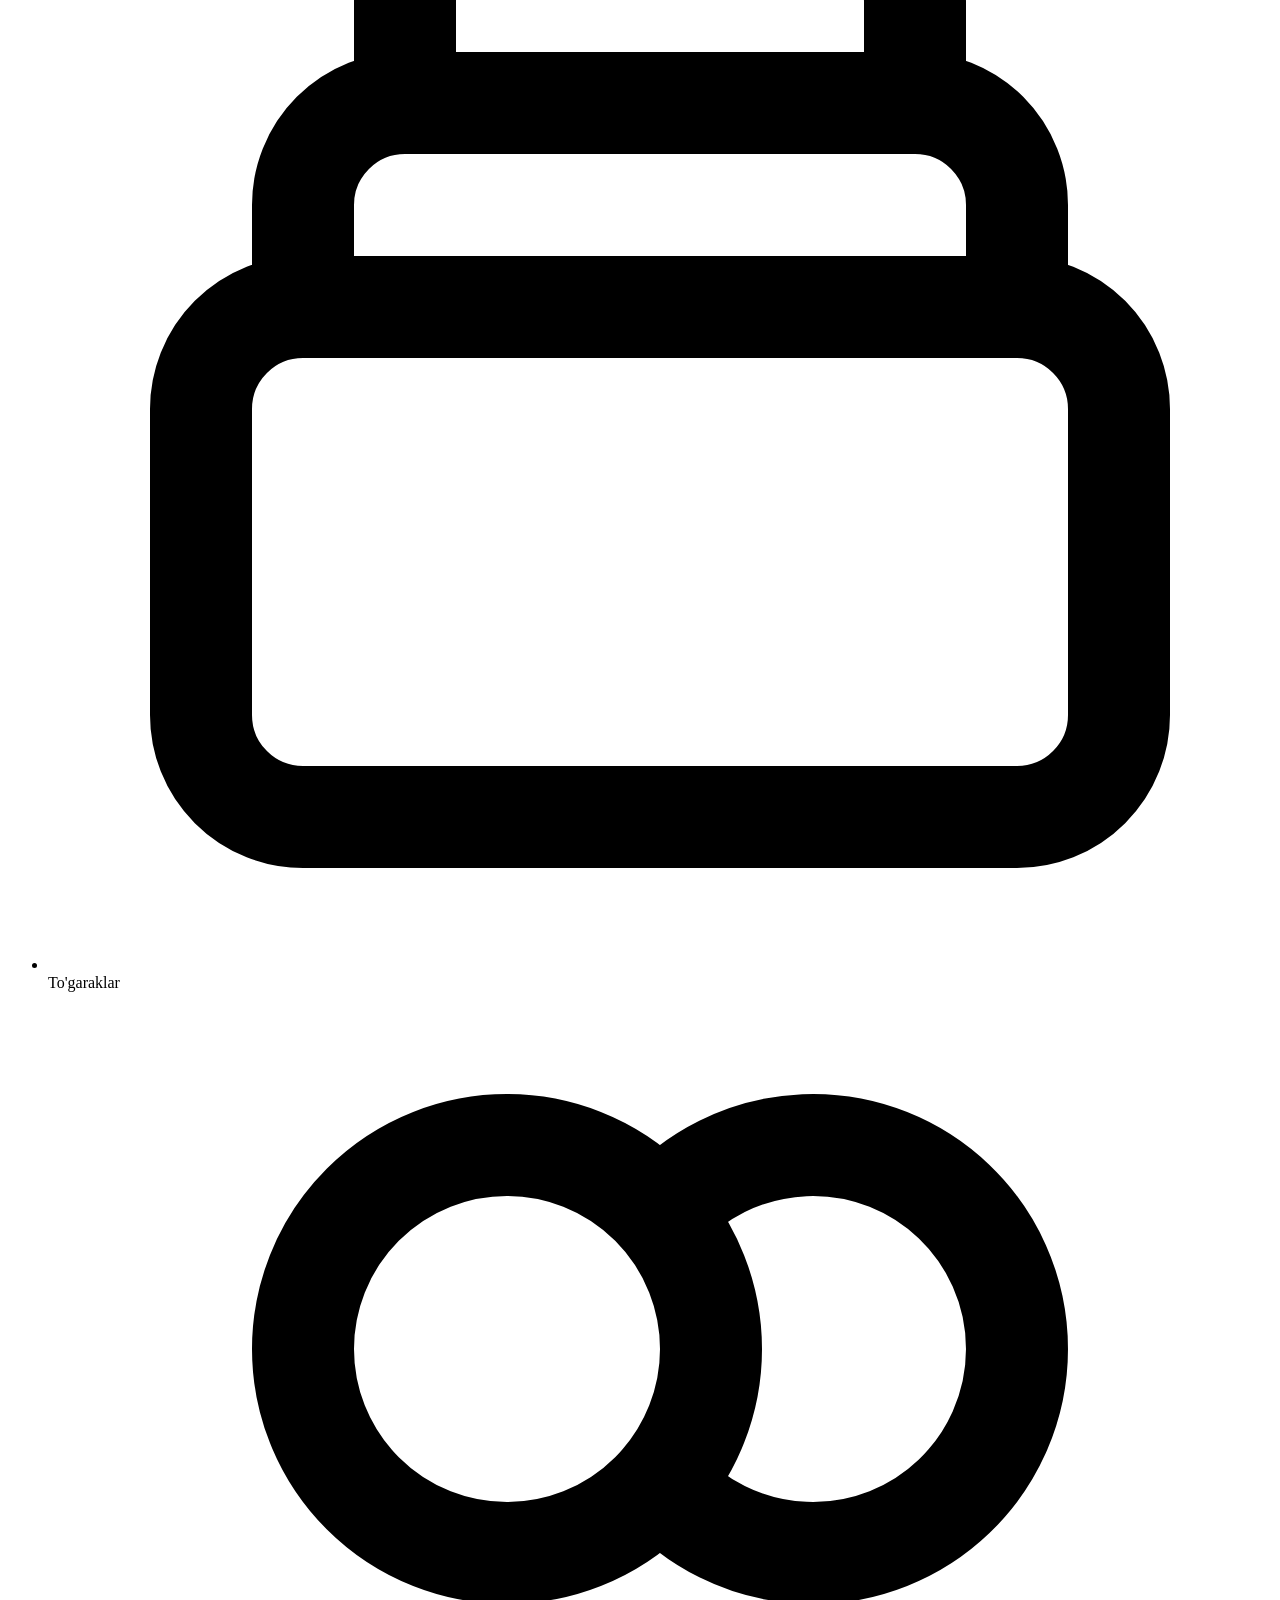
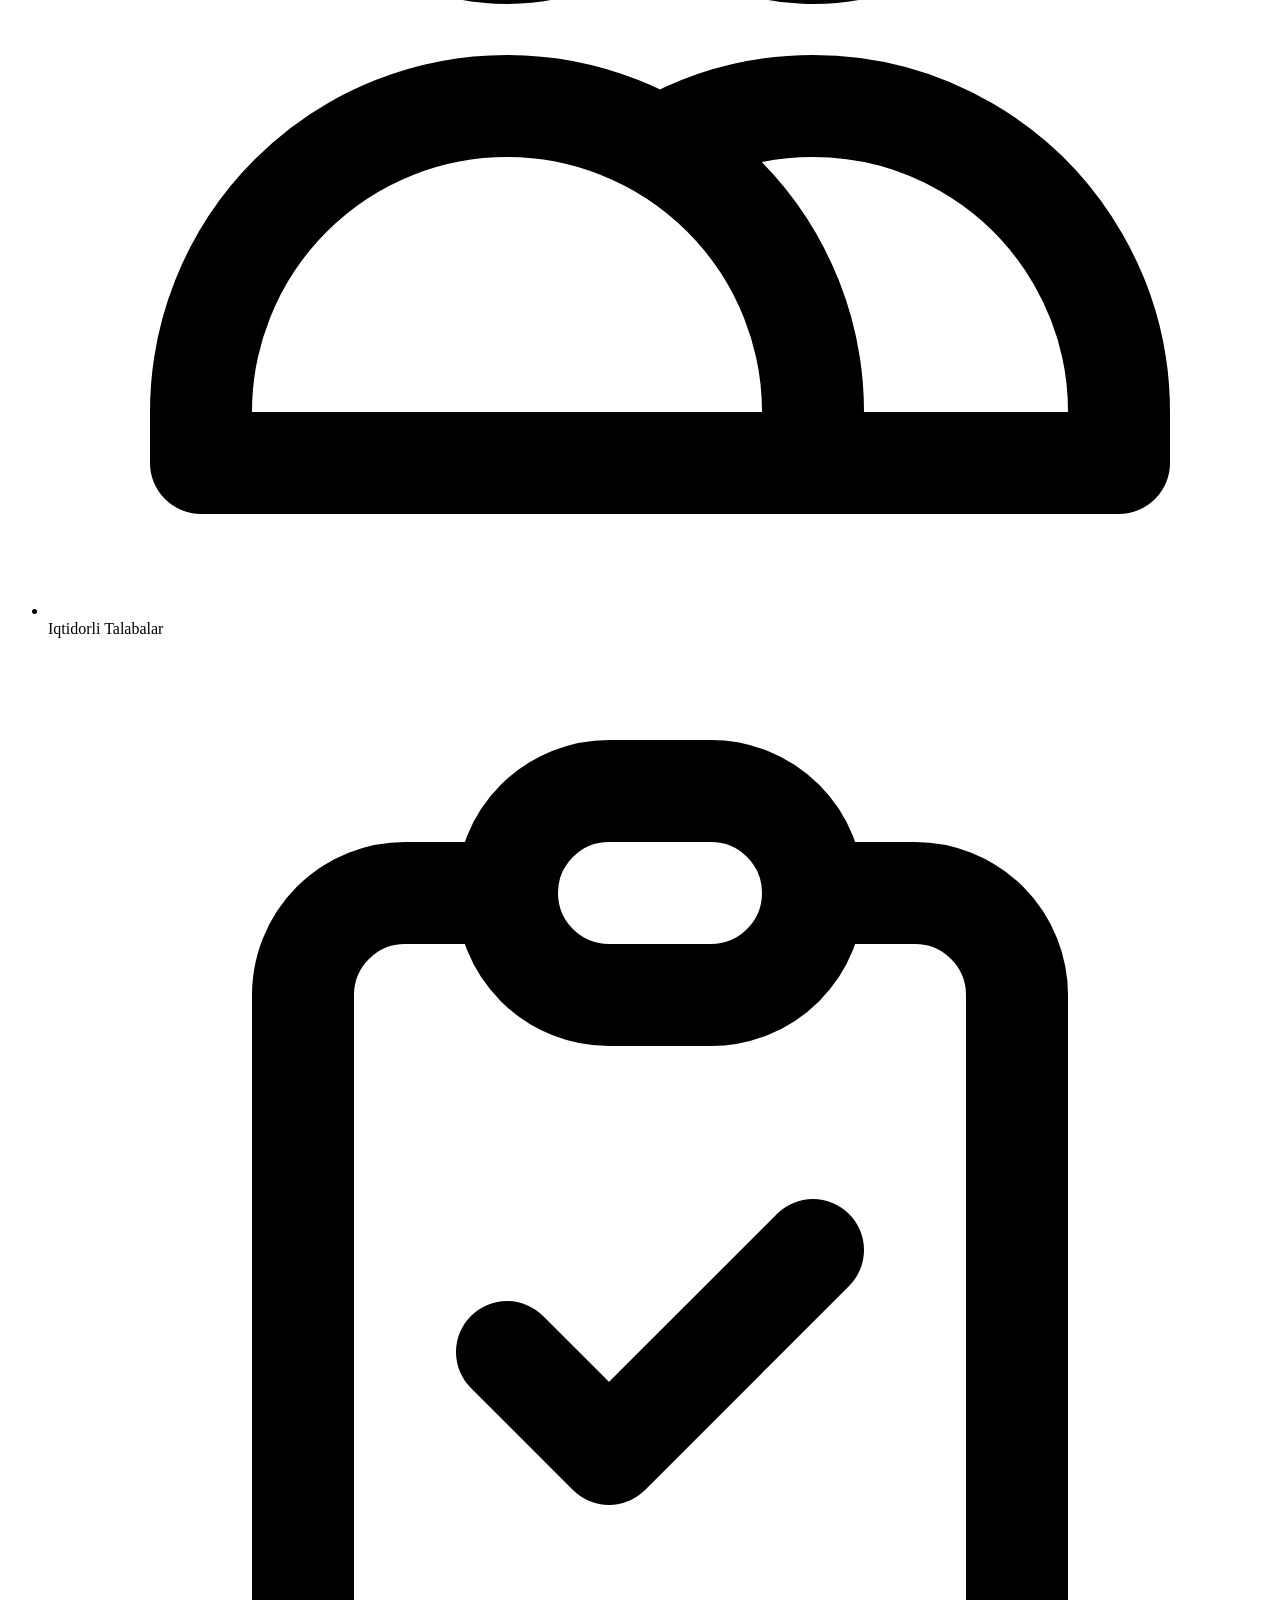
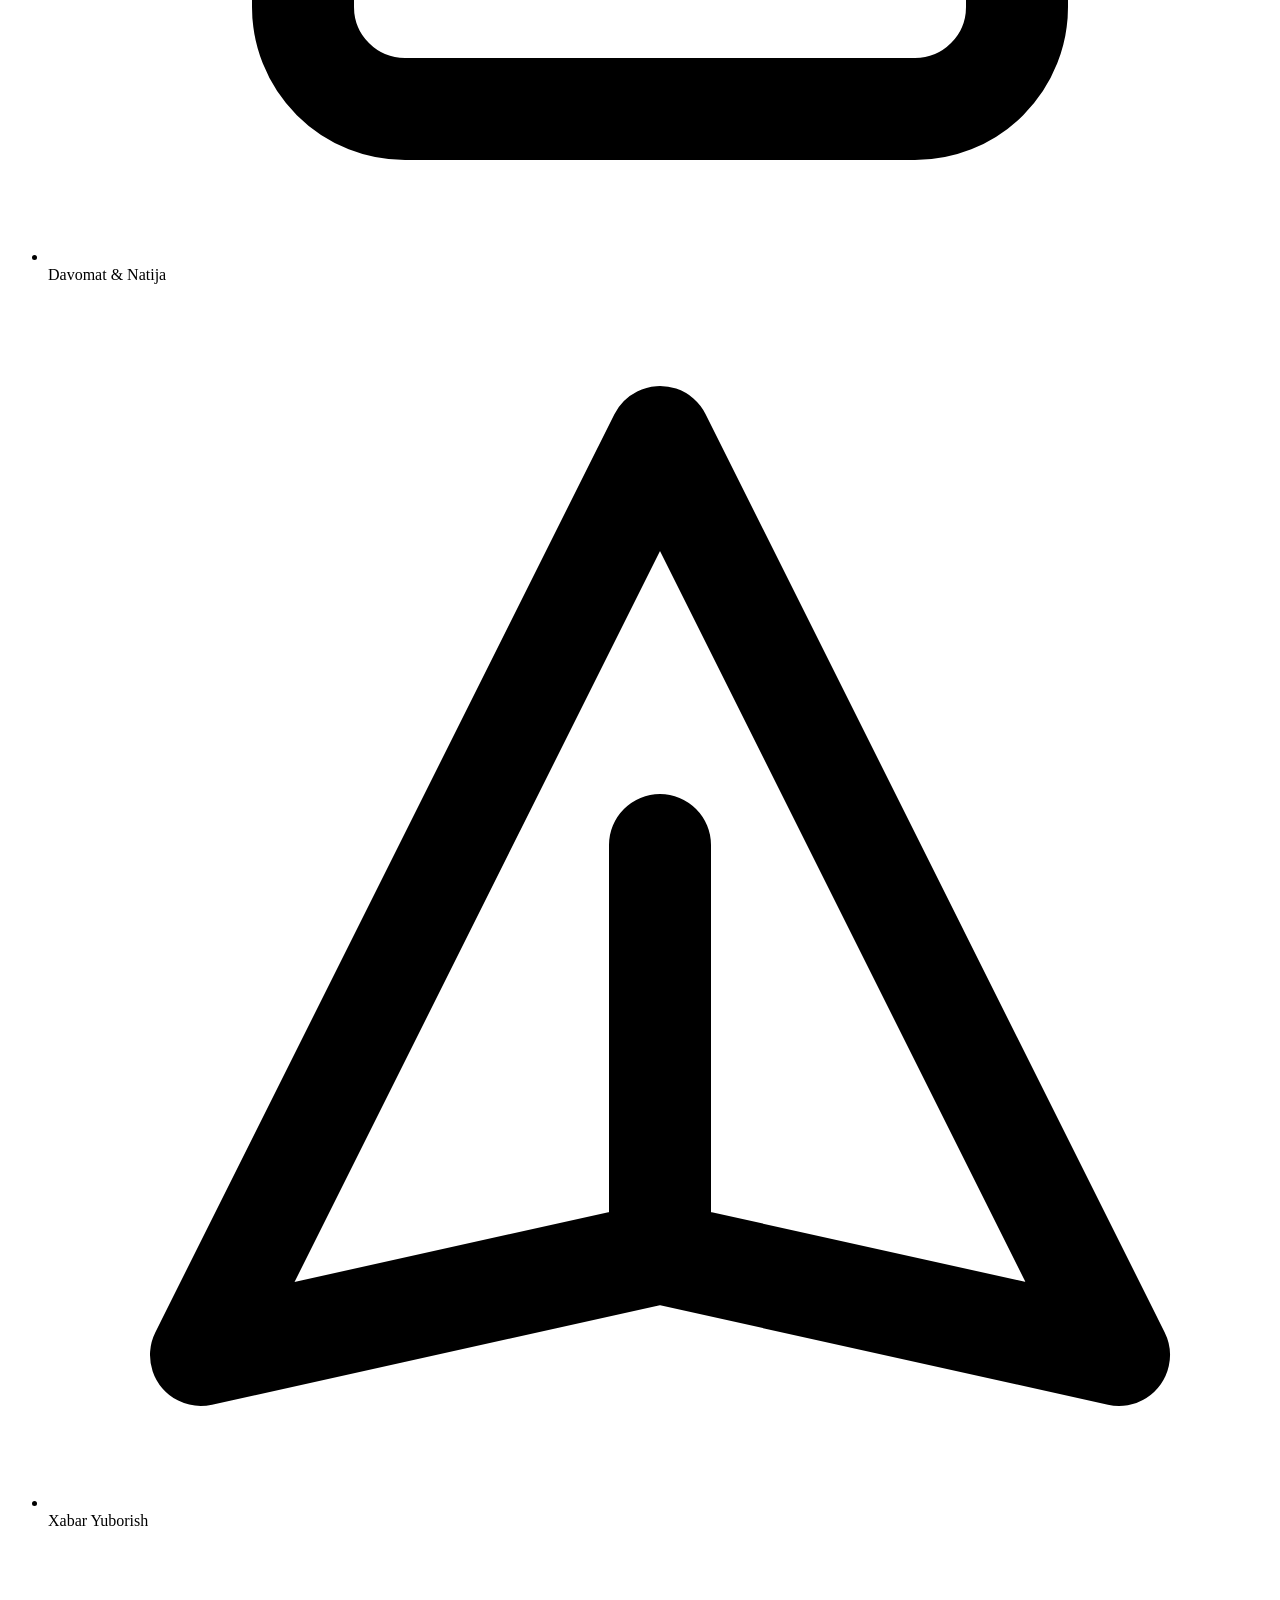
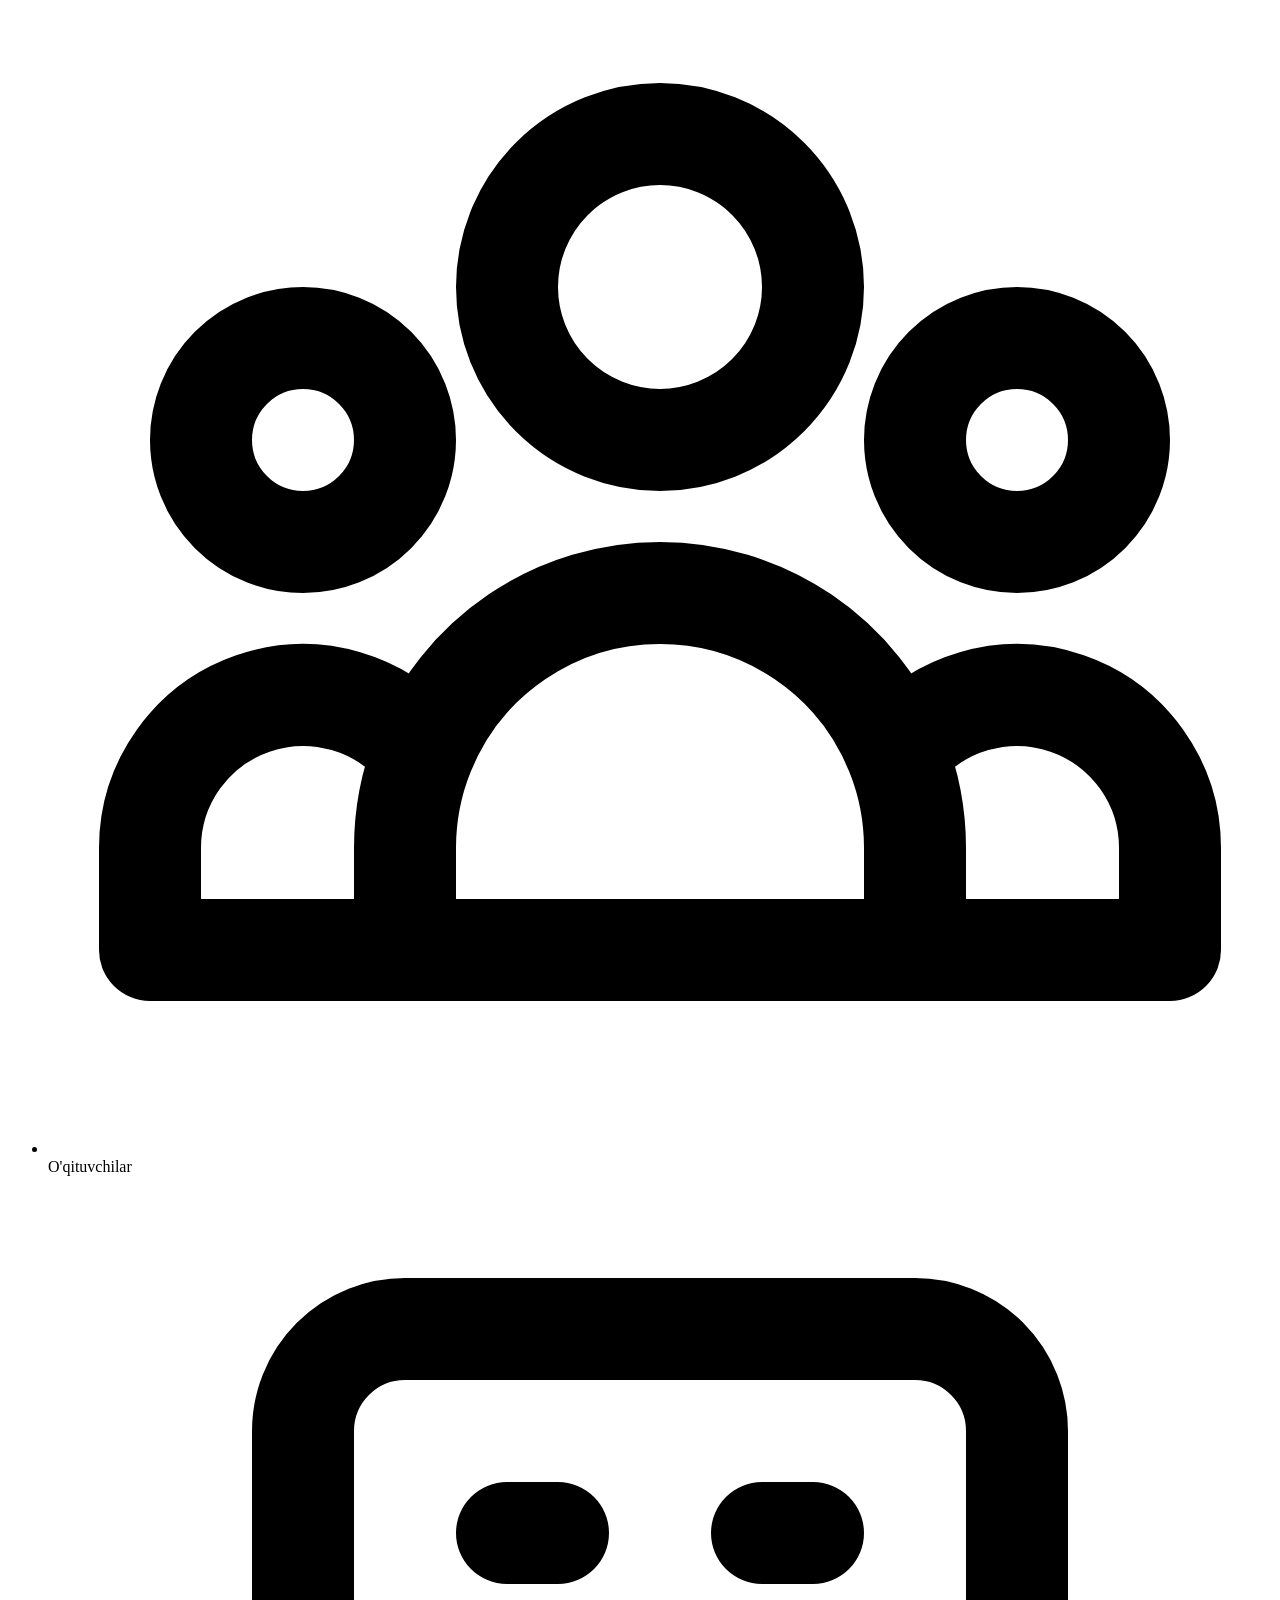
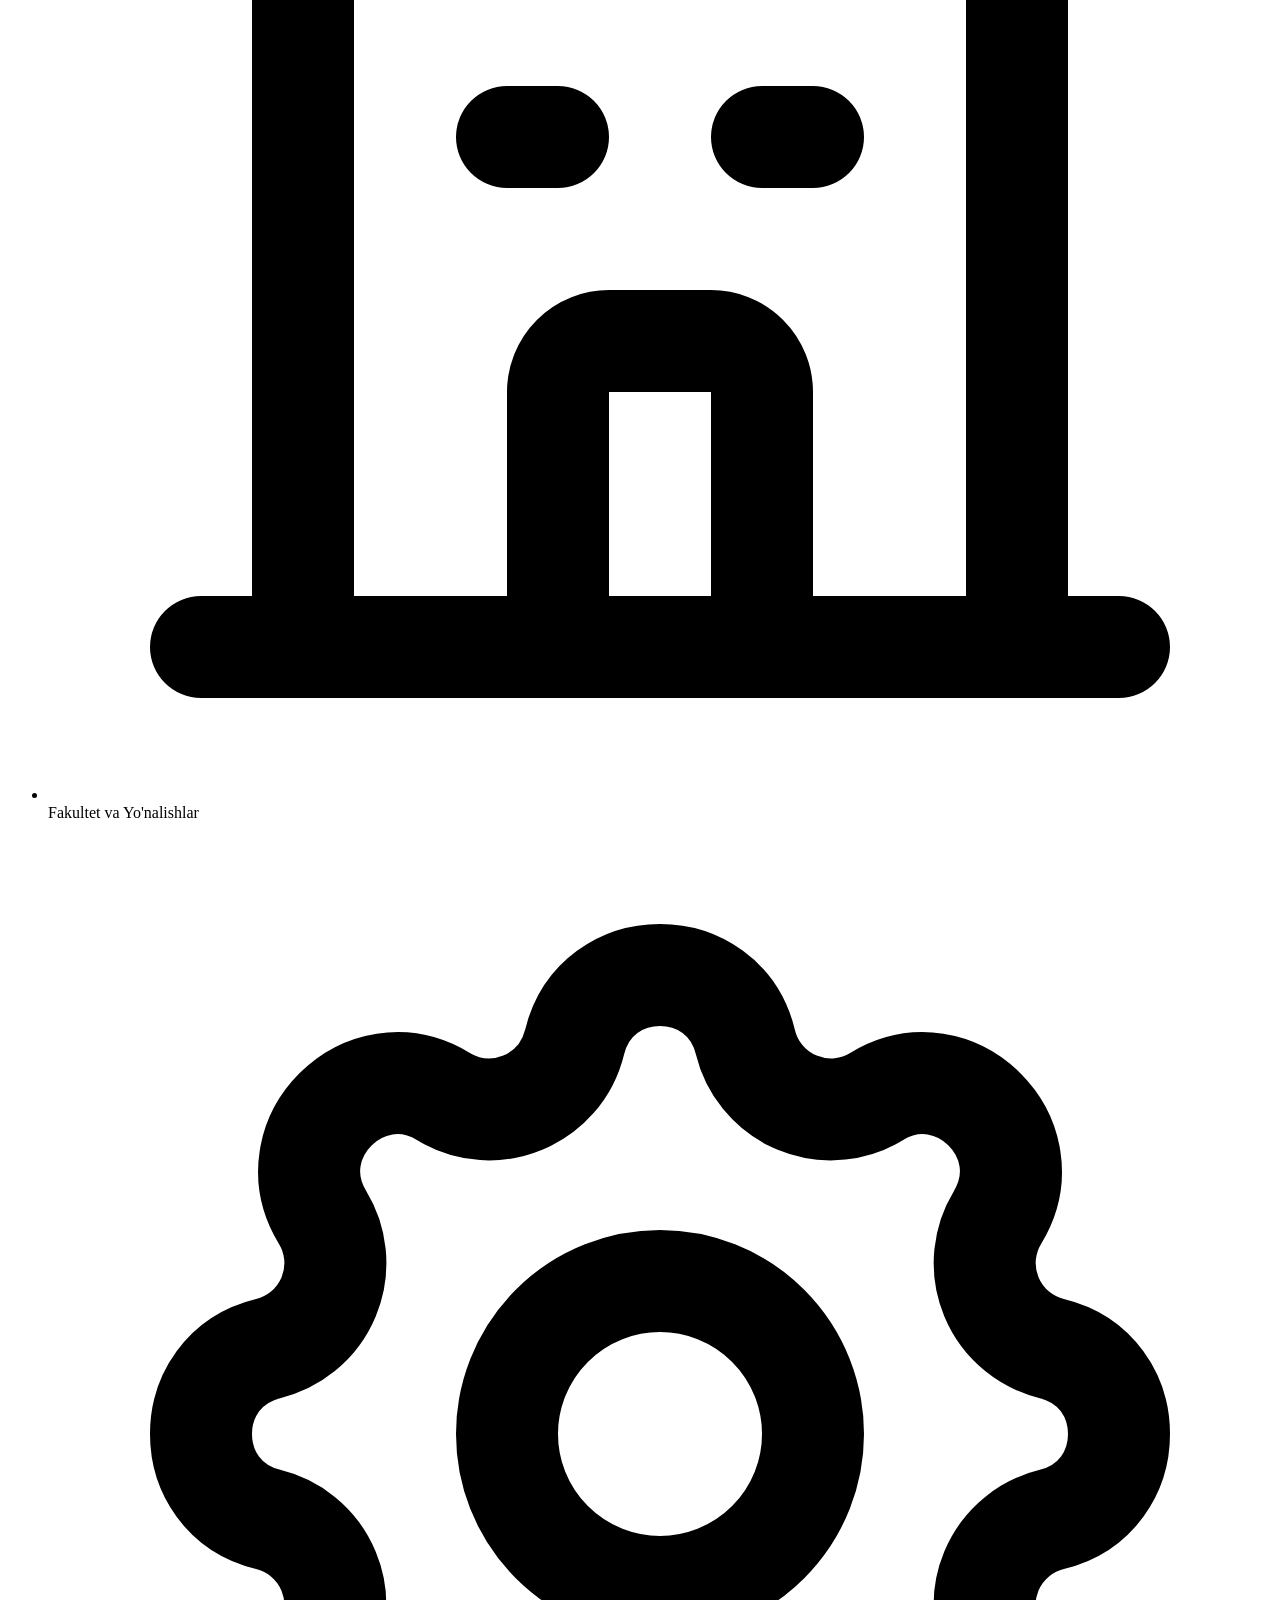
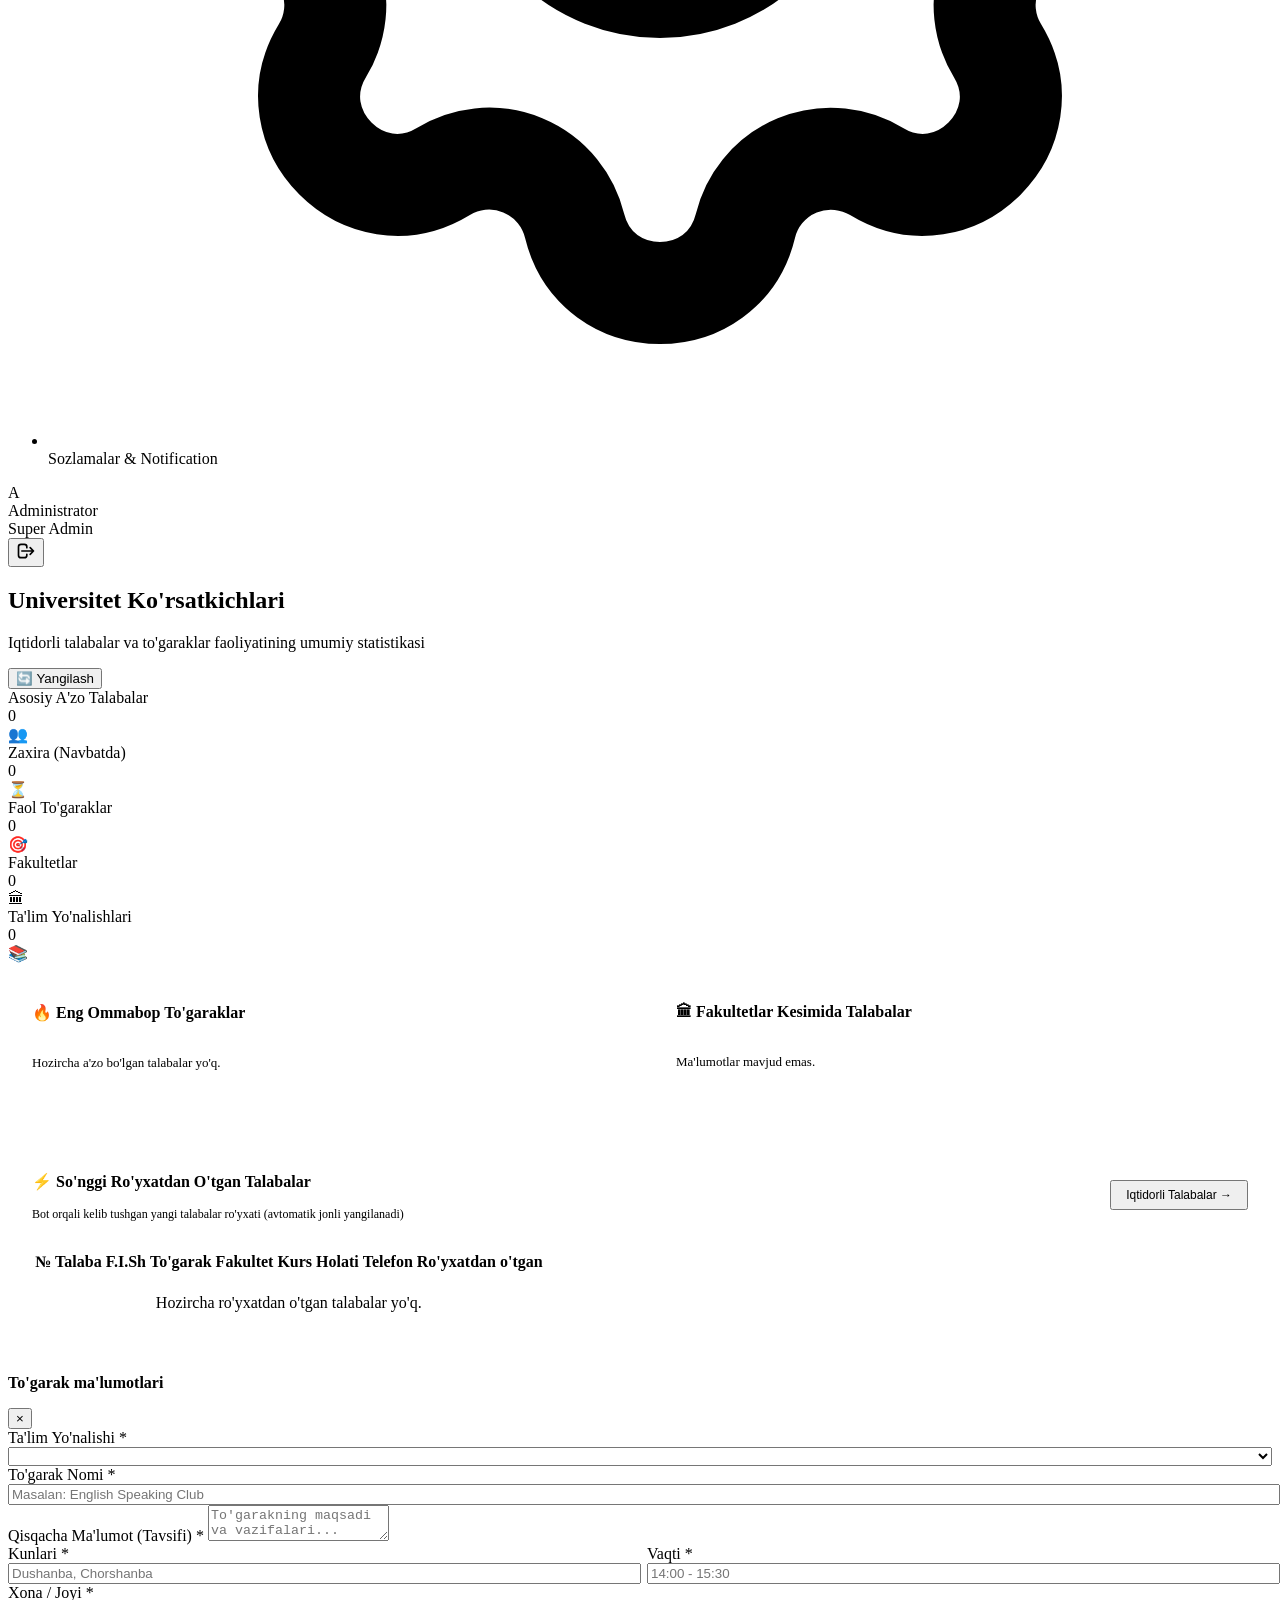
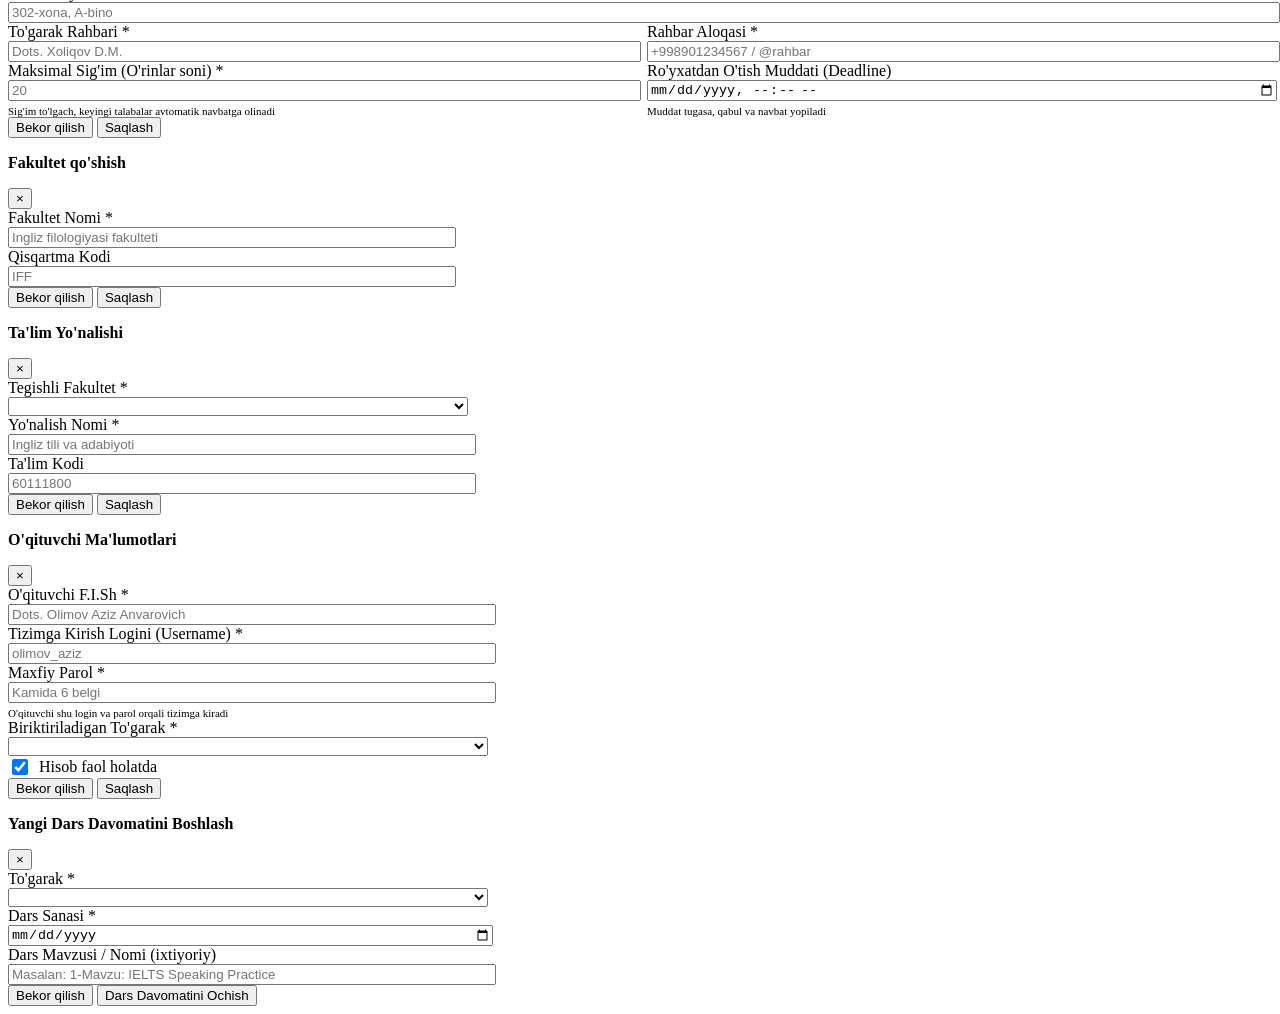
==== commit a478f9cc: "feat: broadcast messaging, teacher role-based access, automated lesson reminders, and attendance tra" ====
--- a/src/web/templates/index.html
+++ b/src/web/templates/index.html
@@ -49,18 +49,37 @@
           </a>
         </li>
         <li>
+          <a class="nav-item" data-tab="attendance">
+            <svg fill="none" viewBox="0 0 24 24" stroke="currentColor"><path stroke-linecap="round" stroke-linejoin="round" stroke-width="2" d="M9 5H7a2 2 0 00-2 2v12a2 2 0 002 2h10a2 2 0 002-2V7a2 2 0 00-2-2h-2M9 5a2 2 0 002 2h2a2 2 0 002-2M9 5a2 2 0 012-2h2a2 2 0 012 2m-6 9l2 2 4-4" /></svg>
+            <span data-i18n="nav_attendance">Davomat & Natija</span>
+          </a>
+        </li>
+        <li>
+          <a class="nav-item" data-tab="broadcast">
+            <svg fill="none" viewBox="0 0 24 24" stroke="currentColor"><path stroke-linecap="round" stroke-linejoin="round" stroke-width="2" d="M12 19l9 2-9-18-9 18 9-2zm0 0v-8" /></svg>
+            <span data-i18n="nav_broadcast">Xabar Yuborish</span>
+          </a>
+        </li>
+        <li id="navTeachers">
+          <a class="nav-item" data-tab="teachers">
+            <svg fill="none" viewBox="0 0 24 24" stroke="currentColor"><path stroke-linecap="round" stroke-linejoin="round" stroke-width="2" d="M17 20h5v-2a3 3 0 00-5.356-1.857M17 20H7m10 0v-2c0-.656-.126-1.283-.356-1.857M7 20H2v-2a3 3 0 015.356-1.857M7 20v-2c0-.656.126-1.283.356-1.857m0 0a5.002 5.002 0 019.288 0M15 7a3 3 0 11-6 0 3 3 0 016 0zm6 3a2 2 0 11-4 0 2 2 0 014 0zM7 10a2 2 0 11-4 0 2 2 0 014 0z" /></svg>
+            <span data-i18n="nav_teachers">O'qituvchilar</span>
+          </a>
+        </li>
+        <li id="navAcademic">
           <a class="nav-item" data-tab="academic">
             <svg fill="none" viewBox="0 0 24 24" stroke="currentColor"><path stroke-linecap="round" stroke-linejoin="round" stroke-width="2" d="M19 21V5a2 2 0 00-2-2H7a2 2 0 00-2 2v16m14 0h2m-2 0h-5m-9 0H3m2 0h5M9 7h1m-1 4h1m4-4h1m-1 4h1m-5 10v-5a1 1 0 011-1h2a1 1 0 011 1v5m-4 0h4" /></svg>
             <span data-i18n="nav_academic">Fakultet va Yo'nalishlar</span>
           </a>
         </li>
-        <li>
+        <li id="navSettings">
           <a class="nav-item" data-tab="settings">
             <svg fill="none" viewBox="0 0 24 24" stroke="currentColor"><path stroke-linecap="round" stroke-linejoin="round" stroke-width="2" d="M10.325 4.317c.426-1.756 2.924-1.756 3.35 0a1.724 1.724 0 002.573 1.066c1.543-.94 3.31.826 2.37 2.37a1.724 1.724 0 001.065 2.572c1.756.426 1.756 2.924 0 3.35a1.724 1.724 0 00-1.066 2.573c.94 1.543-.826 3.31-2.37 2.37a1.724 1.724 0 00-2.572 1.065c-.426 1.756-2.924 1.756-3.35 0a1.724 1.724 0 00-2.573-1.066c-1.543.94-3.31-.826-2.37-2.37a1.724 1.724 0 00-1.065-2.572c-1.756-.426-1.756-2.924 0-3.35a1.724 1.724 0 001.066-2.573c-.94-1.543.826-3.31 2.37-2.37.996.608 2.296.07 2.572-1.065z" /><path stroke-linecap="round" stroke-linejoin="round" stroke-width="2" d="M15 12a3 3 0 11-6 0 3 3 0 016 0z" /></svg>
             <span data-i18n="nav_settings">Sozlamalar & Notification</span>
           </a>
         </li>
       </ul>
+
 
       <div class="sidebar-footer">
         <div class="user-info">
@@ -278,8 +297,274 @@
         </div>
       </section>
 
-      <!-- 4. ACADEMIC TAB -->
+      <!-- 4. ATTENDANCE & RESULTS TAB -->
+      <section id="tab-attendance" class="tab-pane" style="display: none;">
+        <div class="top-header">
+          <div>
+            <h1 class="page-title" data-i18n="attendance_title">Davomat va Kurs Natijalari</h1>
+            <p class="page-desc" data-i18n="attendance_desc">Har dars bo'yicha davomat qilish, darsga qatnashish foizi va natijalar jurnali</p>
+          </div>
+          <div class="header-actions">
+            <button class="btn btn-secondary" onclick="triggerClubReminderFromAttendance()" id="btnAttendanceReminder" title="Ushbu to'garak talabalariga Telegram orqali dars eslatmasini yuborish">
+              <span data-i18n="btn_send_reminder">🔔 Dars eslatmasi yuborish</span>
+            </button>
+            <button class="btn btn-success" onclick="downloadAttendanceExcel()" id="btnAttendanceExportExcel" title="Davomat va foizlar jurnalini Excel formatda yuklab olish">
+              <span>📊 Excel Natijalar</span>
+            </button>
+            <button class="btn btn-primary" onclick="openAttendanceLessonModal()">
+              <span data-i18n="btn_new_lesson">+ Yangi Dars Davomati</span>
+            </button>
+          </div>
+        </div>
+
+        <!-- Filter & View Switcher -->
+        <div class="glass-panel filter-toolbar" style="margin-bottom: 20px;">
+          <div class="filter-group" style="align-items: center;">
+            <label class="form-label" style="margin-bottom: 0; font-size: 13px;" for="attendanceClubSelect">To'garak:</label>
+            <select id="attendanceClubSelect" class="form-select" style="min-width: 260px;" onchange="onAttendanceClubChange()">
+              <!-- Populated by JS -->
+            </select>
+          </div>
+
+          <div class="subnav-tabs" style="margin-bottom: 0; padding-bottom: 0; border-bottom: none;">
+            <button type="button" class="subnav-pill active" id="btnSubnavRoster" onclick="switchAttendanceSubView('roster')">
+              📋 Darslar Jurnali
+            </button>
+            <button type="button" class="subnav-pill" id="btnSubnavResults" onclick="switchAttendanceSubView('results')">
+              🏆 Kurs Natijalari (Foizlar)
+            </button>
+          </div>
+        </div>
+
+        <!-- SUBVIEW A: Lesson Roster & Attendance Taking -->
+        <div id="attendanceRosterView" style="display: grid; grid-template-columns: 320px 1fr; gap: 24px;">
+          <!-- Left: Lessons list -->
+          <div class="glass-panel" style="padding: 20px; max-height: 700px; overflow-y: auto;">
+            <div style="display: flex; justify-content: space-between; align-items: center; margin-bottom: 16px;">
+              <h3 style="font-size: 15px; font-weight: 700;">Darslar Tarixi</h3>
+              <span class="badge badge-indigo" id="lessonsCountBadge">0 ta dars</span>
+            </div>
+            <div id="lessonsListContainer" style="display: flex; flex-direction: column; gap: 10px;">
+              <p style="color: var(--text-muted); font-size: 13px;">Darslar mavjud emas.</p>
+            </div>
+          </div>
+
+          <!-- Right: Active Lesson Attendance Grid -->
+          <div class="glass-panel" style="padding: 24px;" id="activeLessonRosterContainer">
+            <div style="display: flex; justify-content: space-between; align-items: center; margin-bottom: 20px; flex-wrap: wrap; gap: 12px;">
+              <div>
+                <h3 id="currentLessonTitle" style="font-size: 17px; font-weight: 700;">Dars davomati</h3>
+                <p id="currentLessonSubtitle" style="font-size: 13px; color: var(--text-muted); margin-top: 2px;">Darsni tanlang yoki yangisini qo'shing</p>
+              </div>
+              <div style="display: flex; gap: 10px;" id="rosterActionsContainer">
+                <button type="button" class="btn btn-secondary" onclick="markAllRosterPresent()" style="font-size: 12px; padding: 6px 12px;">
+                  ✅ Barchasini "Bor" qilish
+                </button>
+                <button type="button" class="btn btn-primary" onclick="saveCurrentLessonAttendance()" id="btnSaveRoster">
+                  💾 Saqlash
+                </button>
+              </div>
+            </div>
+
+            <div class="table-container" style="border: none; padding: 0;">
+              <table class="data-table">
+                <thead>
+                  <tr>
+                    <th style="width: 40px;">№</th>
+                    <th>Talaba F.I.Sh</th>
+                    <th>Kursi</th>
+                    <th>Telefon</th>
+                    <th style="text-align: center; width: 220px;">Davomat Holati</th>
+                    <th>Izoh (ixtiyoriy)</th>
+                  </tr>
+                </thead>
+                <tbody id="lessonRosterTableBody">
+                  <tr>
+                    <td colspan="6" style="text-align: center; color: var(--text-muted); padding: 30px;">
+                      Dars tanlanmagan. Chap tarafdan darsni tanlang yoki yangi dars oching.
+                    </td>
+                  </tr>
+                </tbody>
+              </table>
+            </div>
+          </div>
+        </div>
+
+        <!-- SUBVIEW B: Course Attendance Percentages & Results -->
+        <div id="attendanceResultsView" style="display: none;">
+          <div class="metrics-grid" style="grid-template-columns: repeat(auto-fit, minmax(220px, 1fr)); margin-bottom: 20px;">
+            <div class="glass-panel metric-card">
+              <div class="metric-info">
+                <div class="label">Jami O'tkazilgan Darslar</div>
+                <div class="value" id="kpiTotalLessonsHeld">0</div>
+              </div>
+              <div class="metric-icon-box icon-blue">📚</div>
+            </div>
+            <div class="glass-panel metric-card">
+              <div class="metric-info">
+                <div class="label">To'garak Talabalari</div>
+                <div class="value" id="kpiClubStudentsCount">0</div>
+              </div>
+              <div class="metric-icon-box icon-emerald">👥</div>
+            </div>
+            <div class="glass-panel metric-card">
+              <div class="metric-info">
+                <div class="label">O'rtacha Qatnashish Foizi</div>
+                <div class="value" id="kpiAvgAttendancePct">0%</div>
+              </div>
+              <div class="metric-icon-box icon-amber">📈</div>
+            </div>
+          </div>
+
+          <div class="glass-panel table-container">
+            <table class="data-table">
+              <thead>
+                <tr>
+                  <th style="width: 40px;">№</th>
+                  <th>Talaba F.I.Sh</th>
+                  <th>Telefon</th>
+                  <th>Kursi</th>
+                  <th style="text-align: center;">Qatnashgan Darslar</th>
+                  <th>Qatnashish Foizi</th>
+                  <th style="text-align: center;">Bahosi / Natija</th>
+                </tr>
+              </thead>
+              <tbody id="attendanceResultsTableBody">
+                <tr>
+                  <td colspan="7" style="text-align: center; color: var(--text-muted); padding: 30px;">
+                    Ma'lumotlar yuklanmoqda...
+                  </td>
+                </tr>
+              </tbody>
+            </table>
+          </div>
+        </div>
+      </section>
+
+      <!-- 5. BROADCAST TAB -->
+      <section id="tab-broadcast" class="tab-pane" style="display: none;">
+        <div class="top-header">
+          <div>
+            <h1 class="page-title" data-i18n="broadcast_title">Xabar Yuborish (Telegram Bot)</h1>
+            <p class="page-desc" data-i18n="broadcast_desc">Admin sayt orqali yozadi va bot orqali ro'yxatdan o'tgan barcha talabalarga xabar boradi</p>
+          </div>
+        </div>
+
+        <div style="display: grid; grid-template-columns: 1.2fr 1fr; gap: 24px; align-items: start;">
+          <!-- Broadcast Form -->
+          <div class="glass-panel" style="padding: 28px;">
+            <form id="broadcastForm">
+              <div class="form-group">
+                <label class="form-label">Kimlarga yuborilsin? (Qabul qiluvchilar) *</label>
+                <div style="display: flex; gap: 16px; margin-bottom: 12px; flex-wrap: wrap;" id="broadcastTargetContainer">
+                  <label style="display: flex; align-items: center; gap: 8px; cursor: pointer; font-size: 13.5px;">
+                    <input type="radio" name="broadcastTarget" value="all" checked onchange="onBroadcastTargetChange()">
+                    <span>🌐 Barcha ro'yxatdan o'tgan talabalarga</span>
+                  </label>
+                  <label style="display: flex; align-items: center; gap: 8px; cursor: pointer; font-size: 13.5px;">
+                    <input type="radio" name="broadcastTarget" value="club" onchange="onBroadcastTargetChange()">
+                    <span>🎯 Muayyan to'garak a'zolariga</span>
+                  </label>
+                </div>
+
+                <div id="broadcastClubSelectWrapper" style="display: none; margin-top: 10px;">
+                  <label class="form-label" for="broadcastClubSelect">To'garakni tanlang:</label>
+                  <select id="broadcastClubSelect" class="form-select" style="width: 100%;" onchange="updateBroadcastPreview()">
+                    <!-- Populated by JS -->
+                  </select>
+                </div>
+              </div>
+
+              <div class="form-group">
+                <div style="display: flex; justify-content: space-between; align-items: center; margin-bottom: 6px;">
+                  <label class="form-label" style="margin-bottom: 0;" for="broadcastMessageInput">Xabar matni *</label>
+                  <span id="broadcastCharCount" style="font-size: 11.5px; color: var(--text-muted);">0 / 4000</span>
+                </div>
+                <textarea 
+                  id="broadcastMessageInput" 
+                  class="form-textarea" 
+                  rows="7" 
+                  required 
+                  placeholder="Hurmatli talabalar! Ertaga soat 14:00 da..." 
+                  oninput="updateBroadcastPreview()"
+                ></textarea>
+                <small style="font-size: 11.5px; color: var(--text-muted); display: block; margin-top: 6px;">
+                  💡 Xabar Telegram boti orqali to'g'ridan-to'g'ri barcha a'zolarning shaxsiy chatiga yetkaziladi.
+                </small>
+              </div>
+
+              <!-- Quick formatting pills -->
+              <div style="display: flex; gap: 8px; margin-bottom: 20px; flex-wrap: wrap;">
+                <button type="button" class="btn btn-secondary" style="font-size: 11px; padding: 4px 10px;" onclick="insertBroadcastTag('📢 DIQQAT!')">📢 Diqqat</button>
+                <button type="button" class="btn btn-secondary" style="font-size: 11px; padding: 4px 10px;" onclick="insertBroadcastTag('🔔 Eslatma:')">🔔 Eslatma</button>
+                <button type="button" class="btn btn-secondary" style="font-size: 11px; padding: 4px 10px;" onclick="insertBroadcastTag('📅 Dars vaqti:')">📅 Dars vaqti</button>
+                <button type="button" class="btn btn-secondary" style="font-size: 11px; padding: 4px 10px;" onclick="insertBroadcastTag('📍 Auditoriya:')">📍 Auditoriya</button>
+              </div>
+
+              <button type="submit" class="btn btn-primary" id="btnSubmitBroadcast" style="width: 100%; padding: 12px; font-size: 14px;">
+                <span data-i18n="btn_send_broadcast">🚀 Yuborish</span>
+              </button>
+            </form>
+
+            <div id="broadcastStatusBanner" style="margin-top: 18px; display: none;"></div>
+          </div>
+
+          <!-- Live Telegram Preview -->
+          <div class="glass-panel" style="padding: 24px;">
+            <h3 style="font-size: 15px; font-weight: 700; margin-bottom: 14px;">📱 Telegram Jonli Ko'rinishi (Preview)</h3>
+            <div class="tg-preview-container">
+              <div class="tg-preview-bubble">
+                <div class="tg-preview-sender" id="tgPreviewSender">📢 UNIVERSITET MA'MURIYATI</div>
+                <div id="tgPreviewBody" style="white-space: pre-wrap; word-break: break-word;">
+                  Xabar matni bu yerda ko'rinadi...
+                </div>
+                <div class="tg-preview-time" id="tgPreviewTime">15:00</div>
+              </div>
+            </div>
+            <p style="font-size: 12px; color: var(--text-muted); margin-top: 14px; line-height: 1.5;">
+              Ushbu xabar Telegram orqali ro'yxatdan o'tgan foydalanuvchilarning shaxsiy Telegram botiga xuddi shu ko'rinishda yetkaziladi.
+            </p>
+          </div>
+        </div>
+      </section>
+
+      <!-- 6. TEACHERS MANAGEMENT TAB (Superadmin only) -->
+      <section id="tab-teachers" class="tab-pane" style="display: none;">
+        <div class="top-header">
+          <div>
+            <h1 class="page-title" data-i18n="teachers_title">O'qituvchilar Boshqaruvi</h1>
+            <p class="page-desc" data-i18n="teachers_desc">Admin har bir o‘qituvchi uchun alohida login va parol yaratadi. O‘qituvchiga faqat kerakli funksiyalar ochiladi</p>
+          </div>
+          <div class="header-actions">
+            <button class="btn btn-primary" onclick="openTeacherModal()">
+              <span data-i18n="btn_add_teacher">+ Yangi O'qituvchi Qo'shish</span>
+            </button>
+          </div>
+        </div>
+
+        <div class="glass-panel table-container">
+          <table class="data-table">
+            <thead>
+              <tr>
+                <th style="width: 40px;">№</th>
+                <th>O'qituvchi F.I.Sh</th>
+                <th>Login (Username)</th>
+                <th>Biriktirilgan To'garak</th>
+                <th>Holati</th>
+                <th>Yaratilgan Sana</th>
+                <th style="text-align: right;">Amallar</th>
+              </tr>
+            </thead>
+            <tbody id="teachersTableBody">
+              <!-- Populated by JS -->
+            </tbody>
+          </table>
+        </div>
+      </section>
+
+      <!-- 7. ACADEMIC TAB -->
       <section id="tab-academic" class="tab-pane" style="display: none;">
+
         <div class="top-header">
           <div>
             <h1 class="page-title" data-i18n="academic_title">Fakultet va Ta'lim Yo'nalishlari</h1>
@@ -560,9 +845,86 @@
     </div>
   </div>
 
+  <!-- MODAL: Teacher Create / Edit -->
+  <div id="teacherModal" class="modal-backdrop">
+    <div class="modal-card" style="max-width: 480px;">
+      <div class="modal-header">
+        <h3 id="teacherModalTitle" style="font-size: 16px; font-weight: 700;">O'qituvchi Ma'lumotlari</h3>
+        <button class="btn-icon" onclick="closeTeacherModal()">&times;</button>
+      </div>
+      <form id="teacherForm">
+        <div class="modal-body">
+          <input type="hidden" id="teacherFormId">
+          <div class="form-group">
+            <label class="form-label" for="teacherFormFullName">O'qituvchi F.I.Sh *</label>
+            <input type="text" id="teacherFormFullName" class="form-input" style="width: 100%;" required placeholder="Dots. Olimov Aziz Anvarovich">
+          </div>
+          <div class="form-group">
+            <label class="form-label" for="teacherFormUsername">Tizimga Kirish Logini (Username) *</label>
+            <input type="text" id="teacherFormUsername" class="form-input" style="width: 100%;" required placeholder="olimov_aziz">
+          </div>
+          <div class="form-group">
+            <label class="form-label" for="teacherFormPassword" id="teacherFormPasswordLabel">Maxfiy Parol *</label>
+            <input type="password" id="teacherFormPassword" class="form-input" style="width: 100%;" placeholder="Kamida 6 belgi">
+            <small style="font-size: 11px; color: var(--text-muted); display: block; margin-top: 4px;" id="teacherFormPasswordHint">
+              O'qituvchi shu login va parol orqali tizimga kiradi
+            </small>
+          </div>
+          <div class="form-group">
+            <label class="form-label" for="teacherFormClubId">Biriktiriladigan To'garak *</label>
+            <select id="teacherFormClubId" class="form-select" style="width: 100%;" required>
+              <!-- Populated by JS -->
+            </select>
+          </div>
+          <div class="form-group" style="display: flex; align-items: center; gap: 8px;">
+            <input type="checkbox" id="teacherFormIsActive" checked style="width: 16px; height: 16px;">
+            <label class="form-label" for="teacherFormIsActive" style="margin-bottom: 0; cursor: pointer;">Hisob faol holatda</label>
+          </div>
+        </div>
+        <div class="modal-footer">
+          <button type="button" class="btn btn-secondary" onclick="closeTeacherModal()">Bekor qilish</button>
+          <button type="submit" class="btn btn-primary">Saqlash</button>
+        </div>
+      </form>
+    </div>
+  </div>
+
+  <!-- MODAL: Attendance Lesson Create -->
+  <div id="attendanceLessonModal" class="modal-backdrop">
+    <div class="modal-card" style="max-width: 480px;">
+      <div class="modal-header">
+        <h3 style="font-size: 16px; font-weight: 700;">Yangi Dars Davomatini Boshlash</h3>
+        <button class="btn-icon" onclick="closeAttendanceLessonModal()">&times;</button>
+      </div>
+      <form id="attendanceLessonForm">
+        <div class="modal-body">
+          <div class="form-group">
+            <label class="form-label" for="lessonModalClubId">To'garak *</label>
+            <select id="lessonModalClubId" class="form-select" style="width: 100%;" required>
+              <!-- Populated by JS -->
+            </select>
+          </div>
+          <div class="form-group">
+            <label class="form-label" for="lessonModalDate">Dars Sanasi *</label>
+            <input type="date" id="lessonModalDate" class="form-input" style="width: 100%;" required>
+          </div>
+          <div class="form-group">
+            <label class="form-label" for="lessonModalTopic">Dars Mavzusi / Nomi (ixtiyoriy)</label>
+            <input type="text" id="lessonModalTopic" class="form-input" style="width: 100%;" placeholder="Masalan: 1-Mavzu: IELTS Speaking Practice">
+          </div>
+        </div>
+        <div class="modal-footer">
+          <button type="button" class="btn btn-secondary" onclick="closeAttendanceLessonModal()">Bekor qilish</button>
+          <button type="submit" class="btn btn-primary">Dars Davomatini Ochish</button>
+        </div>
+      </form>
+    </div>
+  </div>
+
   <!-- Toast notifications container -->
   <div id="toastContainer" class="toast-container"></div>
 
   <script src="/static/js/app.js"></script>
 </body>
 </html>
+
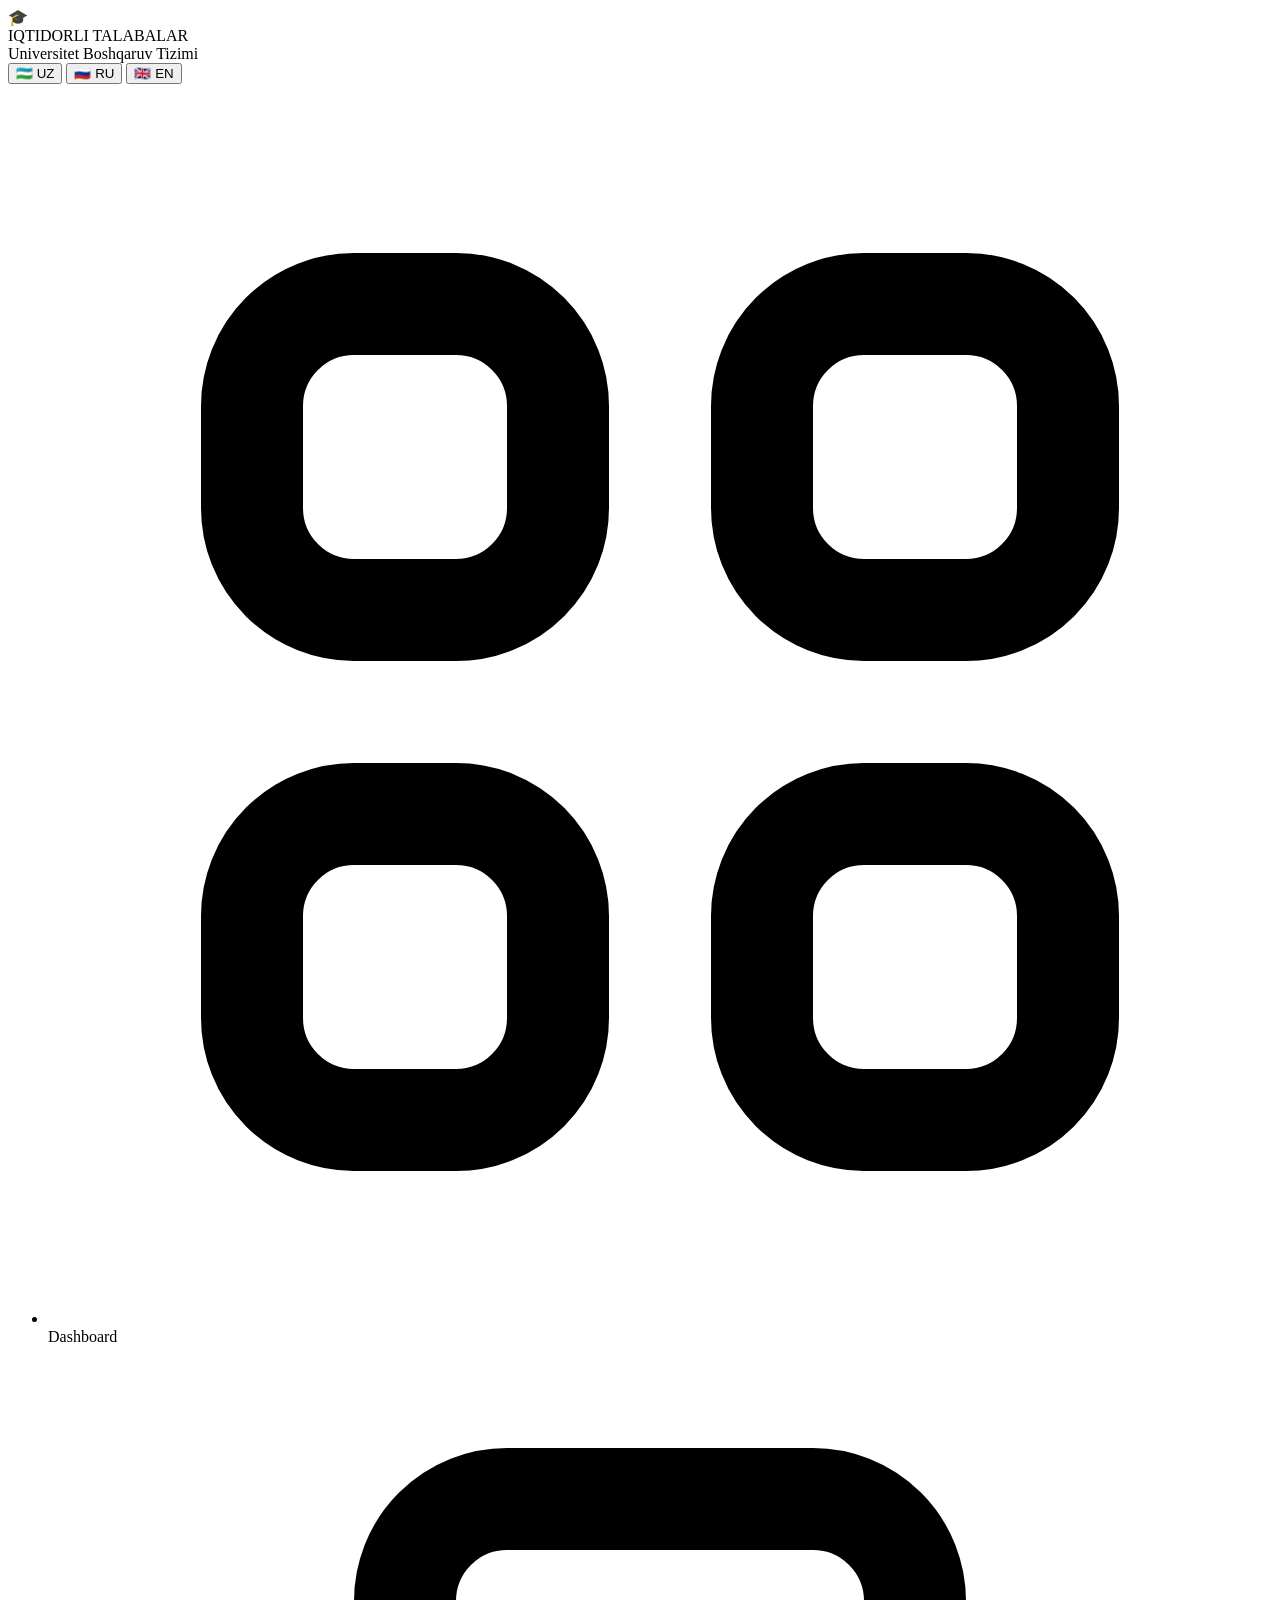
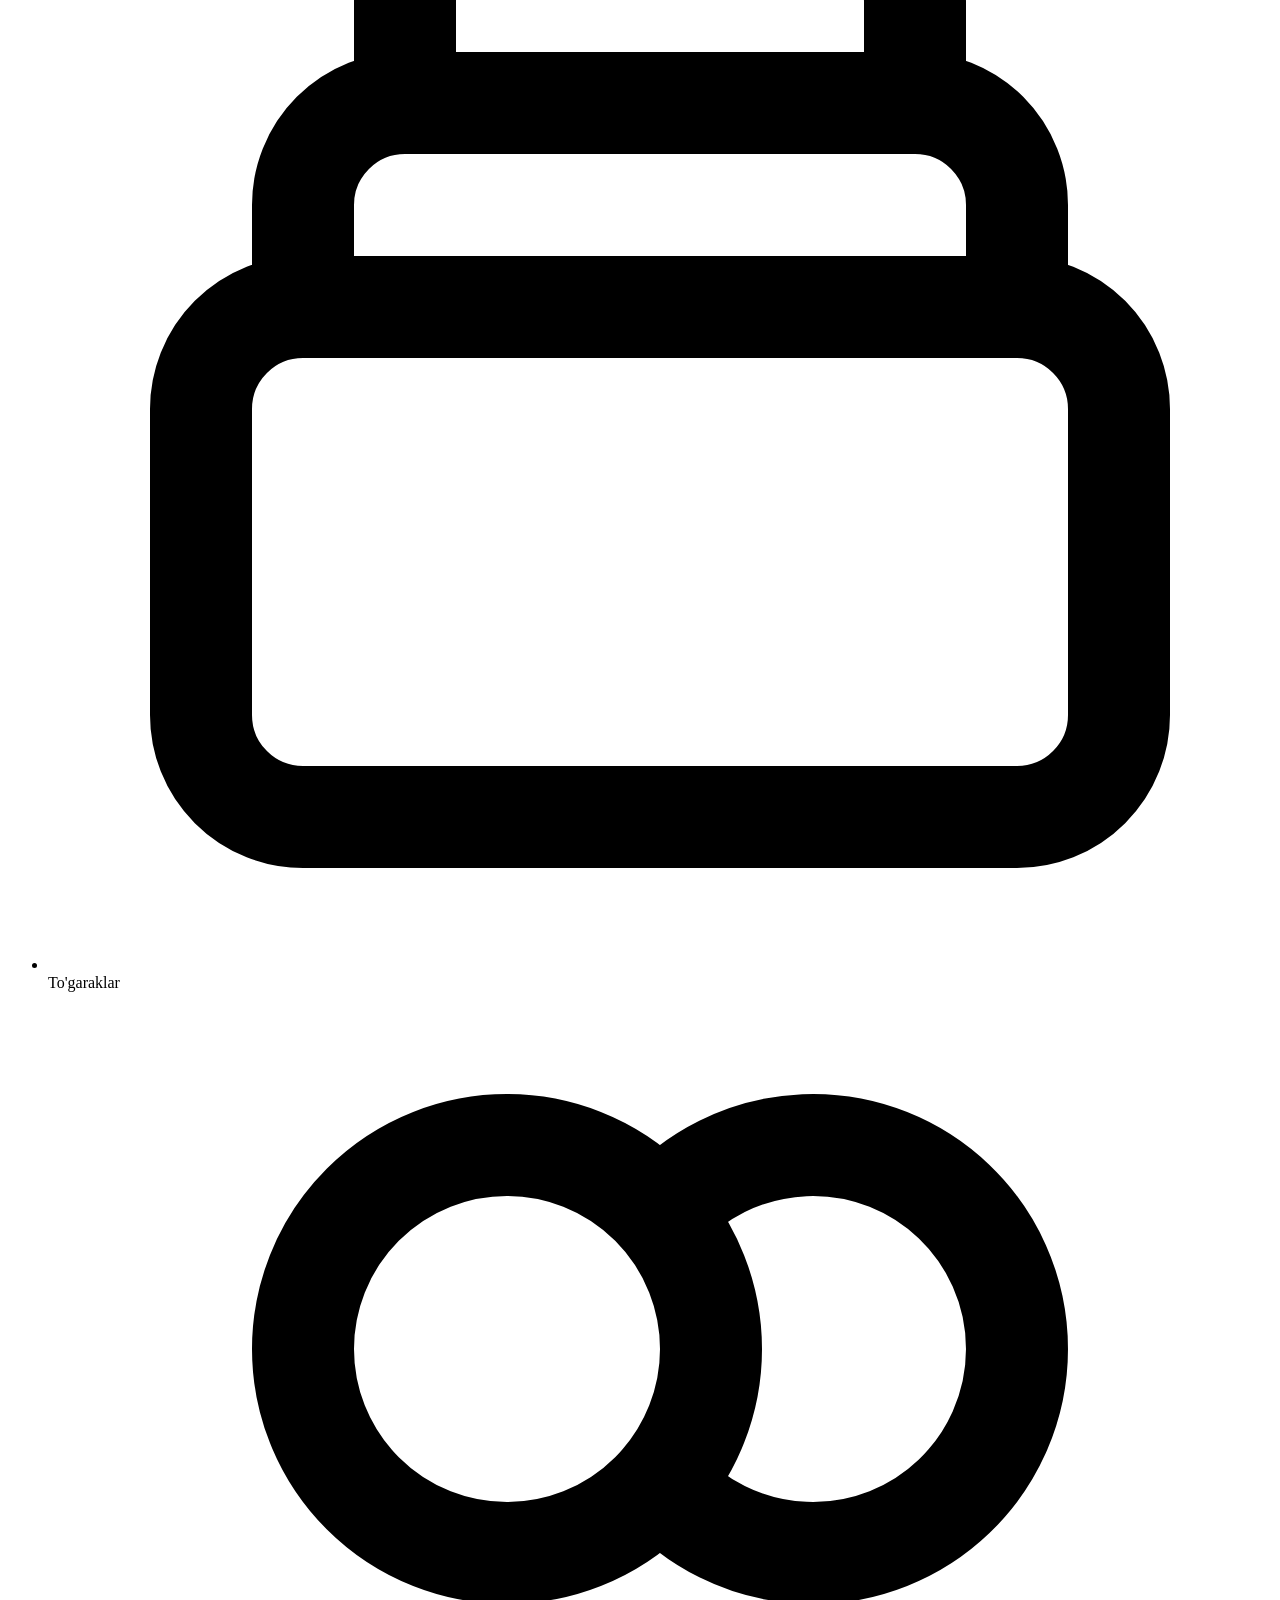
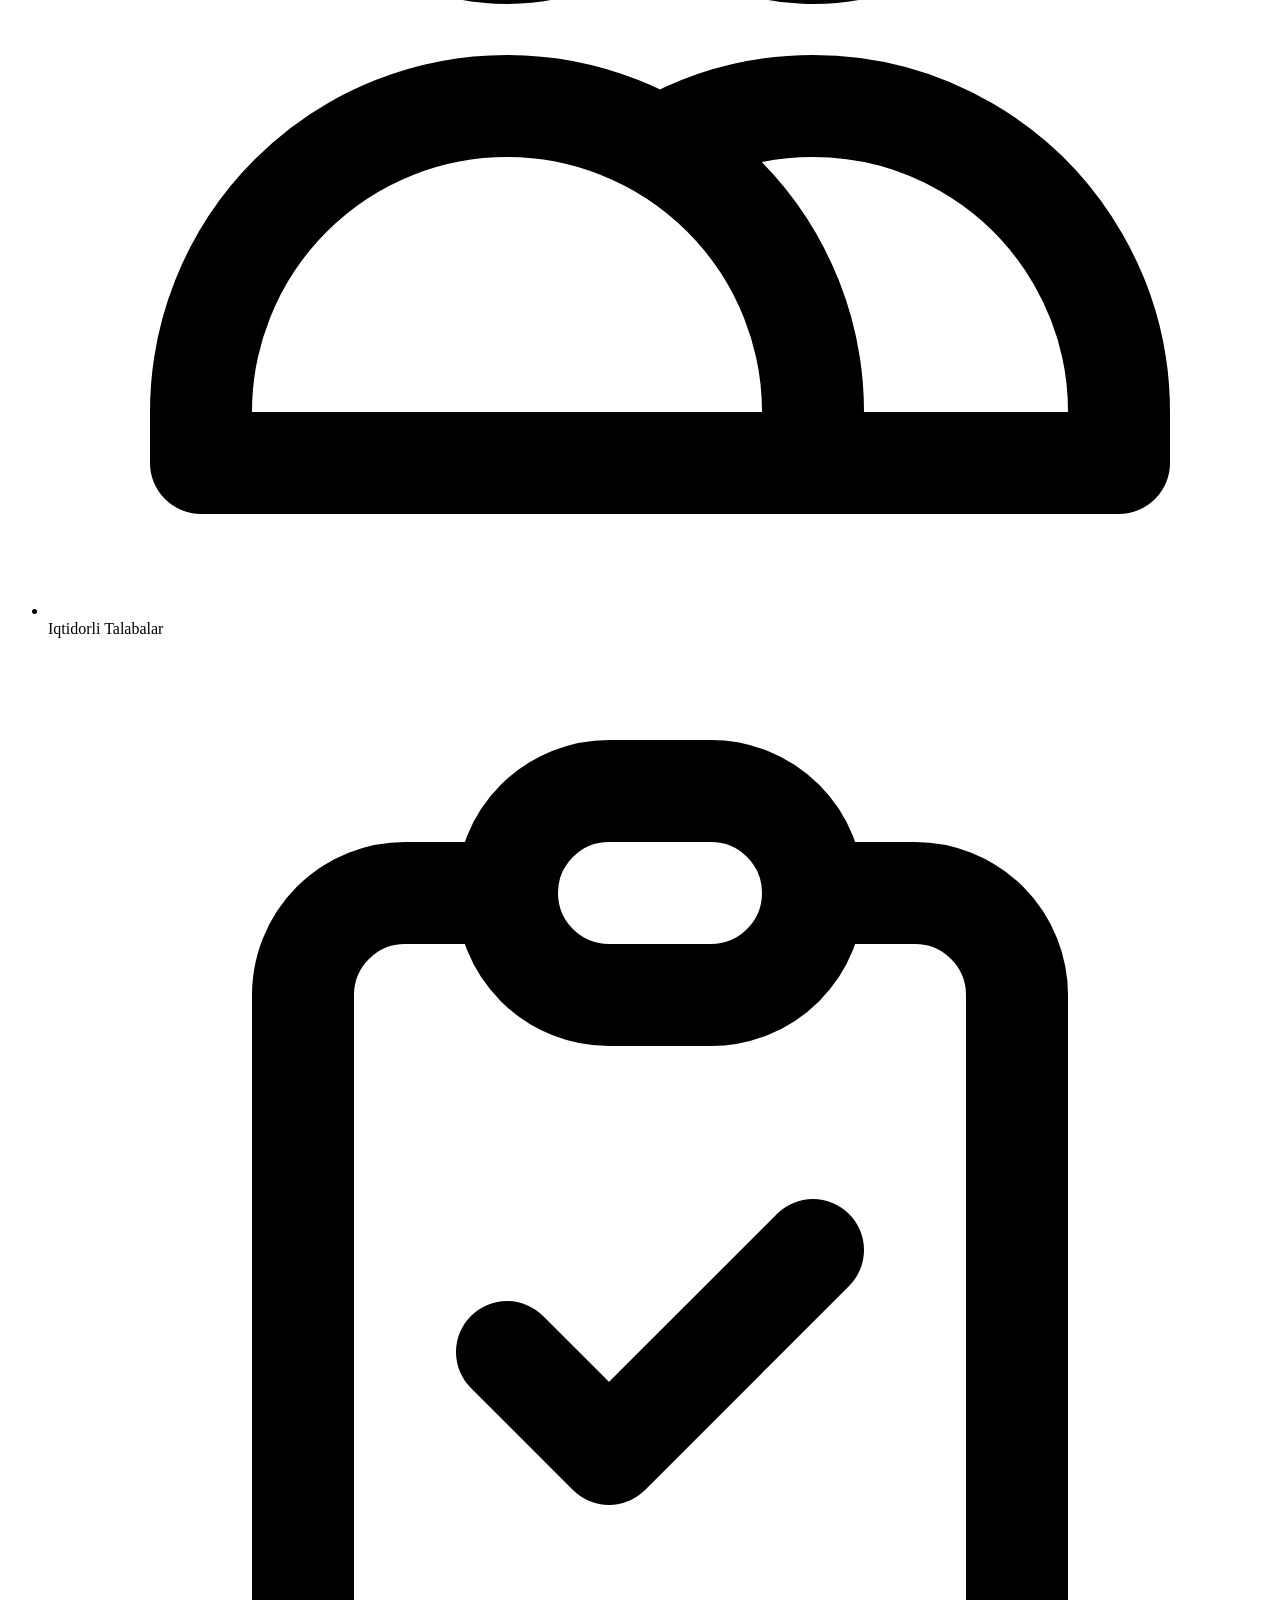
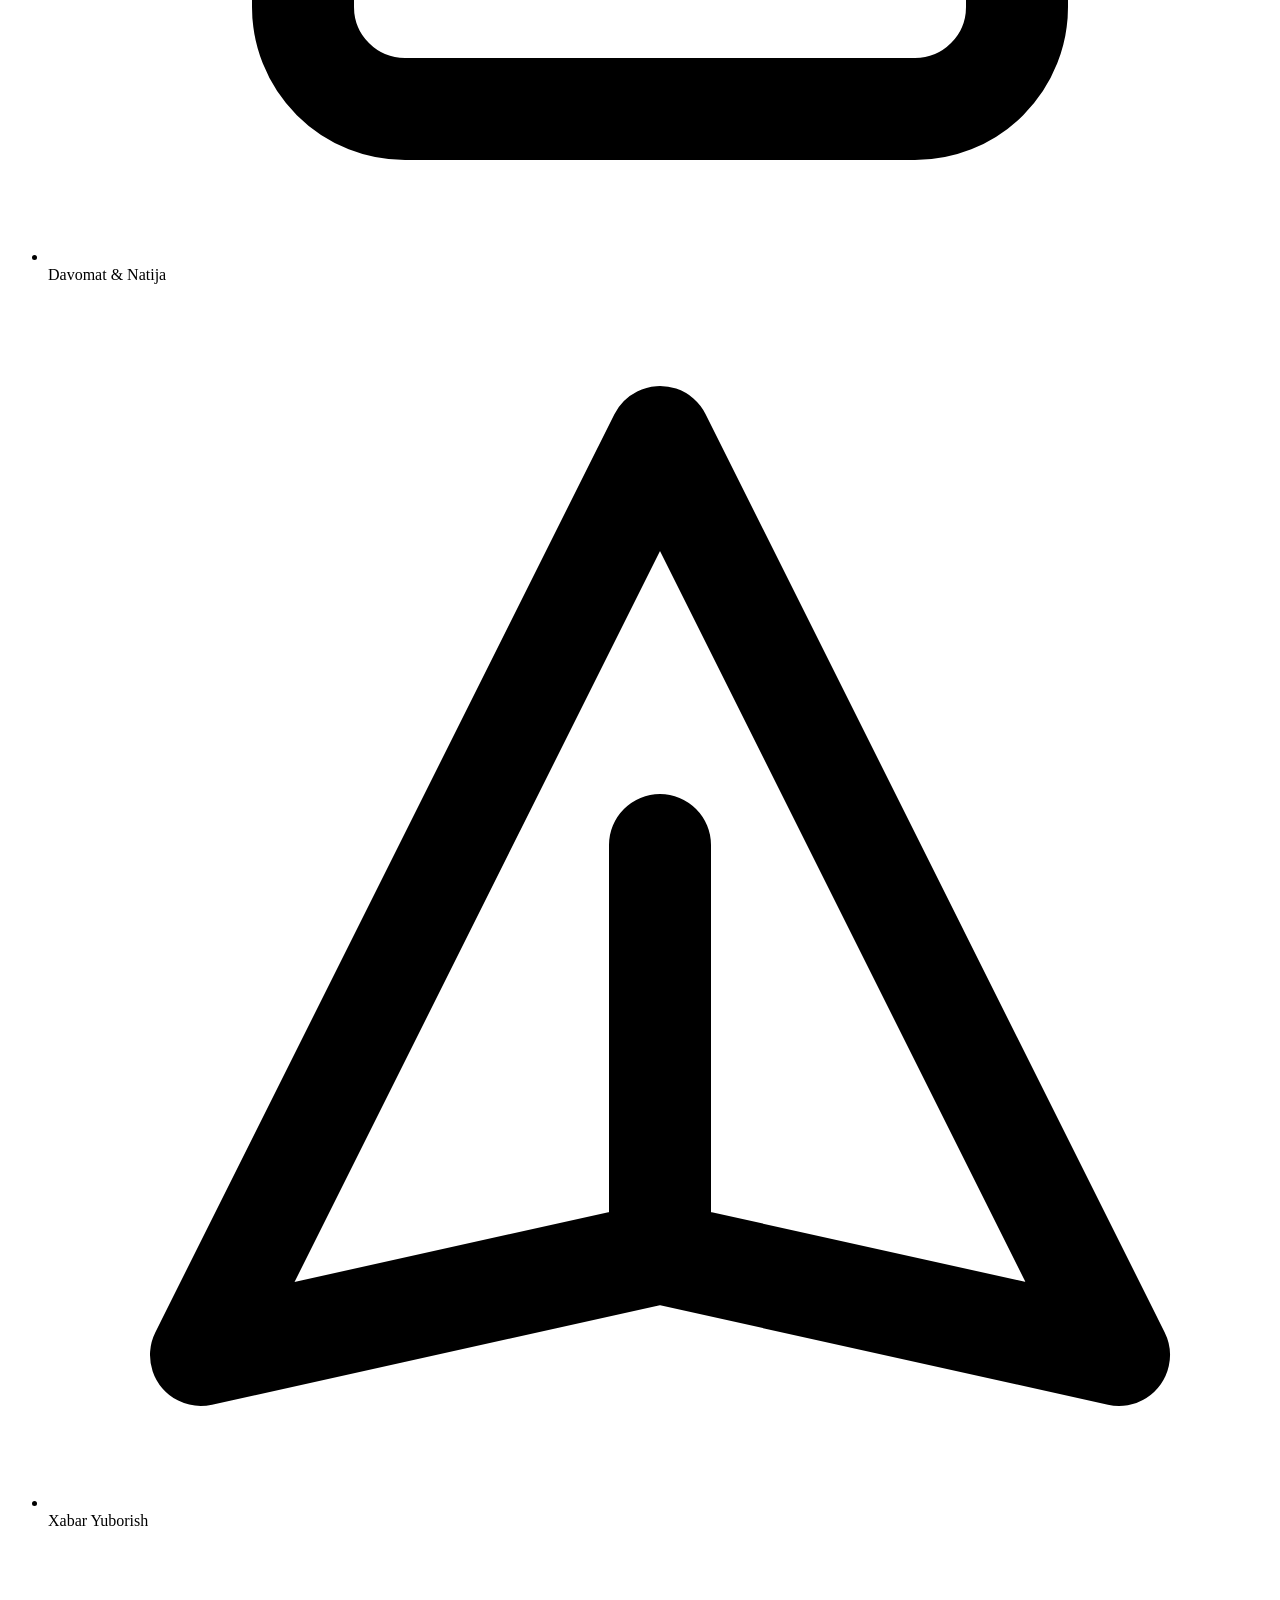
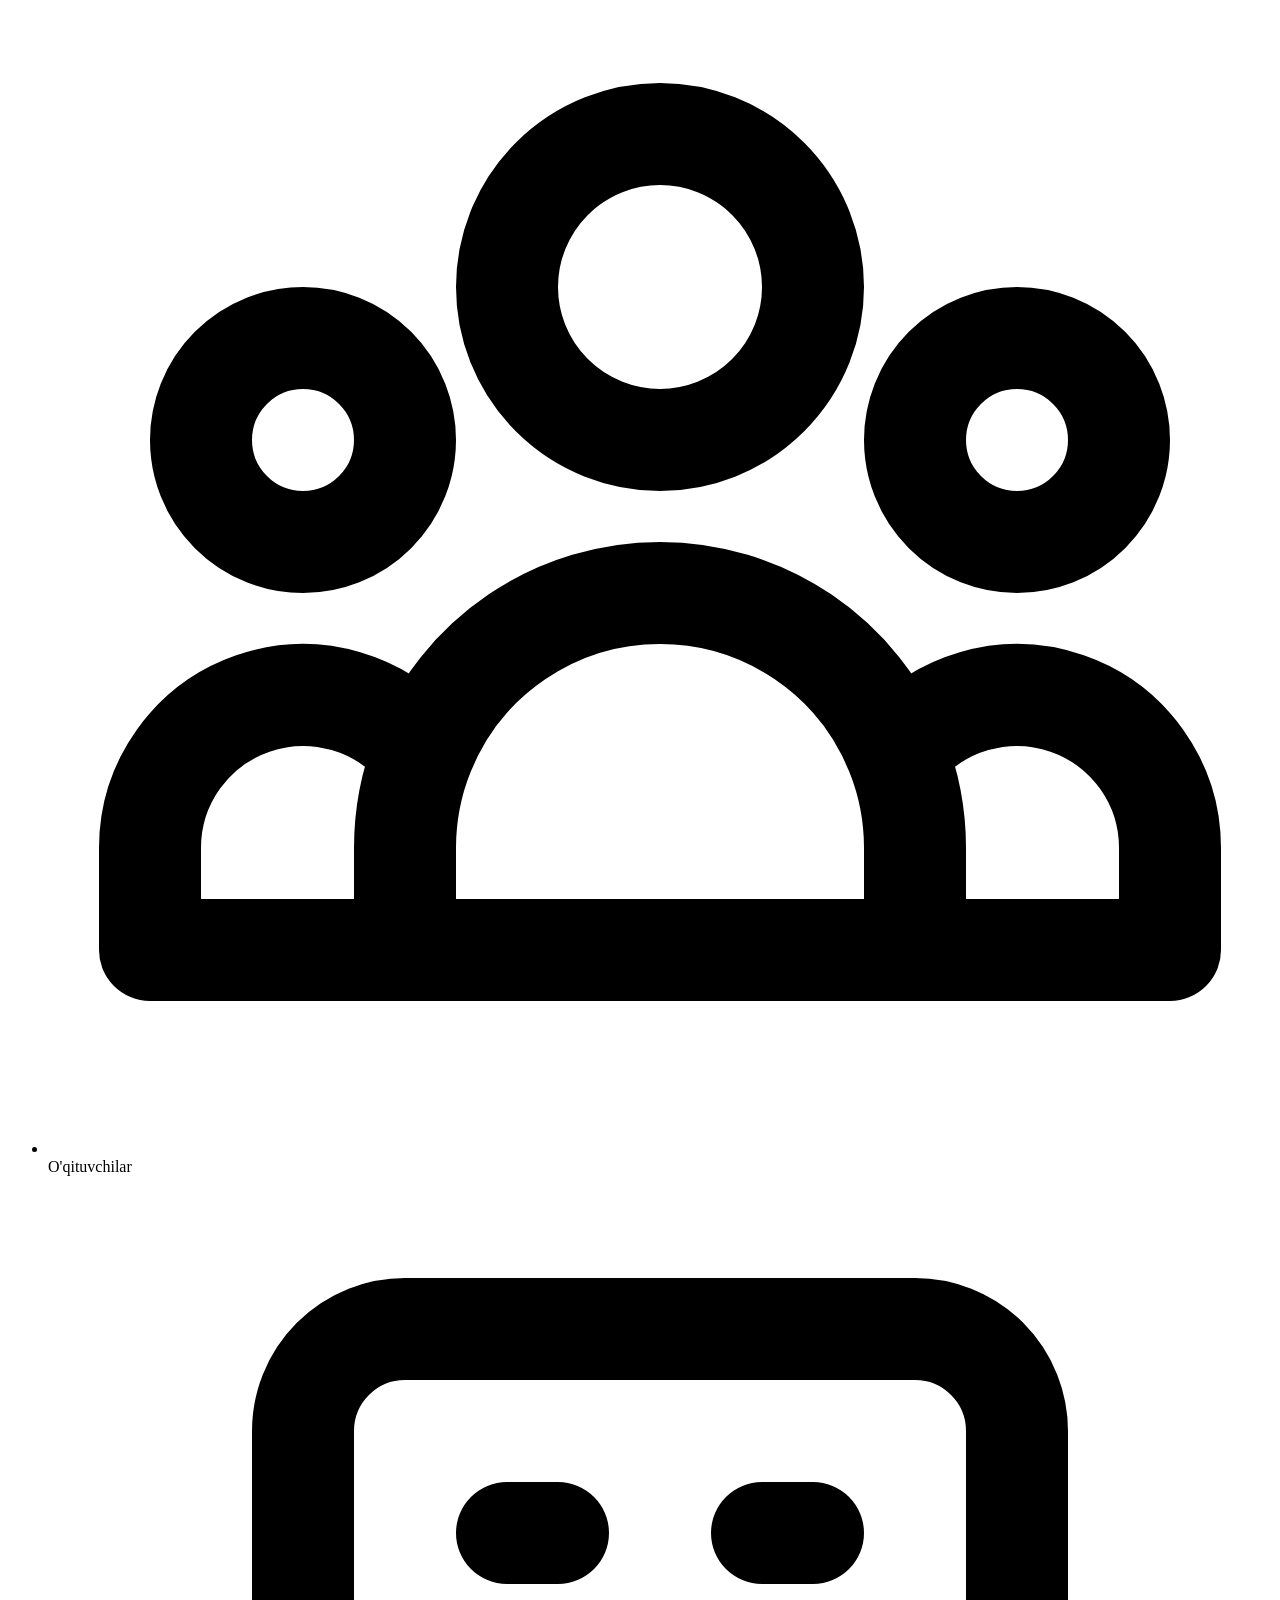
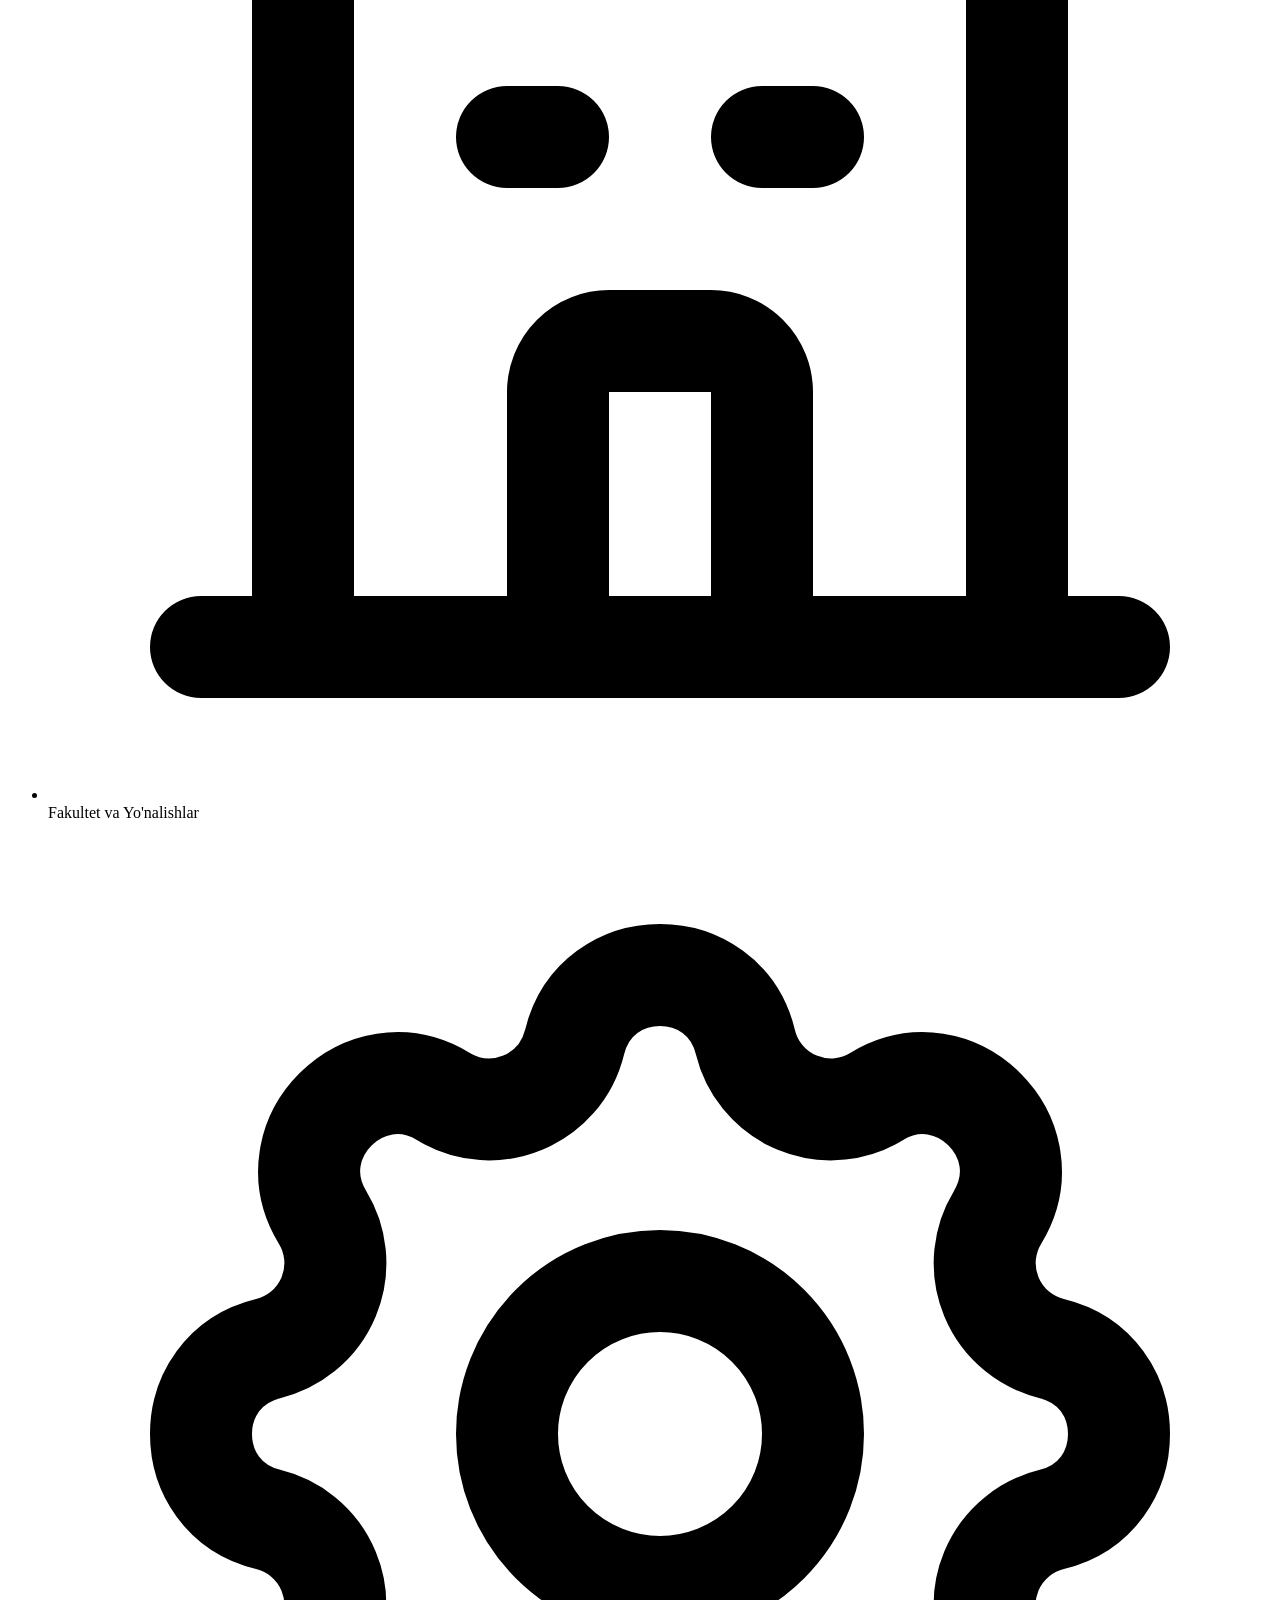
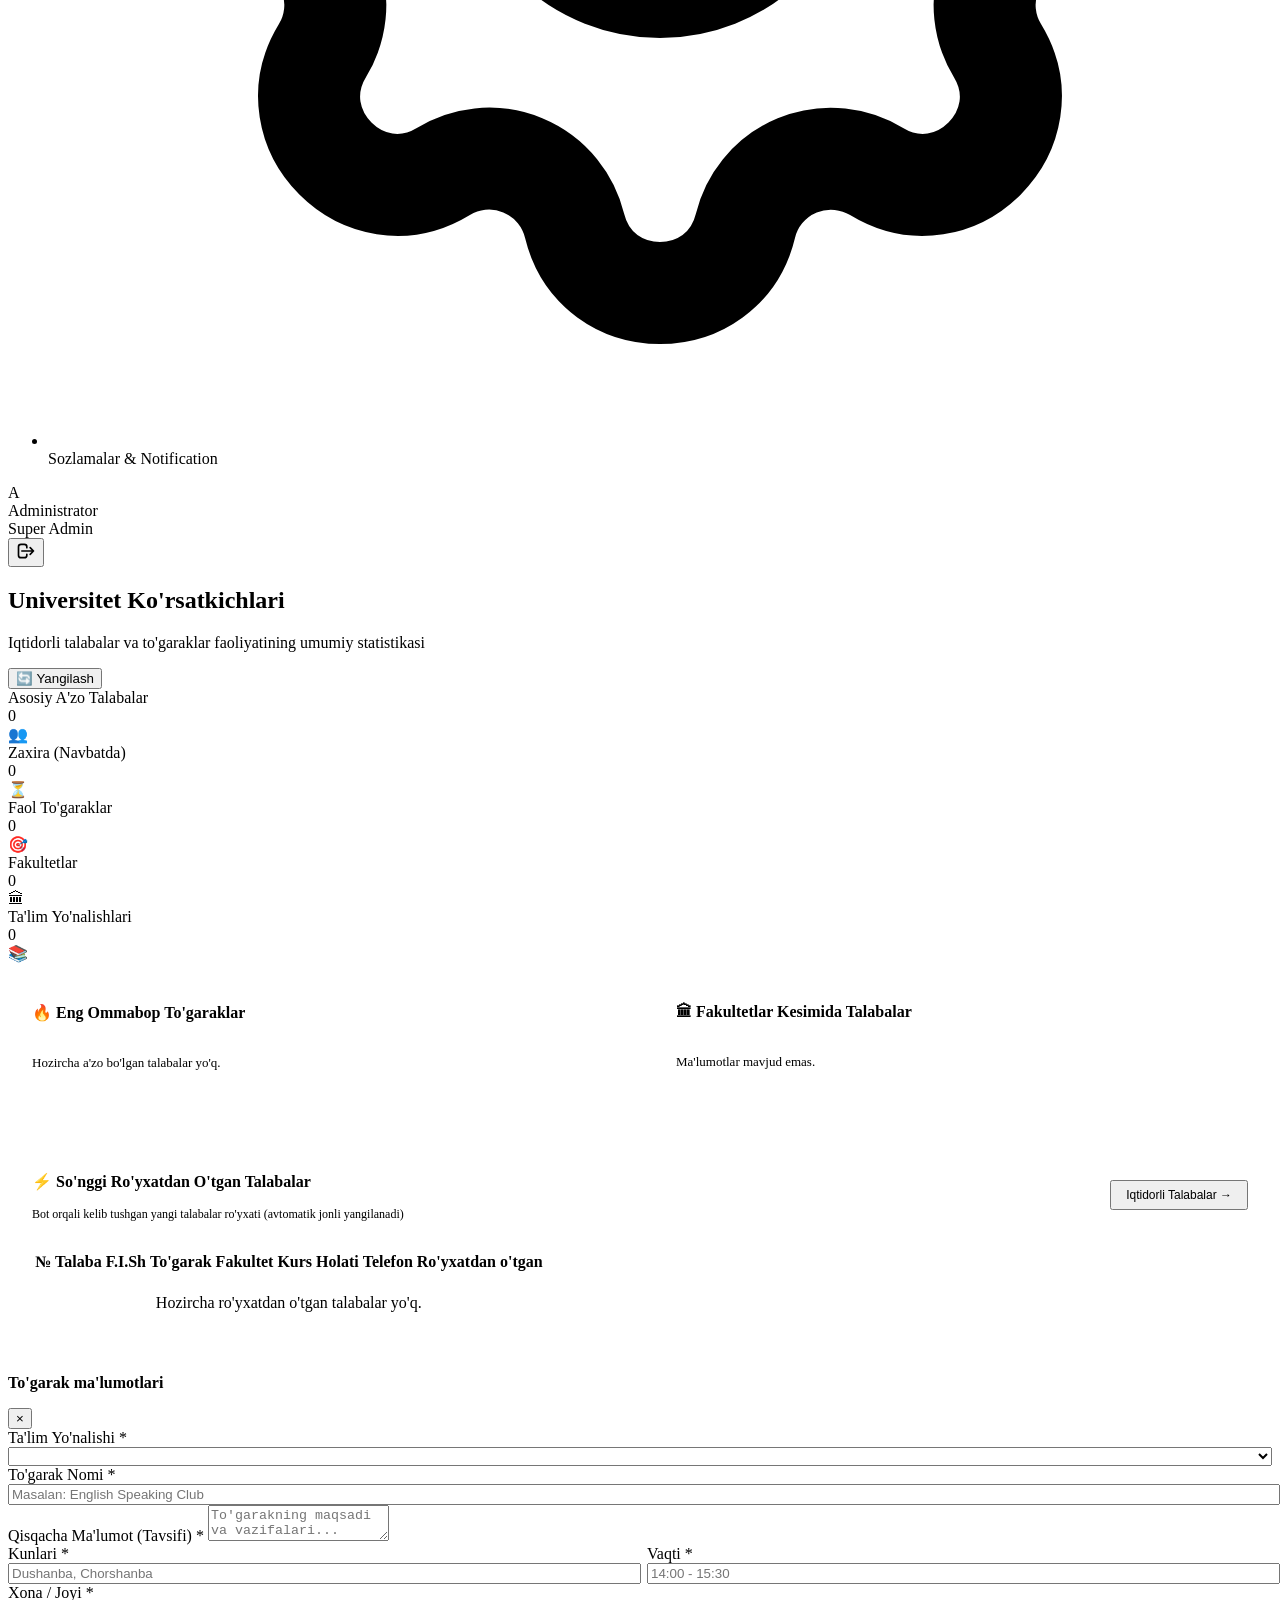
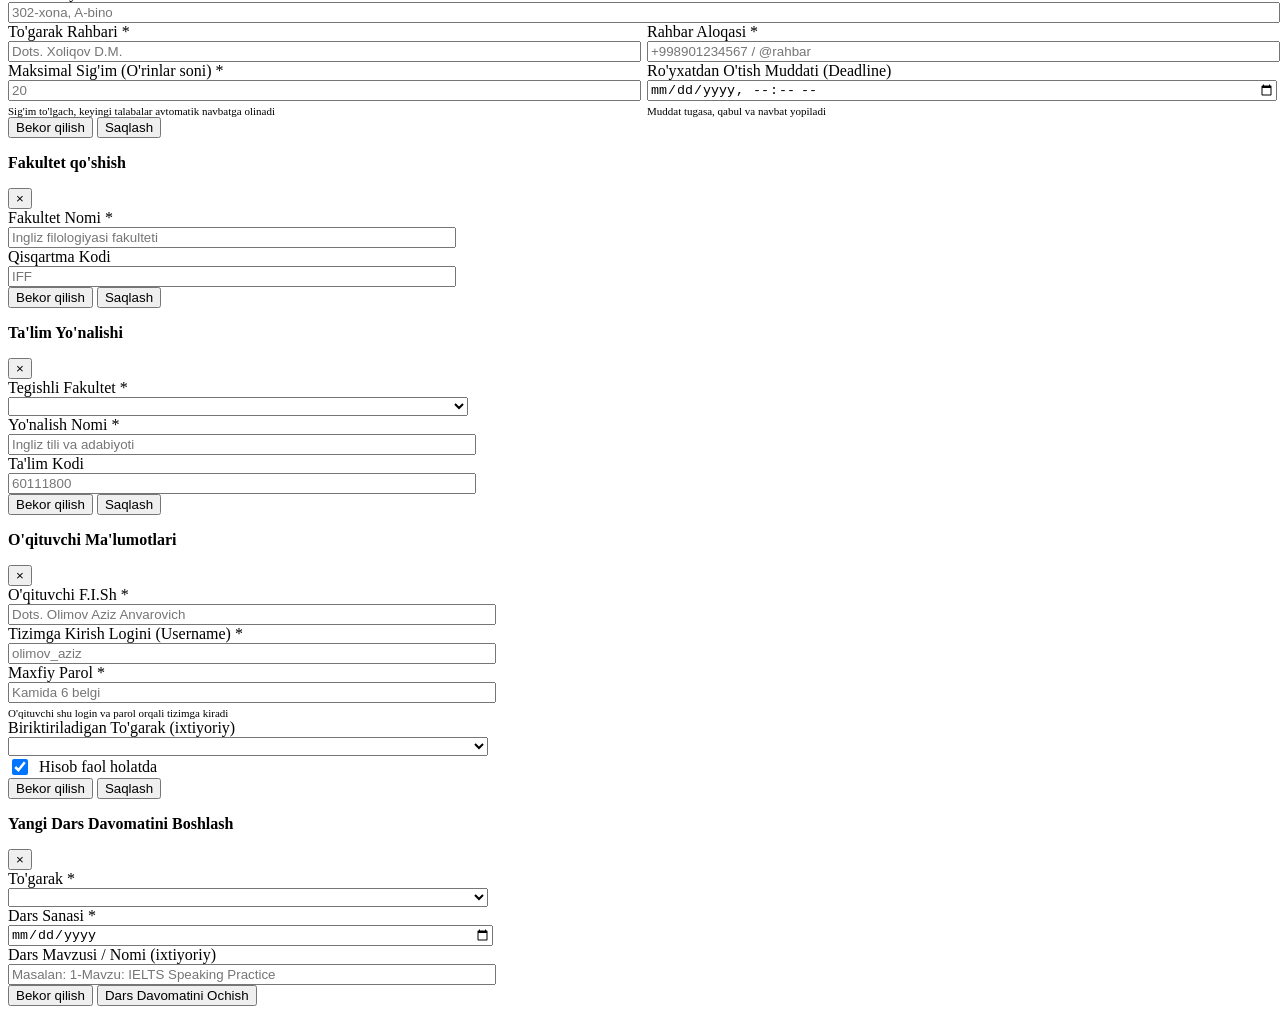
==== commit ef43a352: "fix(web): resolve teacher modal opening issue and improve form handling" ====
--- a/src/web/templates/index.html
+++ b/src/web/templates/index.html
@@ -30,34 +30,34 @@
       </div>
 
       <ul class="nav-menu">
-        <li>
+        <li id="navDashboard">
           <a class="nav-item active" data-tab="dashboard">
             <svg fill="none" viewBox="0 0 24 24" stroke="currentColor"><path stroke-linecap="round" stroke-linejoin="round" stroke-width="2" d="M4 6a2 2 0 012-2h2a2 2 0 012 2v2a2 2 0 01-2 2H6a2 2 0 01-2-2V6zM14 6a2 2 0 012-2h2a2 2 0 012 2v2a2 2 0 01-2 2h-2a2 2 0 01-2-2V6zM4 16a2 2 0 012-2h2a2 2 0 012 2v2a2 2 0 01-2 2H6a2 2 0 01-2-2v-2zM14 16a2 2 0 012-2h2a2 2 0 012 2v2a2 2 0 01-2 2h-2a2 2 0 01-2-2v-2z" /></svg>
             <span data-i18n="nav_dashboard">Dashboard</span>
           </a>
         </li>
-        <li>
+        <li id="navClubs">
           <a class="nav-item" data-tab="clubs">
             <svg fill="none" viewBox="0 0 24 24" stroke="currentColor"><path stroke-linecap="round" stroke-linejoin="round" stroke-width="2" d="M19 11H5m14 0a2 2 0 012 2v6a2 2 0 01-2 2H5a2 2 0 01-2-2v-6a2 2 0 012-2m14 0V9a2 2 0 00-2-2M5 11V9a2 2 0 012-2m0 0V5a2 2 0 012-2h6a2 2 0 012 2v2M7 7h10" /></svg>
-            <span data-i18n="nav_clubs">To'garaklar</span>
+            <span data-i18n="nav_clubs" id="navClubsText">To'garaklar</span>
           </a>
         </li>
-        <li>
+        <li id="navStudents">
           <a class="nav-item" data-tab="students">
             <svg fill="none" viewBox="0 0 24 24" stroke="currentColor"><path stroke-linecap="round" stroke-linejoin="round" stroke-width="2" d="M12 4.354a4 4 0 110 5.292M15 21H3v-1a6 6 0 0112 0v1zm0 0h6v-1a6 6 0 00-9-5.197M13 7a4 4 0 11-8 0 4 4 0 018 0z" /></svg>
-            <span data-i18n="nav_students">Iqtidorli Talabalar</span>
+            <span data-i18n="nav_students" id="navStudentsText">Iqtidorli Talabalar</span>
           </a>
         </li>
-        <li>
+        <li id="navAttendance">
           <a class="nav-item" data-tab="attendance">
             <svg fill="none" viewBox="0 0 24 24" stroke="currentColor"><path stroke-linecap="round" stroke-linejoin="round" stroke-width="2" d="M9 5H7a2 2 0 00-2 2v12a2 2 0 002 2h10a2 2 0 002-2V7a2 2 0 00-2-2h-2M9 5a2 2 0 002 2h2a2 2 0 002-2M9 5a2 2 0 012-2h2a2 2 0 012 2m-6 9l2 2 4-4" /></svg>
             <span data-i18n="nav_attendance">Davomat & Natija</span>
           </a>
         </li>
-        <li>
+        <li id="navBroadcast">
           <a class="nav-item" data-tab="broadcast">
             <svg fill="none" viewBox="0 0 24 24" stroke="currentColor"><path stroke-linecap="round" stroke-linejoin="round" stroke-width="2" d="M12 19l9 2-9-18-9 18 9-2zm0 0v-8" /></svg>
-            <span data-i18n="nav_broadcast">Xabar Yuborish</span>
+            <span data-i18n="nav_broadcast" id="navBroadcastText">Xabar Yuborish</span>
           </a>
         </li>
         <li id="navTeachers">
@@ -204,17 +204,17 @@
       <section id="tab-clubs" class="tab-pane" style="display: none;">
         <div class="top-header">
           <div>
-            <h1 class="page-title" data-i18n="clubs_title">To'garaklar Boshqaruvi</h1>
-            <p class="page-desc" data-i18n="clubs_desc">Mavjud to'garaklar, sig'imlar, qabul muddatlari va rahbarlarini boshqarish</p>
+            <h1 class="page-title" data-i18n="clubs_title" id="clubsPageTitle">To'garaklar Boshqaruvi</h1>
+            <p class="page-desc" data-i18n="clubs_desc" id="clubsPageDesc">Mavjud to'garaklar, sig'imlar, qabul muddatlari va rahbarlarini boshqarish</p>
           </div>
           <div class="header-actions">
-            <button class="btn btn-primary" onclick="openClubModal()">
+            <button class="btn btn-primary" onclick="openClubModal()" id="btnAddClubHeader">
               <span data-i18n="btn_add_club">+ Yangi to'garak ochish</span>
             </button>
           </div>
         </div>
 
-        <div class="glass-panel filter-toolbar">
+        <div class="glass-panel filter-toolbar" id="clubFilterToolbar">
           <div class="filter-group">
             <select id="clubFilterFaculty" class="form-select" onchange="filterClubs()">
               <option value="" data-i18n="filter_all_faculties">Barcha fakultetlar</option>
@@ -232,8 +232,8 @@
       <section id="tab-students" class="tab-pane" style="display: none;">
         <div class="top-header">
           <div>
-            <h1 class="page-title" data-i18n="students_title">Iqtidorli Talabalar Ro'yxati</h1>
-            <p class="page-desc" data-i18n="students_desc">To'garaklarga a'zo bo'lgan va zaxira navbatidagi talabalar jurnali</p>
+            <h1 class="page-title" data-i18n="students_title" id="studentsPageTitle">Iqtidorli Talabalar Ro'yxati</h1>
+            <p class="page-desc" data-i18n="students_desc" id="studentsPageDesc">To'garaklarga a'zo bo'lgan va zaxira navbatidagi talabalar jurnali</p>
           </div>
           <div class="header-actions">
             <a id="btnExportExcel" class="btn btn-success" href="/api/v1/export/excel" target="_blank">
@@ -251,7 +251,7 @@
             <input type="text" id="studentSearchInput" data-i18n-placeholder="search_student_placeholder" placeholder="Talaba F.I.Sh, tel yoki @username..." oninput="debounceStudentSearch()">
           </div>
 
-          <div class="filter-group">
+          <div class="filter-group" id="studentFilterGroup">
             <select id="studentFilterFaculty" class="form-select" onchange="onStudentFacultyChange()">
               <option value="" data-i18n="filter_all_faculties">Barcha fakultetlar</option>
             </select>
@@ -871,8 +871,8 @@
             </small>
           </div>
           <div class="form-group">
-            <label class="form-label" for="teacherFormClubId">Biriktiriladigan To'garak *</label>
-            <select id="teacherFormClubId" class="form-select" style="width: 100%;" required>
+            <label class="form-label" for="teacherFormClubId">Biriktiriladigan To'garak (ixtiyoriy)</label>
+            <select id="teacherFormClubId" class="form-select" style="width: 100%;">
               <!-- Populated by JS -->
             </select>
           </div>
